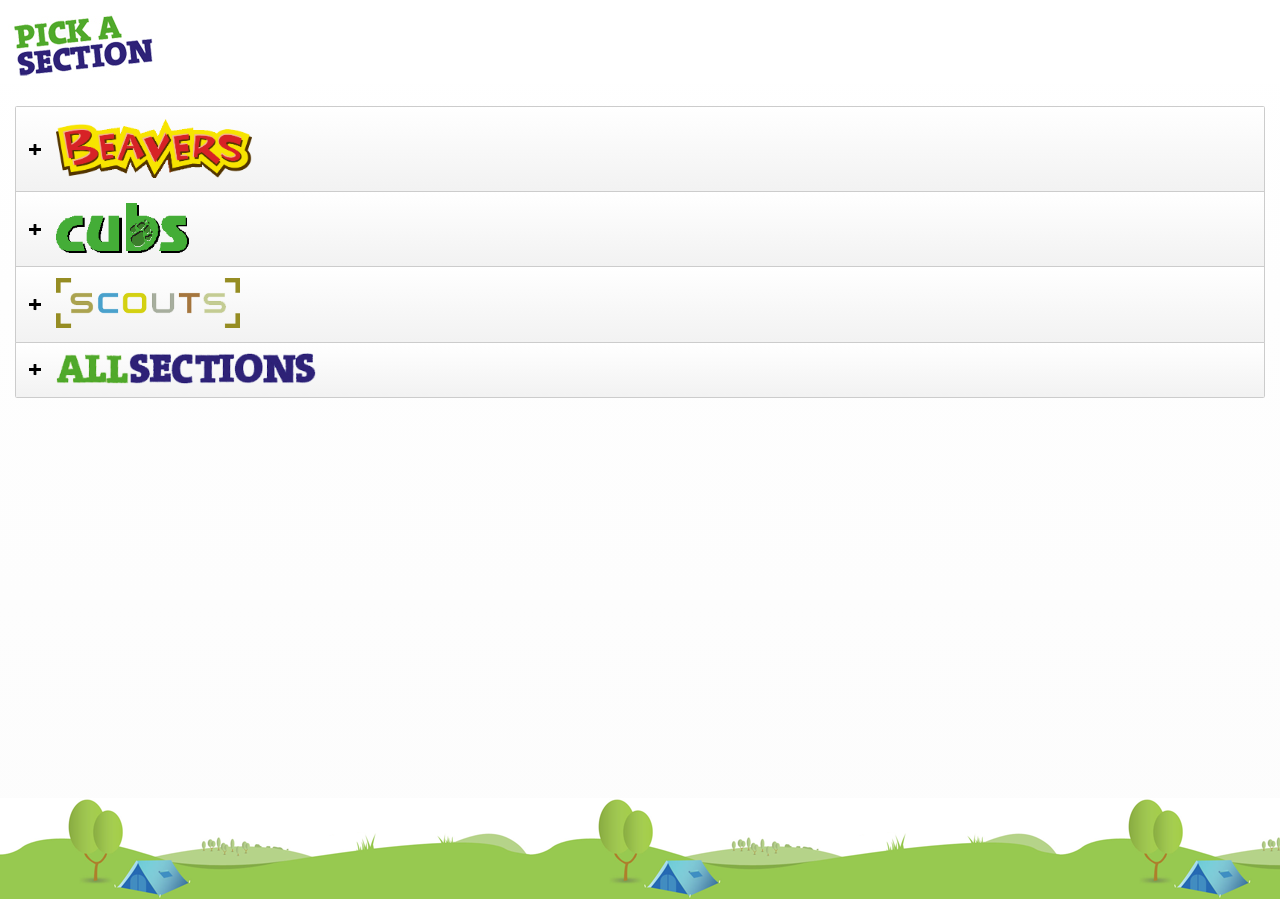
==== index.html @ c60cbfb0 "Rename Index.html to index.html" ====
<!DOCTYPE html> 
<html>
<head>
<meta charset="utf-8">
<title>Lara's Scout App</title>

<link rel="stylesheet" type="text/css" href="includes/style1.css">
<link href="jquery.mobile-1.3.2.min.css" rel="stylesheet" type="text/css"/>
<link href="jquery.mobile-structure-1.3.2.min.css" rel="stylesheet" type="text/css"/>
<link rel="stylesheet" href="themes/green2.min.css" />
<script src="jquery-1.6.4.min.js" type="text/javascript"></script>
<script src="jquery.mobile-1.3.2.min.js" type="text/javascript"></script>


</head> 
<body> 

<div data-role="page" id="page" data-theme="a">
	<div class="header">
	</div>
	<div data-role="content">
	  <div data-role="collapsible-set" class="mainmenu">
	    <div data-role="collapsible" class-"mainmenu">
	      <h3><img src="images/beavers_thin.png" height="60"></h3>
          <ul data-role="listview">
            <li><a href="#page2">Badges</a></li>
            <li><a href="#page3">Badge Placement</a></li>
            <li><a href="#page4">Promise</a></li>
          </ul>
        </div>
	    <div data-role="collapsible" data-collapsed="true">
	      <h3><img src="images/Cubsmall.png" height="50"></h3>
           <ul data-role="listview">
            <li><a href="#page5">Badges</a></li>
            <li><a href="#page6">Badge Placement</a></li>
            <li><a href="#page7">Promise</a></li>
          </ul>
        </div>
	    <div data-role="collapsible" data-collapsed="true">
	      <h3><img src="images/scoutsmall.png" height="50"></h3>
           <ul data-role="listview">
            <li><a href="#page8">Badges</a></li>
            <li><a href="#page9">Badge Placement</a></li>
            <li><a href="#page10">Promise</a></li>
          </ul>
        </div>
        	<div data-role="collapsible" data-collapsed="true">
<h3><img src="images/ALL_SECTIONS.png" width="260"></h3>
           <ul data-role="listview">
            <li><a href="#staged">Staged Badges</a></li>
            <li><a href="#other_badges">Other Badges</a></li>
          </ul>
        </div>
      </div>
		
	</div>
	<div data-role="footer" data-position="fixed">
<div class="footer"></div>
	</div>
</div>

<div data-role="page" id="page2">
	<div class="beavers">
	</div>
	<div data-role="content">
      <ul data-role="listview">

        <li><a href="#beavers_activity">Activity Badges</a></li>
                <li><a href="#beavers_activity_old">Discontinued Activity Badges</a></li>
        <li><a href="#beavers_challenge_new">2015 Challenge Badges</a></li>
        <li><a href="#beavers_challenge">Old Challenge Badges</a></li>
      </ul>
Badges </div>
	<div data-role="footer"><a href="#page" data-role="button" data-icon="back" data-iconpos="notext">Button</a>

	</div>
</div>

<div data-role="page" id="page3">
	<div class="beavers">
	</div>
	<div data-role="content">	
    <img src="images/beaver uniform.jpg" width="100%"> </div>
	<div data-role="footer"><a href="#page" data-role="button" data-icon="back" data-iconpos="notext">Button</a>
	</div>
</div>

<div data-role="page" id="page4">
	<div class="beavers">
	</div>
	<div data-role="content">
    <center> <img src="images/beaverpromise.jpg" width="100%"></center></div>

	<div data-role="footer"><a href="#page" data-role="button" data-icon="back" data-iconpos="notext">Button</a>
	</div>
</div>

<div data-role="page" id="page5">
	<div class="cubs">
	</div>
	<div data-role="content">	
      <ul data-role="listview">
        <li><a href="#cubs_activity">Activity Badges</a></li>
        <li><a href="#cubs_activity_old">Discontinued Activity Badges</a></li>
         <li><a href="#cubs_challenge_new">2015 Challenge Badges</a></li>
        <li><a href="#cubs_challenge">Old Challenge Badges</a></li>
      </ul>	
	</div>
	<div data-role="footer"><a href="#page" data-role="button" data-icon="back" data-iconpos="notext">Button</a>
	</div>
</div>

<div data-role="page" id="page6">
	<div class="cubs">
	</div>
	<div data-role="content">	
	<img src="images/cub uniform.jpg" width="100%"> </div>
	<div data-role="footer"><a href="#page" data-role="button" data-icon="back" data-iconpos="notext">Button</a>
	</div>
</div>

<div data-role="page" id="page7">
	<div class="cubs">
	</div>
	<div data-role="content">	
    <center><img src="images/promise-cub.png" width="100%"> <br>
    <img src="images/law-cub.png" width="100%"></center>
    </div>
	<div data-role="footer"><a href="#page" data-role="button" data-icon="back" data-iconpos="notext">Button</a>
	</div>
</div>

<div data-role="page" id="page8">
	<div class="scouts">
	</div>
	<div data-role="content">	
      <ul data-role="listview">
        <li><a href="scouts_activity.html">Activity Badges</a></li>
        <li><a href="#">Challenge Badges</a></li>
      </ul>		
	</div>
	<div data-role="footer"><a href="#page" data-role="button" data-icon="back" data-iconpos="notext">Button</a>
	</div>
</div>

<div data-role="page" id="page9">
	<div class="scouts">
	</div>
	<div data-role="content">	
    <img src="images/scout uniform.jpg" width="100%"> </div>
	<div data-role="footer"><a href="#page" data-role="button" data-icon="back" data-iconpos="notext">Button</a>
	</div>
</div>

<div data-role="page" id="page10">
	<div class="scouts">
	</div>
	<div data-role="content">	
		<center><h1>Scout Promise		
	  </h1>
          <h2 align="left">On my honour, I promise that I will do my best
            To do my duty to God and to the Queen,
            To help other people
            And to keep the Scout Law </h2>
            <div align="left"><br>
            </div>
            <h1 align="center">Scout Law</h1></center>
            <h2 align="left"><ol>
               <li>A Scout is to be trusted.
               <li>A Scout is loyal.
               <li>A Scout is friendly and considerate.
               <li>A Scout belongs to the worldwide family of Scouts.
               <li>A Scout has courage in all difficulties.
               <li>A Scout makes good use of time and is careful of possessions and property.
               <li>A Scout has self-respect and respect for others.
	 </ol></h2> </div>
	<div data-role="footer"><a href="#page" data-role="button" data-icon="back" data-iconpos="notext">Button</a>
	</div>
</div>

<!--other badges-->

<div data-role="page" id="other_badges">
	<div class="scoutlogo">
	</div>
	<div data-role="content">	
		<ul data-role="listview">
			<li><a href="#page2z">Membership Award <img src="images/Badges/other/MEB.png"></a></li>
            <li><a href="#page3z">Joining In <img src="images/Badges/other/J1.png"></a></li>
			<li><a href="#page4z">Moving On <img src="images/Badges/other/be-cs-moa.png"></a></li>
            <li><a href="#page6z">Chief Scout's Awards <img src="images/Badges/other/sc-cs-csa.png"></a></li>
			<li><a href="#page7z">Leadership Stripes <img src="images/Badges/other/sixer.jpg"></a></li>
		</ul>		
	</div>
	<div data-role="footer"> <a href="#page" data-role="button" data-icon="back" data-iconpos="notext">Button</a>	</div>
</div>

<div data-role="page" id="page2z">
	<div class="scoutlogo">
	</div>
	<div data-role="content">	
    <h2><img src="images/Badges/other/MEB.png" width="100" height="100">Membership Award</h2>
    <h4>
    Critera varies depending on section but generally you must complete the following:</h4>
    <ul>
    <li>Get to know the members & leaders of your section</li>
	<li>find out about ceremonies and traditions in the section.</li>
	<li>find out about the activities that the section does.</li>
    <li>know and show an understanding of the Beaver Scout Promise or Cub Scout Promise and Law or Scout Promise and Law (depending on section)</li>
    <li>know and show an understanding of the Scout Motto, sign and handshake</li>
    <li>Know what to do at your Investiture.</li>
	<li>Know the meanings of the badges you will receive.</li>
	<li>Know the history of the family of Scouts and worldwide Scouting</li>
</ul>
    </div>
	<div data-role="footer"><a href="#other_badges" data-role="button" data-icon="back" data-iconpos="notext">Button</a>
	</div>
</div>


<div data-role="page" id="page3z">
	<div class="scoutlogo">
	</div>
	<div data-role="content">	
    <h2><img src="images/Badges/other/joining.png">Joining In</h2>
    <h4>
You will receive a joining in award each year you are in the Beavers, Cubs or Scouts, so that everyone knows how long you have been a member of the Scout Group. When you receive a joning in award, don't forget to remove the previous one.</h4>
    
    </div>
	<div data-role="footer"><a href="#other_badges" data-role="button" data-icon="back" data-iconpos="notext">Button</a>
	</div>
</div>

<div data-role="page" id="page4z">
	<div class="scoutlogo">
	</div>
	<div data-role="content">	
    <h2><img src="images/Badges/other/moving.png">Moving On</h2>
    <table border="0">
  <tr>
    <td><img src="images/Badges/other/be-cs-moa.png" width="100" height="100">;</td>
    <td>If you came up from the Beaver Colony, then you will have received the Beaver to Cubs Moving On award. You can continue to wear this badge throughout your time at Cubs until you gain the next Moving On award.</td>
  </tr>
  <tr>
    <td><img src="images/Badges/other/cu-cs-moa.png" width="100" height="100"></td>
    <td>The next award is presented to a Cub just as they are moving on to the Scout Troop to show they have learned what Scouts is all about. This will be the first badge you wear on your Scout uniform.</td>
  </tr>
  <tr>
    <td><img src="images/Badges/other/sc-cs-moa.png" width="100" height="100"></td>
    <td>The next award is for when a Scout moves up to Explorers. Same as the previous two.</td>
  </tr>
</table>

  </div>
	<div data-role="footer"><a href="#other_badges" data-role="button" data-icon="back" data-iconpos="notext">Button</a>
	</div>
</div>


<div data-role="page" id="page6z">
	<div class="scoutlogo">
	</div>
	<div data-role="content">	
    <h2>Chief Scout's Awards</h2>
    <h3>New Requirements</h3>
<table border="0">
  <tr>
    <td><img src="images/Badges/Beavers/new_chall/2015be-cs-csa.png" width="100" height="75">;</td>
    <td><div align="left">Awarded to <b>Beaver</b> who has completed all 6 Beaver challenge badges <strong>plus</strong> 4 activity or staged badges</div></td>
  </tr>
  <tr>
    <td><img src="images/Badges/Cubs/newchall/2015cu-cs-csa.png" width="100" height="75"></td>
    <td><div align="left">Awarded to a <b>Cub</b> who has completed all 7 Cub challenge badges <strong>plus</strong> 6 activity or staged badges/</div></td>
  </tr>
  <tr>
    <td><img src="images/Badges/Scouts/newchall/2015sc-cs-csa.png" width="100" height="75"></td>
    <td><div align="left">Awarded to a <b>Scout</b> who has completed all 9 of thier Scout challenge badges. <strong>plus</strong> 6 activity or staged badges.<br>
</div></td>
  </tr>
</table>
<H3> Old Requirements</H3>
<table border="0">
  <tr>
    <td><img src="images/Badges/other/be-cs-csa.png" width="100" height="100">;</td>
    <td><div align="left">Awarded to <b>Beaver</b> who has completed all 6 Beaver challenge badges.</div></td>
  </tr>
  <tr>
    <td><img src="images/Badges/other/cu-cs-csa.png" width="100" height="100"></td>
    <td><div align="left">Awarded to a <b>Cub</b> who has completed all 6 Cub challenge badges</div></td>
  </tr>
  <tr>
    <td><img src="images/Badges/other/sc-cs-csa.png" width="100" height="100"></td>
    <td><div align="left">Awarded to a <b>Scout</b> who has completed thier Community, Creative, Fitness, Global, Outdoor & Promise challenge badges.<br>
      <b>PLUS 2 of the following</b>:
      <ul>
        <li>Adventure</li>
        <li>Expedition</li>
        <li>Outdoor Plus</li>
      </ul>
    </div></td>
  </tr>
</table>
    </div>
	<div data-role="footer"><a href="#other_badges" data-role="button" data-icon="back" data-iconpos="notext">Button</a>
	</div>
</div>

<div data-role="page" id="page7z">
	<div class="scoutlogo">
	</div>
	<div data-role="content">	
    <h2>Leadership Stripes</h2>
    <h4>
Leadership Stripes are worn on your right arm, beneath the District and County Badges.<br>
</h4>
<table border="0">
  <tr>
    <td><img src="images/Badges/other/sixer.jpg" width="100"></td>
    <td><h4>Sixer (Cubs) or Patrol Leader (Scouts)</h4>
    You are likely to become a Seconder first of all and then, later, you may be promoted to become a Sixer. The Sixer is in charge of the Six – a bit like a team captain. The Sixer is usually an older Cub with lots of experience and, when you first join, he or she will look after you and make sure you know what you need to be doing. <br>
    This also applies just the same to Scouts Patrol Leaders and their Assistants.</td>
  </tr>
  <tr>
    <td><img src="images/Badges/other/seconder.jpg" width="100"></td>
    <td><h4>Seconder (Cubs) or Assistant Patrol Leader (Scouts)</h4>
    The Seconder or Assistant Patrol Leader is the second in command in a Six or Patrol. and takes over the role of Sixer or Patrol Leader if they are absent.</td>
  </tr>
</table>
    </div>
	<div data-role="footer"><a href="#other_badges" data-role="button" data-icon="back" data-iconpos="notext">Button</a>
	</div>
</div>
<!--beavers old activity badges-->

<div data-role="page" id="beavers_activity_old" data-theme="a">
	<div class="beavers">
	</div>
	<div data-role="content">	
		<ul data-role="listview">
			<li><a href="#page2j">Adventure <img src="images/Badges/Beavers/be-as-ad.png"></a></li>
            <li><a href="#page3j">Air Activities <img src="images/Badges/Beavers/be-as-aiac.png"></a></li>
			<li><a href="#page15j">Health & Fitness <img src="images/Badges/Beavers/be-as-hefi.png"></a></li>
            <li><a href="#page16j">Healthy Eating <img src="images/Badges/Beavers/HE.jpg"></a></li>
             <li><a href="#page18j">Imagination <img src="images/Badges/Beavers/be-as-im.png"></a></li>
		</ul>		
	</div>
	<div data-role="footer"> <a href="#page2" data-role="button" data-icon="back" data-iconpos="notext">Button</a>	</div>
</div>

<div data-role="page" id="page2j" data-theme="a">
  <div class="beavers">
	</div>
  <div data-role="content">	
      <h2><img src="images/Badges/Beavers/be-as-ad.png" width="100" height="100"> Adventure</h2>
    <h4>To gain this badge, Beaver Scouts must take part in three activities with other Beaver Scouts that will provide adventure. Two should be activities that you have not tried before.
    <br>Examples include: </h4>
      <ul>
        <li> treasure hunt</li>
         <li>following a laid trail</li>
          <li>grass sledging</li>
          <li>journey using a new form of transport</li>
          <li>making and sailing a model boat</li>
          <li>climbing</li>
          <li>abseiling</li>
          <li>swimming</li>
          <li>canal boating</li>
          <li>an adventure walk around a park</li>
          <li>visiting a pier</li>
          </ul>
      </p>
  </div>
	<div data-role="footer"><a href="#beavers_activity_old" data-role="button" data-icon="back" data-iconpos="notext">Button</a>

	</div>
</div>

<div data-role="page" id="page3j "data-theme="a">
	<div class="beavers">
	</div>
	<div data-role="content">	
    <h2><img src="images/Badges/Beavers/be-as-aiac.png" width="100" height="100"> Air Activities</h2>
    <h4>Complete the following:</h4>
    <ul>
    <li>Make a paper dart out of paper and see how well it flies.</li>
<li>Find out about a particular aeroplane and tell others in the Colony about it. Examples might be Concorde, Spitfire, Airbus, Lynx helicopter etc.</li>
<li>Talk to someone who has flown in a plane, helicopter or hot air balloon and find out what it was like.</li>
<li>If you have already flown in a plane, tell others in the Colony what it was like. If not, tell them what you would like to fly in, and why.</li>
</ul>
    </div>
	<div data-role="footer"><a href="#beavers_activity_old" data-role="button" data-icon="back" data-iconpos="notext">Button</a>
	</div>
</div>
      
    <div data-role="page" id="page15j" data-theme="a">
	<div class="beavers">
	</div>
	<div data-role="content">	
<h2>
<img src="images/Badges/Beavers/be-as-hefi.png" width="100" height="100"> Health & Fitness</h2>
 <h4>Complete the following:</h4>
    <ul>
    <li>Learn about foods that are good for you.</li>
	<li>Learn about the value of keeping fit.</li>
	<li>Plan a healthy meal.</li>
	<li>Tell others in the Colony about a sport or activity you take part in.</li>
	<li>Learn about personal hygiene.</li></ul>
	
	</div>
<div data-role="footer"><a href="#beavers_activity_old" data-role="button" data-icon="back" data-iconpos="notext">Button</a>
	</div></div>
    
      
    <div data-role="page" id="page16j" data-theme="a">
	<div class="beavers">
	</div>
	<div data-role="content">	
<h2>
<img src="images/Badges/Beavers/HE.jpg" width="100" height="100"> Healthy Eating</h2>
 <h4>Complete the following:</h4>
    <ul>
    <li>Make a fruit salad.</li>
	<li>Make a healthy snack.</li>
	<li>ake two different sandwiches.</li>
	<li>List some unhealthy foods.</li></ul>
	</div>
<div data-role="footer"><a href="#beavers_activity_old" data-role="button" data-icon="back" data-iconpos="notext">Button</a>
	</div></div>
        
    <div data-role="page" id="page18j" data-theme="a">
	<div class="beavers">
	</div>
	<div data-role="content">	
<h2>
<img src="images/Badges/Beavers/be-as-im.png" width="100" height="100">Imagination</h2>
 <h4>Complete the following:</h4>
    <ul>
    <li>Write, tell or act a short story, poem or play.</li>
	<li>Build a model using a variety of objects.</li>
	<li>Build a collage, draw or paint a picture imagining what life might be like in the future.	</li></ul>
	</div>
<div data-role="footer"><a href="#beavers_activity_old" data-role="button" data-icon="back" data-iconpos="notext">Button</a>
	</div></div>   
    

<!--beavers activity badges-->

<div data-role="page" id="beavers_activity" data-theme="a">
	<div class="beavers">
	</div>
	<div data-role="content">	
		<ul data-role="listview">
			<li><a href="#page2a">Activity Plus <img src="images/Badges/other/2015actiplus.png"></a></li>
			<li><a href="#page4a">Animal Friend <img src="images/Badges/Beavers/Beaverpets.jpg"></a></li>
            <li><a href="#page5a">Camp Craft <img src="images/Badges/Beavers/be-as-camp-2.png"></a></li>
            <li><a href="#page6a">Collector <img src="images/Badges/Beavers/be-as-col-2.png"></a></li>
            <li><a href="#page7a">Communicator <img src="images/Badges/Beavers/be-as-com-2.png"></a></li>
                        <li><a href="#page3a">Cook <img src="images/Badges/Beavers/2015be-as-coo.png"></a></li>
            <li><a href="#page8a">Creative <img src="images/Badges/Beavers/2015be-as-cre.png" width="272" height="297"></a></li>
            <li><a href="#page9a">Cyclist <img src="images/Badges/Beavers/be-as-cyc-2.png"></a></li>
            <li><a href="#page10a">Disability Awareness <img src="images/Badges/Beavers/be-as-dis-2.png"></a></li>
            <li><a href="#page11a">Experiment <img src="images/Badges/Beavers/be-as-expe.png"></a></li>
            <li><a href="#page12a">Explore <img src="images/Badges/Beavers/be-as-expl.png"></a></li>
            <li><a href="#page13a">Faith <img src="images/Badges/Beavers/be-as-fa.png"></a></li>
            <li><a href="#page14a">Gardener <img src="images/Badges/Beavers/be-as-gar-2.png"></a></li>	             <li><a href="#page15a">Global Issues <img src="images/Badges/Beavers/2015be-as-gi.png"></a></li>
             <li><a href="#page17a">Hobbies <img src="images/Badges/Beavers/be-as-ho.png"></a></li>
             <li><a href="#page18a">International <img src="images/Badges/Beavers/2015be-as-int.png"></a></li>
             <li><a href="#page19a">Photographer <img src="images/Badges/Beavers/be-ac-phot.png"></a></li>
             <li><a href="#page20a">Safety <img src="images/Badges/Beavers/be-as-sa.png"></a></li>
             <li><a href="#page21a">Space <img src="images/Badges/Beavers/be-as-spa-2.png"></a></li>
             <li><a href="#page22a">Sports <img src="images/Badges/Beavers/be-as-spo-2.png"></a></li>
		</ul>		
	</div>
	<div data-role="footer"> <a href="#page2" data-role="button" data-icon="back" data-iconpos="notext">Button</a>	</div>
</div>

<div data-role="page" id="page2a" data-theme="a">
  <div class="beavers">
	</div>
  <div data-role="content">	
      <h2><img src="images/Badges/other/2015actiplus.png" width="100" height="100"> Activity Plus</h2>
    <p>s there an activity you&rsquo;d really like to do more of? If you have the highest level of any of the badges, the Activity Plus badge could be your next big challenge.</p>
      <p>Your leader can award it if you have done really well in an activity. Your leader can also award you if you&rsquo;ve tried hard and done more than what was expected of you.</p>
      <p>You can also earn the Activity Plus if you&rsquo;ve taken something on even though you don&rsquo;t have the best facilities available.</p>
      <p><strong>To earn an Activity Plus badge you need to:</strong></p>
      <ul>
        <li>hold your chosen activity badge</li>
        <li>agree a target with your leader before going for the Activity Plus badge. It might mean you have to take part in some more training or practice to help you learn more.</li>
        <li>show your leader that you have met your target.</li>
      </ul>
      <p><br>
        <strong>Here are a few examples of targets for Beavers:</strong></p>
      <ul>
        <li>For the Gardener Plus badge, look after your garden or allotment for a further three months. Depending on the time of year, either plant or harvest different types of plants. Explain how you know they&rsquo;re ready to plant or pick.</li>
        <li>For the Cook Plus badge, prepare and cook another three dishes and serve them as a meal.</li>
        <li>For the Animal Friend Plus badge, help to care for an animal for a further six weeks. Explain why you give it the type of food and exercise that you do.</li>
      </ul>
    <h4>r</h4>
      </p>
  </div>
	<div data-role="footer"><a href="#beavers_activity" data-role="button" data-icon="back" data-iconpos="notext">Button</a>

	</div>
</div>


<div data-role="page" id="page4a" data-theme="a">
	<div class="beavers">
	</div>
	<div data-role="content">
    <h2><img src="images/Badges/Beavers/Beaverpets.jpg" width="100" height="100"> Animal Friend</h2>
        <h4>Complete the following:</h4>
    <ul>
    <li>Know how to care for an animal.</li>
	<li>Help to take care of an animal for 6 weeks.</li>
	<li>Tell others in the Colony about the animal.</li>
	<li>Find out what the animal needs. Learn about its food, habitat, space, exercise and sleeping area.</li>
	<li>Keep a note of how you have looked after the animal for two weeks. You can draw, take photographs or write short sentences</li>
	</ul>
    <p><strong>Top tips</strong><br>
      The animal you care for could be a dog, cat, gerbil, guinea pig, fish, bird, rabbit, lamb or even a stick insect! Maybe you could help look after a family member&rsquo;s pet.</p>
    <p>Even though there are lots of computer games and things that show you what it&rsquo;s like to care for an animal, these won&rsquo;t count for this badge. You will need to learn to take care of a real, live animal.</p>
    </div>
	<div data-role="footer"><a href="#beavers_activity" data-role="button" data-icon="back" data-iconpos="notext">Button</a>
</div></div>

<div data-role="page" id="page5a" data-theme="a">
	<div class="beavers">
	</div>
	<div data-role="content">	
<h2>
<img src="images/Badges/Beavers/be-as-camp-2.png" width="100" height="100"> Camp Craft</h2>
 <h4>Complete the following:</h4>
    <ul>
    <li>Help to put up a tent.</li>
    <li>Collect wood and help to build a fire.</li>
    <li>Cook on a fire or barbecue.</li>
    <li>Learn how to tie a reef knot.</li>
    <li>Take part in a small pioneering project.</li>
    <li>Start your own camp blanket.</li>
    <li>Visit a Cub, Scout or Group camp.</li>
    </ul>
	</div>
	<div data-role="footer"><a href="#beavers_activity" data-role="button" data-icon="back" data-iconpos="notext">Button</a>
	</div></div>
    
<div data-role="page" id="page6a" data-theme="a">
	<div class="beavers">
	</div>
	<div data-role="content">	
<h2>
<img src="images/Badges/Beavers/be-as-col-2.png" width="100" height="100"> Collector</h2>
 <h4>Complete the following:</h4>
    <ul>
    <li>Make a collection over a period of at least six weeks.</li>
	<li>Show your Colony or Lodge a sample of things from your collection.</li>
	<li>Tell others in your Colony or Lodge about your collection. What is your collection? Why do you collect these things? What is your favourite item from your collection?</li>
    </ul>
	</div>
	<div data-role="footer"><a href="#beavers_activity" data-role="button" data-icon="back" data-iconpos="notext">Button</a>
	</div>
</div>

<div data-role="page" id="page7a" data-theme="a">
	<div class="beavers">
	</div>
	<div data-role="content">	
<h2>
<img src="images/Badges/Beavers/be-as-com-2.png" width="100" height="100"> Communicator</h2>
 <h4>Complete the following:</h4>
    <ul>
    <li>Know how to make a phone call.
    Know your phone number.</li>
    <li>Know how to send an email or text message.</li>
    <li>Spell your name in Morse code, semaphore, the phonetic alphabet or using pictures and symbols.</li>
    <li>Decode a simple message in Morse code, semaphore, the phonetic alphabet or using pictures and symbols.</li>
    </ul>
	</div>
	<div data-role="footer"><a href="#beavers_activity" data-role="button" data-icon="back" data-iconpos="notext">Button</a>
	</div></div>
    
<div data-role="page" id="page3a" data-theme="a">
	<div class="beavers">
	</div>
	<div data-role="content">	
<h2>
<img src="images/Badges/Beavers/2015be-as-coo.png" width="100" height="100"> Cook </h2>
<ul>
  <li>
   <p><strong>How to earn your badge</strong><br>
      </p>
      <ol>
        <li>Find out what makes a balanced diet</li>
        <li>Find out about why being clean in the kitchen is important</li>
        <li>Learn about being safe in the kitchen</li>
        <li>Choose three dishes to prepare and cook. At least one dish should be savoury and one should be sweet</li>
      </ol>
      <p>You will need help from an adult if you&rsquo;re using the oven or stove.</p>
      <p><strong>Top tips</strong><br>
        Here are some ideas for dishes you could prepare:</p>
      <ul>
        <li>For the sweet dish, you could make fruit salad, a strawberry smoothie, chocolate crispy cakes, corn flake cakes, high energy snack bars, homemade muesli or flapjacks</li>
        <li>For the savoury dish you could try omelette, mini pitta bread pizzas, meat kebabs or cheese and ham toasties</li>
      </ul>
      <p>If you&rsquo;re cooking at home take photos and bring them to your meeting.</p>
    </li>
  </ul>
	</div>
	<div data-role="footer"><a href="#beavers_activity" data-role="button" data-icon="back" data-iconpos="notext">Button</a>
	</div></div>
     
<div data-role="page" id="page8a" data-theme="a">
	<div class="beavers">
	</div>
  <div data-role="content">	
<h2>
<img src="images/Badges/Beavers/2015be-as-cre.png" width="100" height="100"> Creative </h2>
<ul>
  <li>
    <p><strong>How to earn your badge</strong><br>
    </p>
    <ol>
      <li>Do a performance. You could try one of these:</li>
      <ul>
        <li>poem</li>
        <li>puppet show</li>
        <li>short play</li>
        <li>dance</li>
      </ul>
      <li>Try a craft. You could make one of these:</li>
      <ul>
        <li>card</li>
        <li>seasonal item, like a decoration for a faith festival</li>
        <li>glass painting</li>
        <li>plate painting</li>
      </ul>
      <li>Construct something. You could do one of these:</li>
      <ul>
        <li>make something that has moving parts, using recycled materials</li>
        <li>use Lego or Meccano to build something</li>
        <li>make something from clay or plasticine</li>
      </ul>
      <li>Use your imagination. You could do one of these:</li>
      <ul>
        <li>draw a picture, or make a model or collage, of what the world might be like in 100 years</li>
        <li>create a cartoon character and write a short comic strip telling a simple story</li>
        <li>create a superhero and tell others what superpowers they have</li>
      </ul>
    </ol>
    </li>
  </ul>
	</div>
	<div data-role="footer"><a href="#beavers_activity" data-role="button" data-icon="back" data-iconpos="notext">Button</a>
	</div></div>
    
<div data-role="page" id="page9a" data-theme="a">
	<div class="beavers">
	</div>
	<div data-role="content">	
<h2>
<img src="images/Badges/Beavers/be-as-cyc-2.png" width="100" height="100"> Cyclist</h2>
 <h4>Complete the following:</h4>
    <ul>
    <li>Know the importance of safety equipment like a helmet, reflective clothing and lights.</li>
    <li>Show how to correctly put on and wear a cycle helmet.</li>
   <li>Show how to pump up a tyre.</li>
    <li>Go for a short ride in a safe place.</li>
    </ul>		
	</div>
	<div data-role="footer"><a href="#beavers_activity" data-role="button" data-icon="back" data-iconpos="notext">Button</a>
	</div></div>
<div data-role="page" id="page10a" data-theme="a">
	<div class="beavers">
	</div>
	<div data-role="content">	
<h2>
<img src="images/Badges/Beavers/be-as-dis-2.png" width="100" height="100"> Disability Awareness</h2>
 <h4>Complete the one from each area:</h4>
 <h4>1. Disability awareness </h4>
 <ul>
    <li>Explain what a disability is.</li>
    <li>Find out about a Paralympian and their sport, and tell a story about their achievements.</li>
    <li>Visit an activity centre or playground specifically for people with disabilities.</li>
    <li>Describe how your meeting place could be improved for everyone to take part.</li>
    <li>Make a poster to share with others about a disability but not one mentioned in area 2, 3 or 4.</li>
    <h4>2. Physical disability awareness </h4>
    <li>Show how to safely push a wheelchair.</li>
<li>Describe an aid that can assist a disabled person, for example a type of wheelchair, computers, grabbers or rising chairs.</li>
<li>Play a game where you can only sit down or use one hand (for example Boccia).</li>
<h4>3. Deaf awareness </h4>
<li>Learn how to fingerspell your name.</li>
<li>Learn the Promise in British Sign Language.</li>
<li>Explain what hearing dogs for deaf people do and why they are helpful.</li>
<li>Play a game without using sound.</li>
<h4>4. Sight awareness </h4>
<li>Explain what guide dogs for blind people do.</li>
<li>Guide a blindfolded Beaver through a game/assault course.</li>
<li>Play blind football, or another blindfolded game</li>
</ul>
	</div>
	<div data-role="footer"><a href="#beavers_activity" data-role="button" data-icon="back" data-iconpos="notext">Button</a>
	</div></div>
<div data-role="page" id="page11a" data-theme="a">
	<div class="beavers">
	</div>
    
	<div data-role="content">	
<h2>
<img src="images/Badges/Beavers/be-as-expe.png" width="100" height="100"> Experiment</h2>
 <h4>Complete the following:</h4>
    <ul>
    <li>Decide an experiment to carry out and try and work out what might happen.</li>
<li>Investigate something of interest to find out how it works; or grow something from seed.</li>
    <li>Tell others in the Colony what you saw and discovered.</li>
    <h4>Some examples of experiments could include: </h4>
    <li>growing a bulb</li>

    <li>growing mustard and cress, a seed potato, bean or carrot top</li>
<li>showing how a torch works from the bits that make it up</li>
<li>showing what a magnet can do, or making a game using magnets</li></ul>
	</div>
    
	<div data-role="footer"><a href="#beavers_activity" data-role="button" data-icon="back" data-iconpos="notext">Button</a>
	</div></div>
    <div data-role="page" id="page12a" data-theme="a">
	<div class="beavers">
	</div>
	<div data-role="content">	
<h2>
<img src="images/Badges/Beavers/be-as-expl.png" width="100" height="100"> Explore</h2>
 <h4>Complete the following:</h4>
    <ul>
<li>Decide what or where to explore.</li>
<li>Think about what you expect to find.</li>
<li>Go on the exploration.</li>
<li>Tell others in the Colony what you have discovered</li>
<h4>Suggested places to visit and explore include:</h4>
<li>the seashore</li>
<li>a forest or park</li>
<li>woodland</li>
<li>a town</li></ul>

  </div>

<div data-role="footer"><a href="#beavers_activity" data-role="button" data-icon="back" data-iconpos="notext">Button</a>
  </div></div>
  
  
    <div data-role="page" id="page13a" data-theme="a">
	<div class="beavers">
	</div>
	<div data-role="content">	
<h2>
<img src="images/Badges/Beavers/be-as-fa.png" width="100" height="100"> Faith</h2>
 <h4>Complete the following:</h4>
    <ul>
    <li>Write a prayer or reflection.</li>
<li>Read or share a prayer at the opening or closing ceremony or some other time.</li>
<li>Find and tell a story that relates to the Beaver Scout Promise.</li>
<li>Visit a place of worship and show evidence of your visit with photographs, drawings, handouts, leaflets or information sheets.</li></ul>
	</div>
<div data-role="footer"><a href="#beavers_activity" data-role="button" data-icon="back" data-iconpos="notext">Button</a>
	</div></div>
    
      
    <div data-role="page" id="page14a" data-theme="a">
	<div class="beavers">
	</div>
	<div data-role="content">	
<h2>
<img src="images/Badges/Beavers/be-as-gar-2.png" width="100" height="100"> Gardener</h2>
 <h4>Complete the following:</h4>
    <ul>
    <li>Know what happens to trees in each of the four seasons.</li>
	<li>Know how to use some gardening tools safely.</li>
    <li>Know what plants need to grow.</li>
    <li>Help to look after a garden or allotment for three months. Keep a record of what you have done and the changes you see.</li></ul>	
	</div>
<div data-role="footer"><a href="#beavers_activity" data-role="button" data-icon="back" data-iconpos="notext">Button</a>
	</div></div>
    
      
    <div data-role="page" id="page15a" data-theme="a">
	<div class="beavers">
	</div>
	<div data-role="content">	
<h2>
<img src="images/Badges/Beavers/2015be-as-gi.png" width="100" height="100"> Global Issues</h2>
 <p><strong>How to earn your badge</strong></p>
 <ul>
   <li>Keep a diary for a week, showing how you have recycled or saved energy at home.</li>
   <li>Try different kinds of Fairtrade products. Talk about the benefits of Fairtrade in the world.</li>
   <li>Create a &lsquo;zoo&rsquo; of endangered animals. Find out why they are endangered. You might include pandas, South China tigers, black rhinos, Sumatran orang-utans, Amur leopards, vaquitas or Hawksbill Turtles.</li>
   <li>Use a soft drinks bottle to create a water filter using sand and pebbles. Talk about the problems some people have finding clean and safe drinking water.</li>
 </ul>
 <h4>&nbsp;</h4>
	
	</div>
<div data-role="footer"><a href="#beavers_activity" data-role="button" data-icon="back" data-iconpos="notext">Button</a>
	</div></div>
 
    
       <div data-role="page" id="page17a" data-theme="a">
	<div class="beavers">
	</div>
	<div data-role="content">	
<h2>
<img src="images/Badges/Beavers/be-as-ho.png" width="100" height="100"> Hobbies</h2>
 <p><strong>This is what you need to do to earn this badge</strong></p>
 <ul>
   <li>Choose a hobby to take part in for at least six weeks.</li>
   <li>Show that you have stuck with your hobby.Show what you know about your hobby and the skills you have learned.</li>
   <li>Tell and show the Colony, your Lodge or Leaders about your chosen hobby. Talk about why you enjoy it.</li>
 </ul>
 <h4>&nbsp;</h4>
	</div>
<div data-role="footer"><a href="#beavers_activity" data-role="button" data-icon="back" data-iconpos="notext">Button</a>
	</div></div>   
    
    <div data-role="page" id="page18a" data-theme="a">
	<div class="beavers">
	</div>
	<div data-role="content">	
<h2>
<img src="images/Badges/Beavers/2015be-as-int.png" width="100" height="99">International</h2>
 <p><strong>How to earn your badge</strong><br>
 </p>
 <ul>
   <li>Learn a song, play a game or perform a dance from another country.</li>
   <li>Find out about Beaver Scouts, or younger Scouts if they don&rsquo;t have Beaver Scouts, in another country. What do they call themselves? What&rsquo;s their uniform like? And what do they say for their Promise? Find out as much as you can.</li>
   <li>Draw five different flags from five different countries across the world. Tell someone else a fact about each country.</li>
   <li>Try different kinds of food from another country. Vote for your favourite dish and explain why.</li>
   <li>Learn how to say a greeting in a language other than your own.</li>
 </ul>
 <h4>&nbsp;</h4>
	</div>
<div data-role="footer"><a href="#beavers_activity" data-role="button" data-icon="back" data-iconpos="notext">Button</a>
	</div></div>   
    
    <div data-role="page" id="page19a" data-theme="a">
	<div class="beavers">
	</div>
	<div data-role="content">	
<h2>
<img src="images/Badges/Beavers/be-ac-phot.png" width="100" height="100"> Photographer</h2>
 <h4>Complete the following:</h4>
    <ul>
    <li>Show how to use a camera to take a good photograph.</li>
	<li>Create a scrapbook showing the different uses of photographs (eg news, advertising, art and so on).</li>
	<li>Take ten or more photos and show these to your Lodge or an adult. Why do you like these photos? What made you take them?</li></ul>		
	</div>
<div data-role="footer"><a href="#beavers_activity" data-role="button" data-icon="back" data-iconpos="notext">Button</a>
	</div></div>
    
       <div data-role="page" id="page20a" data-theme="a">
	<div class="beavers">
	</div>
	<div data-role="content">	
<h2>
<img src="images/Badges/Beavers/be-as-sa.png" width="100" height="100"> Safety</h2>
 <p><strong>How to earn your badge</strong></p>
 <ul>
   <li>Tell others what the Green Cross Code is about.</li>
   <li>Tell others what the Water Safety Code is about.</li>
   <li>Say what you should do if a stranger walks over to you and tries to talk to you.</li>
   <li>Point out dangers around the home or at your meeting place.</li>
   <li>Tell others what you should do if there is a fire.Talk about what you would do during a fire drill at your meeting place.</li>
   <li>Find out how to call the emergency services.</li>
   <li>Tell others what you should do at a roadside and at a railway level crossing.</li>
 </ul>
 <h4>&nbsp;</h4>
	</div>
<div data-role="footer"><a href="#beavers_activity" data-role="button" data-icon="back" data-iconpos="notext">Button</a>
	</div></div>
    
       <div data-role="page" id="page21a" data-theme="a">
	<div class="beavers">
	</div>
	<div data-role="content">	
<h2>
<img src="images/Badges/Beavers/be-as-spa-2.png" width="100" height="100"> Space</h2>
 <h4>Complete the following:</h4>
    <ul>
    <li>Identify some of the things you can see in the night sky, for example stars, planets and the Moon.</li>
    <li>Identify at least one constellation you can see.</li>
    <li>Be able to name the eight planets in our solar system.</li>
    <li>Find out about a current space mission.	</li></ul>
	</div>
<div data-role="footer"><a href="#beavers_activity" data-role="button" data-icon="back" data-iconpos="notext">Button</a>
	</div></div>
    
       <div data-role="page" id="page22a" data-theme="a">
	<div class="beavers">
	</div>
	<div data-role="content">	
<h2>
<img src="images/Badges/Beavers/be-as-spo-2.png" width="100" height="100"> Sports</h2>
 <h4>Complete the following:</h4>
    <ul>
    <li>	    Take part in a sport or physical activity regularly for at least 6 weeks.</li>
   <li> Take part in a match, competition or demonstration of that sport.</li>
   <li> Demonstrate to your Lodge, Colony or an adult the skills you have learned.</li>
   <li> Explain to your Lodge, Colony or an adult the rules of your sport.	</li></ul>
	</div>
<div data-role="footer"><a href="#beavers_activity" data-role="button" data-icon="back" data-iconpos="notext">Button</a>
	</div></div>


<!--beavers challenge new-->


<div data-role="page" id="beavers_challenge_new">
	<div class="beavers">
	</div>
	<div data-role="content">	
		<ul data-role="listview">
        			<li><a href="#page0k">Chief Scout's Bronze Award <img src="images/Badges/Beavers/new_chall/2015be-cs-csa.png"></a></li>
			<li><a href="#page2k">My Adventure <img src="images/Badges/Beavers/new_chall/2015be-cs-adv.png"></a></li>
            <li><a href="#page3k">My Outdoors <img src="images/Badges/Beavers/new_chall/2015be-cs-out.png"></a></li>
			<li><a href="#page4k">My Skills <img src="images/Badges/Beavers/new_chall/2015be-cs-ski.png"></a></li>
            <li><a href="#page5k">My World <img src="images/Badges/Beavers/new_chall/2015be-cs-wor.png"></a></li>
            <li><a href="#page6k">Personal Challenge <img src="images/Badges/Beavers/new_chall/2015be-cs-per.png"></a></li>
            <li><a href="#page7k">Teamwork <img src="images/Badges/Beavers/new_chall/2015be-cs-tea.png"></a></li>
		</ul>		
	</div>
	<div data-role="footer"> <a href="#page2" data-role="button" data-icon="back" data-iconpos="notext">Button</a>	</div>
</div>

<div data-role="page" id="page0k" data-theme="a">
  <div class="beavers">
</div>
	<div data-role="content">
        <h2><img src="images/Badges/Beavers/new_chall/2015be-cs-csa.png" width="120" height="90">Chief Scout's Bronze Award</h2>	
      <p><strong>This is what you need to do to earn your award.</strong></p>
      <ol>
        <li>Complete all the challenge awards. They are:</li>
        <ul>
          <li>My World Challenge Award</li>
          <li>My Skills Challenge Award</li>
          <li>My Outdoors Challenge Award</li>
          <li>My Adventure Challenge Award</li>
          <li>Teamwork Challenge Award</li>
          <li>Personal Challenge Award</li>
        </ul>
        <li>Do any four activity badges or staged activity badges.</li>
      </ol>
      <p><strong>Top tips<br>
      </strong>If you haven&rsquo;t finished your badges and challenges, you can carry on and complete them in your first term as a Cub Scout.</p>
      <p>When you become a Cub, you can wear the Chief Scout&rsquo;s Bronze Award on your uniform until you earn your Chief Scout&rsquo;s Silver Award.</p>
      <h4>&nbsp;</h4>
  </div>
  

<div data-role="footer"><a href="#beavers_challenge_new" data-role="button" data-icon="back" data-iconpos="notext">Button</a>
</div>
</div>

<div data-role="page" id="page2k" data-theme="a">
  <div class="beavers">
</div>
	<div data-role="content">
        <h2><img src="images/Badges/Beavers/new_chall/2015be-cs-adv.png" width="100" height="116">My Adventure Challenge Award</h2>	
      <p><strong>How to earn your award</strong></p>
        <ol>
          <li>Try two adventurous activities. You could try:</li>
          <ul>
            <li>archery</li>
            <li>bouldering</li>
            <li>zipwire or aerial runway</li>
            <li>climbing</li>
            <li>crate stacking</li>
            <li>grass sledging</li>
            <li>swimming</li>
            <li>hiking</li>
            <li>pedal go-karts.<br>
            </li>
          </ul>
          <li>Take part in six other outside activities.You could try:</li>
          <ul>
            <li>following a trail</li>
            <li>building a den</li>
            <li>having a go on an obstacle course</li>
            <li>roasting marshmallows on a fire or BBQ</li>
            <li>climbing a tree</li>
            <li>building a sandcastle or sand sculpture<br>
            </li>
          </ul>
          <li>Go on a ramble or nature walk with a purpose.<br>
          </li>
          <li>Learn the Green Cross Code and show that you can cross a road safely.</li>
        </ol>
      <h4>&nbsp;</h4>
  </div>
  

<div data-role="footer"><a href="#beavers_challenge_new" data-role="button" data-icon="back" data-iconpos="notext">Button</a>
</div>
</div>

<div data-role="page" id="page3k" data-theme="a">
  <div class="beavers">
	</div>>
	<div data-role="content">
        <h2><img src="images/Badges/Beavers/new_chall/2015be-cs-out.png" width="100" height="116">My Outdoors Challenge Award</h2>	
      <p><strong>How to earn your award</strong><br>
      </p>
        <ol>
          <li>Go on a sleepover or a camp with other Beavers, and do at least two of these:</li>
          <ul>
            <li>help put up a tent</li>
            <li>collect wood and help to build a fire</li>
            <li>cook something on a fire</li>
            <li>sing songs around a fire</li>
            <li>wash up after dinner</li>
            <li>set up your bed and sleeping bag</li>
            <li>play a wide game<br>
            </li>
          </ul>
          <li>Learn how to tie three simple knots.<br>
          </li>
          <li>Show that you:</li>
          <ul>
            <li>know what to do if someone has an accident</li>
            <li>know why it is important to tell an adult when an accident happens</li>
            <li>can do simple first aid for someone who has a cut or bruise<br>
            </li>
          </ul>
          <li>Take part in an activity using natural things like leaves, bark, twigs, sand or rocks.<br>
          </li>
          <li>Point out and name five different types of animal, insect, bird or fish that you might find near where you live. Find out about the food they eat and the places they might live.<br>
          </li>
          <li>Make something to help animals in the wild. It could be a bird box or a bug hotel.</li>
        </ol>
      <h4>&nbsp;</h4>	
	</div>
	<div data-role="footer"><a href="#beavers_challenge_new" data-role="button" data-icon="back" data-iconpos="notext">Button</a>
</div>
</div>

<div data-role="page" id="page4k" data-theme="a">
  <div class="beavers">
	</div>
	<div data-role="content">	
        <h2><img src="images/Badges/Beavers/new_chall/2015be-cs-ski.png" width="100" height="116">My Skills Challenge Award</h2>	
      <p>How to earn your award<br>
      </p>
        <ol>
          <li>Show a new Beaver how to play a game you know and like.</li>
          <li>Take part in three activities on how to keep your body fit and healthy:</li>
          <ul>
            <li>looking after your teeth</li>
            <li>foods that are good and bad to eat</li>
            <li>exercise</li>
            <li>You could also do something else which you agree with your leader.</li>
          </ul>
          <li>Do two creative activities. You could:</li>
          <ul>
            <li>act or mime</li>
            <li>play a musical instrument</li>
            <li>make a model from salt dough</li>
            <li>make up a dance</li>
            <li>paint a picture</li>
            <li>make a card</li>
          </ul>
          <li>Learn a new song and sing it.</li>
          <li>Learn and use at least three of these skills:</li>
          <ul>
            <li>learn your own address and phone number</li>
            <li>tie your shoelaces</li>
            <li>decorate some cakes or biscuits</li>
            <li>set an alarm clock to get up at the right time in the morning</li>
            <li>fold or roll your scarf</li>
            <li>make your bed</li>
            <li>keep your bedroom tidy</li>
            <li>light a candle</li>
          </ul>
          <ul>
            <li>Or you could do something similar which you agree with your leader.</li>
          </ul>
          <li>Invent a machine and show other Beavers how it works.</li>
          <li>With a team, complete at least two problem- solving missions set by your leader.</li>
          <li>Go somewhere new. Then find out five facts about something new.</li>
        </ol>
        <p>You must be supervised by an adult when learning and using some of these skills. Make sure that you follow the safety rules, especially for skills like preparing food or lighting a candle.</p>
      <h4>&nbsp;</h4>	
	</div>
	<div data-role="footer"><a href="#beavers_challenge_new" data-role="button" data-icon="back" data-iconpos="notext">Button</a>
</div>
</div>

<div data-role="page" id="page5k" data-theme="a">
  <div class="beavers">
	</div>
	<div data-role="content">	
        <h2><img src="images/Badges/Beavers/new_chall/2015be-cs-wor.png" width="100" height="116">My World Challenge Award</h2>	
      <p><strong>How to earn your award<br>
        </strong></p>
        <ol>
          <li>Meet someone who serves the community. It could be a police officer, lifeboat crew, a coastguard, fire fighter, youth worker or nurse.</li>
          <li><br>
          </li>
          <li>Work with people or an organisation from a community. Take the chance to find an issue that your Colony could help with. It should be something that helps people and also helps you grow as a person. Plan and carry out the project with your Colony and others in the community. Then share what you learned from the activity with other people. Talk about how it helped other people and what you will do with the skills and experiences you have gained.</li>
          <li><br>
          </li>
          <li>Take part in three activities that reflect England, Northern Ireland, Scotland, Wales, or your part of the UK. They could be:</li>
          <ul>
            <li>dance and music</li>
            <li>craft</li>
            <li>festivals</li>
            <li>sports and activities.</li>
            <li><br>
            </li>
          </ul>
          <li>Find out about and take part in an act of worship, reflection or celebration.</li>
          <li><br>
          </li>
          <li>Do your best and show you have kept your Beaver Promise. Share or talk about what you have done with your Colony or a Leader.</li>
          <li><br>
          </li>
          <li>Do at least three of these things:</li>
          <ul>
            <li>junk modelling</li>
            <li>pond dipping</li>
            <li>mini-beast hunting</li>
            <li>growing something from seeds</li>
            <li>leaf printing</li>
            <li>something similar agreed with your leader</li>
            <li><br>
            </li>
          </ul>
          <li>Take part in activities from another country. You could learn the Promise in another language or make a dish from another country or culture.</li>
        </ol>
      <h4>&nbsp;</h4>
	</div>
	<div data-role="footer"><a href="#beavers_challenge_new" data-role="button" data-icon="back" data-iconpos="notext">Button</a>
</div>
</div>

<div data-role="page" id="page6k" data-theme="a">
  <div class="beavers">
	</div>
	<div data-role="content">	
        <h2><img src="images/Badges/Beavers/new_chall/2015be-cs-per.png" width="100" height="116">Personal Challenge Award</h2>	
      <p><strong>How to earn your award<br>
          <br>
      </strong>To earn this award, you need to complete two personal challenges that you agree with your Leader. You should choose one of the challenges and your leader will choose the other.      </p>
      <h4>&nbsp;</h4>
	</div>
	<div data-role="footer"><a href="#beavers_challenge_new" data-role="button" data-icon="back" data-iconpos="notext">Button</a>
</div>
</div>

<div data-role="page" id="page7k" data-theme="a">
  <div class="beavers">
	</div>
	<div data-role="content">	
        <h2><img src="images/Badges/Beavers/new_chall/2015be-cs-tea.png" width="100" height="116">Teamwork Challenge Award</h2>	
      <p><strong>How to earn your award</strong><br>
      </p>
        <ol>
          <li>Take part in at least four different team games.</li>
          <li>Work with other Beaver Scouts to make something or complete a challenge or activity together.</li>
          <li>Show your leader that you are a helpful team member.</li>
          <li>Take part in at least two Log Chews.</li>
          <li>Be a leader in an activity or captain of a team.</li>
          <li>Show that you are a good friend.</li>
        </ol>
      <h4>&nbsp;</h4>
	</div>
	<div data-role="footer"><a href="#beavers_challenge_new" data-role="button" data-icon="back" data-iconpos="notext">Button</a>
</div>
</div>

<!--beavers challenge-->


<div data-role="page" id="beavers_challenge">
	<div class="beavers">
	</div>
	<div data-role="content">	
		<ul data-role="listview">
			<li><a href="#page2b">Creative <img src="images/Badges/Beavers/ch-cre.png"></a></li>
            <li><a href="#page3b">Fitness <img src="images/Badges/Beavers/ch-fit.png"></a></li>
			<li><a href="#page4b">Friendship <img src="images/Badges/Beavers/ch-fre.png"></a></li>
            <li><a href="#page5b">Global <img src="images/Badges/Beavers/ch-glo.png"></a></li>
            <li><a href="#page6b">Promise <img src="images/Badges/Beavers/ch-pro.png"></a></li>
            <li><a href="#page7b">Outdoor <img src="images/Badges/Beavers/ch-out.png"></a></li>
		</ul>		
	</div>
	<div data-role="footer"> <a href="#page2" data-role="button" data-icon="back" data-iconpos="notext">Button</a>	</div>
</div>

<div data-role="page" id="page2b" data-theme="a">
  <div class="beavers">
</div>
	<div data-role="content">
        <h2><img src="images/Badges/Beavers/ch-cre.png" width="100" height="100"> Creative Challenge</h2>	
<h4>Complete 4 of the following, with at least one form each section:</h4>
    <h4>Creativity</h4>
  <ul>
    <li>act or mime a simple scene</li>
	<li>learn a new song and sing it</li>
	<li>make a model out of something, such as junk, kit or Lego</li>
<li>make an instrument and play it.</li>
    <h4>Cooking </h4>
	<li>try some simple cooking, like making cakes or decorating biscuits</li>
<li>make a hot drink safely</li>
    <h4>How things work</h4>
    <li>learn how a simple mechanism works, eg a lock, bike pump, Meccano, etc</li>
	<li>learn what a magnet does</li>
	<li>use some food colouring to, for example, tie-dye some material or watch celery change colour</li>
	<li>light a bulb using a simple circuit.</li></ul>
  </div>
  

<div data-role="footer"><a href="#beavers_challenge" data-role="button" data-icon="back" data-iconpos="notext">Button</a>
</div>
</div>

<div data-role="page" id="page3b" data-theme="a">
  <div class="beavers">
	</div>>
	<div data-role="content">
        <h2><img src="images/Badges/Beavers/ch-fit.png" width="100" height="100">Fitness Challenge</h2>	
<h4>Complete 4 of the following, with at least one form each section:</h4>
  <ul>   <h4>Agility & Fitness</h4>
 
    <li>take part in a team game</li>
	<li>take part in agility activities eg balancing a book on their head etc</li>
	<li>take part in cooperative games, eg parachute games.</li>
<h4>Adventure</h4>
	<li>go for an accompanied walk</li>
	<li>take part in a keep fit session</li>
	<li>try one new sport, eg rugby, tennis etc.</li>
<h4>Health</h4>
	<li>learn about and taste a variety of healthy foods</li>
	<li>monitor heartbeat after different activity and understand the reasons for change</li>
<li>design a poster which promotes healthy eating.</li>
</ul>	
	</div>
	<div data-role="footer"><a href="#beavers_challenge" data-role="button" data-icon="back" data-iconpos="notext">Button</a>
</div>
</div>

<div data-role="page" id="page4b" data-theme="a">
  <div class="beavers">
	</div>
	<div data-role="content">	
        <h2><img src="images/Badges/Beavers/ch-fre.png" width="100" height="100">Friendship Challenge</h2>	
<h4>Complete 4 of the following, with at least one form each section:</h4>
  <ul>  <h4>Caring for others</h4>
  
    <li>know what to do in an emergency, including calling 999</li>
	<li>understand how to change simple activities to cater for all needs</li>
	<li>take part in an activity to help the elderly</li>
	<li>take part in an activity to help the community</li>
	<li>raise funds for a good cause.</li>
    <h4>People far away</h4>
	<li>find out about four different aspects of life in another country. For example: national costume, food, currency or climate etc</li>
	<li>as a Colony, create a link with another Colony or similar in a different country.</li>
<h4>Meeting other people</h4>
	<li>find out about the job or interest of someone in their community, such as a religious leader, dentist, a musician etc</li>
	<li>arrange a visit to or from someone who serves the community. For example - a police officer, lifeboat crew, coastguard, fire fighter etc</li>
	<li>join in activities with another Colony.</li></ul>	
	</div>
	<div data-role="footer"><a href="#beavers_challenge" data-role="button" data-icon="back" data-iconpos="notext">Button</a>
</div>
</div>

<div data-role="page" id="page5b" data-theme="a">
  <div class="beavers">
	</div>
	<div data-role="content">	
        <h2><img src="images/Badges/Beavers/ch-glo.png" width="100" height="100">Global Challenge</h2>	
<h4>Complete 4 of the following, with at least one form each section:</h4>
  <ul>  <h4>Cultures</h4>
  
    <li>learn about fair trade products</li>
	<li>taste and/or prepare food from around the world</li>
	<li>learn about different faiths and beliefs</li>
	<li>take part in a tradition from around the UK. This could be about preparing local food, folk dancing or singing songs etc. Examples include cheese rolling, well dressing, maypole dancing</li>
	<li>play or make an instrument from another country. For example a didgeridoo, drums, castanets or rain sticks, etc	</li>
    <h4>World Scouting</h4>
	<li>learn a Promise from another country</li>
	<li>learn a greeting in another language</li>
	<li>take part in a Scouting activity from another country</li>
	<li>meet a Scout from another country.</li>
    <h4>Environment</h4>
<li>organise an activity to clean up the environment, eg litter pick</li>
<li>learn about the Country Code</li>
<li>get involved in a recycling project, such as for paper, glass or ink cartridges</li>
<li>plant trees or flowers</li>
<li>learn how to save energy</li>
<li>learn about wildlife conservation.</li></ul>
	</div>
	<div data-role="footer"><a href="#beavers_challenge" data-role="button" data-icon="back" data-iconpos="notext">Button</a>
</div>
</div>

<div data-role="page" id="page6b" data-theme="a">
  <div class="beavers">
	</div>
	<div data-role="content">	
        <h2><img src="images/Badges/Beavers/ch-pro.png" width="100" height="100">Promise Challenge</h2>	
<h4>Complete 4 of the following, with at least one form each section:</h4>
  <ul>  <h4>Beaver Scout Promise</h4>
    <li>help a new Beaver Scout in the Colony to learn the Beaver Scout Promise</li>
	<li>take part in an Investiture ceremony or similar</li>
	<li>attend at least two Colony Forums/Log Chews</li>
<h4>Your God</h4>
	<li>take part in an act of worship with others in the Colony, such as a parade at a place of worship, and/or a Scouts' Own</li>
	<li>learn two facts about their faith community and tell the rest of the Colony about them</li>
	<li>write and read a prayer for their Colony's opening or closing ceremony</li>
	<li>attain the Faith Activity Badge.</li>
    <h4>Rights & wrongs</h4>
    <li>help review an event or activity with the rest of the Colony</li>
	<li>visit a place of worship other than their own</li>
	<li>learn about fair trade, the right to clean water etc</li>
	<li>listen to a story from a faith tradition which gives examples of good and bad and talk about it afterwards</li>
	<li>write down some ideas that could help to make the Beaver meetings more fun for everyone.</li></ul>
	</div>
	<div data-role="footer"><a href="#beavers_challenge" data-role="button" data-icon="back" data-iconpos="notext">Button</a>
</div>
</div>

<div data-role="page" id="page7b" data-theme="a">
  <div class="beavers">
	</div>
	<div data-role="content">	
        <h2><img src="images/Badges/Beavers/ch-out.png" width="100" height="100">Outdoor Challenge</h2>	
<h4>Complete 4 of the following, with at least one form each section:</h4>
  <ul>  <h4>Preparing for a visit</h4>
    <li>pack a healthy picnic meal</li>
	<li>know what to put in your rucksack for a day visit. This could be a cagoule, drinks, lunch and waterproofs etc</li>
	<li>help put up a tent.</li>
    <h4>Visit</h4>
	<li>go on a visit to a place of interest. This could be a park, campsite, activity centre, historic building, beach or similar</li>
	<li>visit a Cub Scout Pack holiday or Scout camp.</li>
<h4>Adventure</h4>
<li>take part in an outdoor activity. For example, swimming, climbing, grass sledging, treasure hunt, canal boating etc</li>
	<li>attend a Sleepover</li>
	<li>learn and use two knots</li>
	<li>follow a laid-out trail.</li></ul>
	</div>
	<div data-role="footer"><a href="#beavers_challenge" data-role="button" data-icon="back" data-iconpos="notext">Button</a>
</div>
</div>

<!--cubs old activity-->


<div data-role="page" id="cubs_activity_old" data-theme="a">
	<div class="cubs">
	</div>
	<div data-role="content">	
		<ul data-role="listview">
			<li><a href="#page2l">Air Activities <img src="images/Badges/Cubs/cu-as-aiac.png"></a></li>
            <li><a href="#page10l">Camper <img src="images/Badges/Cubs/cu-as-ca.png"></a></li>
             <li><a href="#page20l">Global Conservation <img src="images/Badges/Cubs/cu-as-glco.png"></a></li>
              <li><a href="#page25l">Map Reader <img src="images/Badges/Cubs/cu-as-mare.png"></a></li>
              <li><a href="#page29l">Navigator <img src="images/Badges/Cubs/nav.png"></a></li>
		</ul>		
	</div>
	<div data-role="footer"> <a href="#page5" data-role="button" data-icon="back" data-iconpos="notext">Button</a>	</div>
</div>

<div data-role="page" id="page2l" data-theme="a">
  <div class="cubs">
	</div>
  <div data-role="content">	
      <h2><img src="images/Badges/Cubs/cu-as-aiac.png" width="100" height="100"> Air Activites</h2>
    <h4>Complete the following: </h4>
      <ul>
        <li>Know the dangers involved in visiting an airfield</li>
         <li>Visit an airfield, air display or air museum.</li>
         <h4> and choose 3 of the following</h4>
          <li>Make and fly one of the following: a model aeroplane, three different types of paper glider, a hot-air balloon, or a kite</li>
          <li>Identify six airlines from their markings</li>
          <li>Name and identify the main parts of an aeroplane.</li>
          <li>Assemble a plastic scale model aeroplane to a reasonable standard</li>
          <li>Name and identify the different types of aircraft (powered aeroplanes, airships, gliders etc)</li>
          <li>Fly in an aircraft and share their experience with the Pack</li>
          <li>Explain how different weather conditions can affect air activities</li>
          <li>Collect and identify six different pictures of aircraft and share them with other Cub Scouts.</li>
          </ul>
      </p>
  </div>
	<div data-role="footer"><a href="#cubs_activity_old" data-role="button" data-icon="back" data-iconpos="notext">Button</a>

	</div>
</div>

<div data-role="page" id="page10l" data-theme="a">
	<div class="cubs">
	</div>
	<div data-role="content">	
<h2>
<img src="images/Badges/Cubs/cu-as-ca.png" width="100" height="100"> Camper</h2>
 <h4>Complete the following:</h4>
 <ul>
    <li>With other Cub Scouts, camp under canvas for at least three nights (not necessarily on the same occasion).</li>
    <li>Help pack personal kit for a Cub Scout camp.</li>
    <li> Help to pitch and strike a tent and know how to take care of it.</li>
    <li>At camp, help to prepare, cook, serve and clear away a simple meal, if possible out-of-doors</li>
    <li>Know how to look after yourself and be safe at camp. Know how to prepare for tent and kit inspection.</li>
    <h4>Take part in at least three of the following while at camp: </h4>
    <li>camp fire.</li>
<li>Scouts Own</li>
<li>wide game</li>
<li>joint activity with other Cub Scouts on site or from a local Group</li>
<li>a good turn for the site</li>
<li>help to tidy up the campsite before they leave.</li>
</ul>
	</div>
	<div data-role="footer"><a href="#cubs_activity_old" data-role="button" data-icon="back" data-iconpos="notext">Button</a>
	</div></div>

       <div data-role="page" id="page20l" data-theme="a">
	<div class="cubs">
	</div>
	<div data-role="content">	
<h2>
<img src="images/Badges/Cubs/cu-as-glco.png" width="100" height="99"> Global Conservation</h2>
 <h4>Complete the following:</h4>
    <ul><li>
      <p>Cub Scouts must carry out these projects as a member of a group of Cub Scouts and not alone.</p>
      <p>This group may be a Six or other small group.</p>
      <ol>
        <li>
          <h4>While you are working on this badge with your group:</h4>
          <ol type="a">
            <li>
              <p>Find  some examples showing how people have damaged the environment and other  examples showing how people have conserved the environment.</p>
            </li>
            <li>
              <p>Find examples of where the Countryside Code is being broken and what has happened as a result.</p>
            </li>
          </ol>
        </li>
        <li>
          <h4>Take part as a group in two projects, such as:</h4>
          <ol type="a">
            <li>
              <p>clearing a ditch, pond or creek</p>
            </li>
            <li>
              <p>making, setting up and maintaining a bird feeder, bird table, bird nesting box or bird bath</p>
            </li>
            <li>
              <p>looking after a piece of land or a garden</p>
            </li>
            <li>
              <p>tidying up a piece of wasteland</p>
            </li>
            <li>
              <p>taking part in an anti-litter campaign</p>
            </li>
            <li>
              <p>planting a tree or shrub</p>
            </li>
            <li>
              <p>looking after a compost bin.</p>
            </li>
          </ol>
        </li>
        <li>
          <h4>Choose one from the following:
          </h4>
        </li>
        <li>
          <ol type="a">
            <li>
              <p>Make a display to inform others about an animal, bird, plant, fish, etc which is in danger of extinction.</p>
              </li>
            <li>
              <p>Organise a 'save it' campaign to encourage others to conserve energy, for example, home insulation, fuel efficient engines etc.</p>
              </li>
            <li>
              <p>Take part in or start a recycling scheme, for example bottles, cans, waste paper.</p>
              </li>
            <li>
              <p>Visit  a forest, wood or campsite and take part in a project on tree  conservation. With expert help, find out how trees can be cared for.</p>
              </li>
          </ol>
        </li>
      </ol>
      .</li></ul>
	</div>
<div data-role="footer"><a href="#cubs_activity_old" data-role="button" data-icon="back" data-iconpos="notext">Button</a>
	</div></div>
    
       <div data-role="page" id="page25l" data-theme="a">
	<div class="cubs">
	</div>
	<div data-role="content">	
<h2>
<img src="images/Badges/Cubs/cu-as-mare.png" width="100" height="100"> Map Reader</h2>
 <h4>Complete the following:</h4>
    <ul>
      <li>        Understand how to use the key of an Ordnance Survey map.      </li>
      <li>        Be able to use six-figure grid references.      </li>
      <li>        Explain how to find north on a map and how to set a map to north.      </li>
      <li>        Locate your home and Pack meeting place on an Ordnance Survey or street map.      </li>
      <li>        Understand contour lines on an Ordnance Survey map.      </li>
      <li>        Be able to identify ten Ordnance Survey map symbols.      </li>
      <li>        Use an Ordnance Survey map during an outdoor activity.      </li>
      <li>        Know the first eight points of a compass and use them during an outdoor activity.      .	</li></ul>
	</div>
<div data-role="footer"><a href="#cubs_activity_old" data-role="button" data-icon="back" data-iconpos="notext">Button</a>
	</div></div>    
           <div data-role="page" id="page29l" data-theme="a">
	<div class="cubs">
	</div>
	<div data-role="content">	
<h2>
<img src="images/Badges/Cubs/nav.png" width="100" height="100"> Navigator</h2>
 <h4>Complete the following:</h4>
    <ul>
      <li>
        With  other Cub Scouts, go for a walk with a leader around the local area.  Take it in turns to use one or more of the following methods of  navigation:
        <ol type="a">
          <li>            written instructions          </li>
          <li>            taped instructions          </li>
          <li>            road signs          </li>
          <li>            tracking signs          </li>
          <li>            maps.          </li>
        </ol>
      </li>
      <li>        By  drawing a simple map, direct someone from your meeting place to a local  railway station, bus stop, hospital, doctor, post office, etc.      </li>
      <li>        Using a local street map, find certain roads and places of interest as requested by a leader.      </li>
      <li>        Help plan, or take part in, a treasure hunt, using clues, directions and signs to reach an unknown destination.      </li></ul>
	</div>
<div data-role="footer"><a href="#cubs_activity_old" data-role="button" data-icon="back" data-iconpos="notext">Button</a>
	</div></div>
    
   


<!--cubs activity-->


<div data-role="page" id="cubs_activity" data-theme="a">
	<div class="cubs">
	</div>
	<div data-role="content">	
		<ul data-role="listview">
			<li><a href="#page2d">Activity Plus <img src="images/Badges/other/2015actiplus.png"></a></li>
            <li><a href="#page3d">Animal Carer <img src="images/Badges/Cubs/cu-as-ac.png"></a></li>
			<li><a href="#page4d">Artist <img src="images/Badges/Cubs/cu-as-ar.png"></a></li>
            <li><a href="#page5d">Astronomer <img src="images/Badges/Cubs/cu-as-as.png"></a></li>
            <li><a href="#page6d">Athletics <img src="images/Badges/Cubs/cu-as-at.png"></a></li>
            <li><a href="#page7d">Athletics Plus <img src="images/Badges/Cubs/cu-as-atpl.png"></a></li>
            <li><a href="#page8d">Backwoods Cooking <img src="images/Badges/Cubs/backwoods.png"></a></li>
            <li><a href="#page9d">Book Reader <img src="images/Badges/Cubs/cu-as-bore.png"></a></li>
            <li><a href="#page11d">Chef <img src="images/Badges/Cubs/chef.png"></a></li>
            <li><a href="#page12d">Collector <img src="images/Badges/Cubs/cu-as-coll.png"></a></li>
            <li><a href="#page13d">Communicator <img src="images/Badges/Cubs/cu-as-comm.png"></a></li>
            <li><a href="#page14d">Cyclist <img src="images/Badges/Cubs/cyclist.png"></a></li>	             
            <li><a href="#page15d">DIY <img src="images/Badges/Cubs/diy.png"></a></li>
            <li><a href="#page16d">Disability Awareness <img src="images/Badges/Cubs/cu-as-dis-2.png"></a></li>
             <li><a href="#page17d">Entertainer <img src="images/Badges/Cubs/cu-as-en.png"></a></li>
             <li><a href="#page10d">Environmental Conservation <img src="images/Badges/Cubs/2015cu-as-enc.png"></a></li>
             <li><a href="#page18d">Equestrian <img src="images/Badges/Cubs/cu-as-eq.png"></a></li>
             <li><a href="#page19d">Fire Safety <img src="images/Badges/Cubs/cu-as-fs.png"></a></li>
             <li><a href="#page20d">Global Issues <img src="images/Badges/Cubs/2015cu-as-gi.png"></a></li>
             <li><a href="#page21d">Hobbies <img src="images/Badges/Cubs/cu-as-ho.png"></a></li>
             <li><a href="#page22d">Home Help <img src="images/Badges/Cubs/cu-as-hohe.png"></a></li>
             <li><a href="#page23d">Home Safety <img src="images/Badges/Cubs/cu-as-hosa.png"></a></li>
             <li><a href="#page25d">International <img src="images/Badges/Cubs/2015cu-as-int.png"></a></li>
              <li><a href="#page24d">Local Knowledge <img src="images/Badges/Cubs/cu-as-lokn.png"></a></li>
              <li><a href="#page26d">Martial Arts <img src="images/Badges/Cubs/cu-as-maar.png"></a></li>
               <li><a href="#page27d">My Faith <img src="images/Badges/Cubs/cu-as-myfa.png"></a></li>
              <li><a href="#page28d">Naturalist <img src="images/Badges/Cubs/nature.png"></a></li>
               <li><a href="#page30d">Personal Safety <img src="images/Badges/Cubs/cu-as-pesa.png"></a></li>
               <li><a href="#page29d">Photographer <img src="images/Badges/Cubs/2015cu-as-pho.png"></a></li>
               <li><a href="#page31d">Physical Recreation <img src="images/Badges/Cubs/cu-as-phre.png"></a></li>
               <li><a href="#page32d">Pioneer <img src="images/Badges/Cubs/cu-as-pio-2.png"></a></li>
               <li><a href="#page33d">Road Safety <img src="images/Badges/Cubs/cu-as-rosa.png"></a></li>
               <li><a href="#page34d">Scientist <img src="images/Badges/Cubs/scientist.png"></a></li>
               <li><a href="#page35d">Skater <img src="images/Badges/Cubs/cu-as-sk.png"></a></li>
               <li><a href="#page36d">Sport Enthusiast <img src="images/Badges/Cubs/cu-as-spen.png"></a></li>
               <li><a href="#page37d">Water Activities <img src="images/Badges/Cubs/cu-as-waac.png"></a></li>
               <li><a href="#page38d">World Faiths <img src="images/Badges/Cubs/cu-as-wofa.png"></a></li>
		</ul>		
	</div>
	<div data-role="footer"> <a href="#page5" data-role="button" data-icon="back" data-iconpos="notext">Button</a>	</div>
</div>

<div data-role="page" id="page2d" data-theme="a">
  <div class="cubs">
	</div>
  <div data-role="content">	
    <h2><img src="images/Badges/other/2015actiplus.png" width="100" height="99"> Activity Plus</h2>
    Is there an activity you&rsquo;d really like to do more of? If you have the highest level of any of the badges, the Activity Plus badge could be your next big challenge.
    <p>Your leader can award it if you have done really well in an activity. Your leader can also award you if you&rsquo;ve tried hard and done more than what was expected of you.</p>
    <p>You can also earn the Activity Plus if you&rsquo;ve taken something on even though you don&rsquo;t have the best facilities available.</p>
    <p><strong>To earn an Activity Plus badge you need to:</strong></p>
    <ul>
      <li>hold your chosen activity badge</li>
      <li>agree a target with your leader before going for the Activity Plus badge. It might mean you have to take part in some more training or practice to help you learn more.</li>
      <li>show your leader that you have met your target.</li>
    </ul>
    <p><strong>Here are a few examples of targets for Cubs:</strong><br>
    </p>
    <ul>
      <li>For the Book Reader Plus, read at least another six books. Name the authors and tell your leader or other members of the Pack about them.</li>
      <li>For the Cyclist Plus, gain the Bikeability Level 3.</li>
      <li>For the DIY Plus, finish a DIY project that is more difficult than the example given.</li>
    </ul>
    <p>The only activities that are not included in the Activity Plus for Cubs are Athletics  and Athletics Plus.</p>
      </p>
  </div>
	<div data-role="footer"><a href="#cubs_activity" data-role="button" data-icon="back" data-iconpos="notext">Button</a>

	</div>
</div>

<div data-role="page" id="page3d" data-theme="a">
	<div class="cubs">
	</div>
	<div data-role="content">	
    <h2><img src="images/Badges/Cubs/cu-as-ac.jpg" width="100" height="100"> Animal Carer</h2>
    <p><strong>How to earn your badge</strong><br>
    </p>
    <ol>
      <li>Choose one of these to do:</li>
      <ul>
        <li>Take care of a pet for at least three months. Give it the correct foods, and learn to recognise common illnesses and how to treat them.</li>
        <li>Help to care for a farm animal for at least three months. Know the correct foods to give it and be able to recognise common <br>
          illnesses. Learn what special care you need to give before and after the birth of farm animals.</li>
      </ul>
      <li>Then choose two of these to do:</li>
      <ul>
        <li>Keep a record of bird, animal or insect life in your garden, local area or park. Keep pictures, sketches, photographs or audio recordings. Do this for at least three months.</li>
        <li>Visit a zoo, wildlife park, animal sanctuary or rescue centre. Find <br>
          out about some of the animals you see. What are their feeding habits and natural habitats?</li>
        <li>Belong to an animal, bird or wildlife society. Either take part in one of its activities or make progress in any award scheme it offers.</li>
        <li>Find out about dangers that threaten wildlife in their natural habitat. Make a poster, collage or drawing or tell other Cub Scouts what you found out.</li>
      </ul>
    </ol>
    <h4>&nbsp;</h4>
    </div>
	<div data-role="footer"><a href="#cubs_activity" data-role="button" data-icon="back" data-iconpos="notext">Button</a>
	</div>
</div>

<div data-role="page" id="page4d" data-theme="a">
	<div class="cubs">
	</div>
	<div data-role="content">
    <h2><img src="images/Badges/Cubs/cu-as-ar.png" width="100" height="100">Artist</h2>
        <p><strong>How to earn your badge</strong><br>
          <br>
          <strong>Choose three of these activities to do. You must have your leader or another adult with you for one of these activities.</strong><br>
      </p>
        <ul>
          <li>Imagine an event, character or scene. Now draw it using a pencil, brush, pen or crayon.</li>
          <li>Design and make a greetings card.</li>
          <li>Make a poster advertising Scouting or a Cub Scout event.</li>
          <li>Design and make a decorated book cover.</li>
          <li>Draw or paint a picture of still life or a landscape.</li>
          <li>Make a display of photographs on a subject that interests you.</li>
          <li>Make a video on a subject that interests you.</li>
          <li>Design and build a model.</li>
          <li>Visit an art gallery.</li>
          <li>Make a model out of clay.</li>
        </ul>
        <h4>.</h4>
    </div>
	<div data-role="footer"><a href="#cubs_activity" data-role="button" data-icon="back" data-iconpos="notext">Button</a>
</div></div>

<div data-role="page" id="page5d" data-theme="a">
	<div class="cubs">
	</div>
	<div data-role="content">	
<h2>
<img src="images/Badges/Cubs/cu-as-as.png" width="100" height="100"> Astronomer</h2>
<ul>
  <li>Make a model or draw a simple diagram of the Solar System.</li>
  <li>Explain the difference between a planet and a star.</li>
  <li>Learn how to observe the sun safely. Find out and explain how the earth moves around the sun.</li>
  <li>Observe the moon, using binoculars or a telescope if you can. Describe some of its features.</li>
  <li>Identify three constellations.</li>
  <li>Find out about two space-related subjects.Present some information about them.</li>
</ul>
 <h4>&nbsp;</h4>
	</div>
	<div data-role="footer"><a href="#cubs_activity" data-role="button" data-icon="back" data-iconpos="notext">Button</a>
	</div></div>
    
<div data-role="page" id="page6d" data-theme="a">
	<div class="cubs">
	</div>
	<div data-role="content">	
<h2>
<img src="images/Badges/Cubs/cu-as-at.png" width="100" height="100"> Athletics</h2>
 <p><strong>How to earn your badge</strong><br>
 </p>
 <ol>
   <li>Take part in a proper warm up and warm down routine, using all the main muscle groups. A suitable adult, Young Leader or Scout will need to lead the routine.</li>
   <li>Explain the best clothes to wear for athletics and how to be safe.</li>
   <li>Take part in one of these throwing activities:</li>
   <ul>
     <li>Throw a tennis or cricket ball as far you can. Do one overarm throw and another underarm throw.</li>
     <li>Throw three beanbags into a bucket. Try to increase the distance <br>
       each time.</li>
     <li>Throw a football or similar ball as far as you can. Do one using <br>
       a chest push and another as an overhead throw.</li>
   </ul>
   <li>Take part in two of these running activities and try your best:</li>
   <ul>
     <li>shuttle run 6 x 10m</li>
     <li>50m skip with a rope</li>
     <li>50m sprint</li>
     <li>25m sack race</li>
     <li>25m egg and spoon race</li>
     <li>400m run.</li>
   </ul>
   <li>Take part in one of these team activities:</li>
   <ul>
     <li>4 x 100m relay</li>
     <li>team assault course</li>
     <li>assisted blindfold race.</li>
   </ul>
   <li>Do one of these jumps and go as far or as high as you can:</li>
   <ul>
     <li>sargent jump</li>
     <li>standing jump</li>
     <li>high jump</li>
     <li>long jump.</li>
     </ul>
   <p>&nbsp;</p>
 </ol>
	</div>
	<div data-role="footer"><a href="#cubs_activity" data-role="button" data-icon="back" data-iconpos="notext">Button</a>
	</div>
</div>

<div data-role="page" id="page7d"data-theme="a">
	<div class="cubs">
	</div>
	<div data-role="content">	
<h2>
<img src="images/Badges/Cubs/cu-as-atpl.png" width="100" height="100"> Athletics Plus</h2>
 <h4>To gain this activity badge, Cub Scouts must gain eight or more points by adding together the scores from the best four events from the table below</h4>
<table border="0">
<tr>
   <td><h4>Event</h4></td>
    <td><h4>3 Points</h4></td>
    <td><h4>2 Points</h4></td>
    <td><h4>1 Point</h4></td>
  </tr>
  <tr>
    <td>50m Sprint</td>
    <td>9 secs</td>
    <td>10 secs</td>
    <td>11 secs</td>
  </tr>
  <tr>
    <td>Throwing a cricket ball</td>
    <td>25m</td>
    <td>22m</td>
    <td>18m</td>
  </tr>
  <tr>
    <td>High jump</td>
    <td>96cm</td>
    <td>86cm</td>
    <td>76cm</td>
  </tr>
  <tr>
    <td>Long jump</td>
    <td>3m</td>
    <td>2.5m</td>
    <td>2m</td>
  </tr>
  <tr>
    <td>Sargent jump</td>
    <td>35cm</td>
    <td>30cm</td>
    <td>25cm</td>
  </tr>
  <tr>
    <td>shuttle run 6x10m</td>
    <td>18 secs</td>
    <td>19 secs</td>
    <td>20 secs</td>
  </tr>
  <tr>
    <td>50m skip with a rope</td>
    <td>12 secs</td>
    <td>13 secs</td>
    <td>14 secs</td>
  </tr>
    <tr>
    <td>1000m run</td>
    <td>5 mins</td>
    <td>6 mins</td>
    <td>10 mins</td>
  </tr>
</table>

	</div>
	<div data-role="footer"><a href="#cubs_activity" data-role="button" data-icon="back" data-iconpos="notext">Button</a>
	</div></div>
    
<div data-role="page" id="page8d" data-theme="a">
	<div class="cubs">
	</div>
	<div data-role="content">	
<h2>
<img src="images/Badges/Cubs/backwoods.png" width="100" height="100"> Backwoods Cooking</h2>
 <h4>Complete the following:</h4>
    <ul>
    <li>Demonstrate how to light a fire.</li>
    <li>Help prepare a fire for cooking on.</li>
    <li>Cook something using a billy can.</li>
    <li>Cook something in the embers of a fire.</li>
    <li>Cook something on a stick.</li>
    <li>Show how to make the fire safe when you have finished with it, including extinguishing the fire and making the area where it was safe.</li>
    </ul>
	</div>
	<div data-role="footer"><a href="#cubs_activity" data-role="button" data-icon="back" data-iconpos="notext">Button</a>
	</div></div>
    
<div data-role="page" id="page9d" data-theme="a">
	<div class="cubs">
	</div>
	<div data-role="content">	
<h2>
<img src="images/Badges/Cubs/cu-as-bore.png" width="100" height="100"> Book Reader</h2>
 <p><strong>How to earn your badge</strong><br>
 </p>
 <ul>
   <li>Make a list of at least six books you have read or used recently. Books <br>
     you have read on an e-reader count too.</li>
   <li>Name the authors of your books. Tell your leader or other Cubs something about three of your books. At least one book should be fiction and one should be non-fiction.</li>
   <li>Show that you know how to care for your books.</li>
   <li>Show that you can use a dictionary and a thesaurus. You can use printed ones or online versions.</li>
   <li>Explain to a leader how the books in a library are set out. How you would find fiction and non-fiction books?</li>
 </ul>
 <h4>&nbsp;</h4>		
	</div>
	<div data-role="footer"><a href="#cubs_activity" data-role="button" data-icon="back" data-iconpos="notext">Button</a>
	</div></div>
<div data-role="page" id="page10d" data-theme="a">
	<div class="cubs">
	</div>
	<div data-role="content">	
<h2>
<img src="images/Badges/Cubs/2015cu-as-enc.png" width="100" height="99"> Environmental Conservation</h2>
 <p><strong>How to earn your badge</strong><br>
 </p>
 <ol>
   <li>Learn how to separate recyclable and non-recyclable rubbish ready for <br>
     collection. Find out where to take recyclable items that cannot be collected with your normal rubbish.</li>
   <li>Find out how to reduce the energy and water you use in your home. Show how you have encouraged your family to reduce water and energy use over four weeks.</li>
   <li>Find out about one type of renewable energy. Talk to your leader about the advantages and disadvantages of the technology.</li>
   <li>Take part in two projects with a group of other people. You could:</li>
   <ul>
     <li>clear a ditch, pond or creek</li>
     <li>make, set up and look after a bird feeder, table, nesting box or bath</li>
     <li>look after a piece of land or a garden</li>
     <li>tidy up a piece of wasteland</li>
     <li>take part in an anti-litter campaign</li>
     <li>plant a tree or shrub</li>
     <li>look after a compost bin.</li>
   </ul>
 </ol>
 <h4>&nbsp;</h4>
	</div>
	<div data-role="footer"><a href="#cubs_activity" data-role="button" data-icon="back" data-iconpos="notext">Button</a>
	</div></div>
    
<div data-role="page" id="page11d" data-theme="a">
	<div class="cubs">
	</div>
	<div data-role="content">	
<h2>
<img src="images/Badges/Cubs/chef.jpg" width="100" height="100"> Chef</h2>
 <p><strong>How to earn your badge</strong><br>
 </p>
 <ul>
   <li>Learn the basic rules of safety and hygiene in the kitchen. Explain why <br>
     they&rsquo;re important.</li>
   <li>Talk to your leader about the different ways of preparing and cooking food.</li>
   <li>Learn what the major food groups are. How do they fit into a healthy diet?</li>
   <li>Plan, cook, serve and clear away a two-course meal for at least two people. You should prepare and cook vegetables as part of the menu. Remember, an adult must supervise you for this step. Talk to the people you&rsquo;re cooking for about the menu.</li>
 </ul>
 <h4>&nbsp;</h4>
	</div>
    
	<div data-role="footer"><a href="#cubs_activity" data-role="button" data-icon="back" data-iconpos="notext">Button</a>
	</div></div>
    <div data-role="page" id="page12d" data-theme="a">
	<div class="cubs">
	</div>
	<div data-role="content">	
<h2><img src="images/Badges/Cubs/cu-as-coll.png" width="100" height="100"> Collector</h2>
 <p><strong>How to earn your badge</strong><br>
 </p>
 <ul>
   <li>Over three months, build up a collection of similar items. It could be <br>
     anything, like stamps, coins, postcards or fossils.</li>
   <li>Display your collection in an exciting and interesting way.</li>
   <li>Talk about items in your collection. Which things particularly interest you?</li>
   <li>View a collection made by someone else. What do you like or dislike about the way it&rsquo;s presented?</li>
 </ul>
 <h4>&nbsp;</h4>

  </div>

<div data-role="footer"><a href="#cubs_activity" data-role="button" data-icon="back" data-iconpos="notext">Button</a>
  </div></div>
  
  
    <div data-role="page" id="page13d" data-theme="a">
	<div class="cubs">
	</div>
	<div data-role="content">	<h2>
<img src="images/Badges/Cubs/cu-as-comm.png" width="100" height="100"> Communicator</h2>
      <p><strong>How to earn your badge</strong><br>
      </p>
      <ol>
        <li>Get someone to give you directions or instructions to do something.  Check that you have understood. Then follow the directions or  instructions.</li>
        <li>Get someone you know to give you a call. Write down what they say, making sure that you have all the main details.</li>
        <li>Show you can send emails and text messages. You could also show how to use a mobile phone or a tablet to send a message to someone.</li>
        <li>Introduce yourself to an adult who helps out with your Pack. Talk to them for two minutes about your life, school or hobbies.</li>
        <li>Choose three of these activities to do:</li>
        <ul>
          <li>Report on a local event, either past or present. It could be written <br>
            for something like a newsletter or recorded so people can listen to it.</li>
          <li>Make contact with another Pack. Send them videos, letters or emails for whatever length of time your leader suggests.</li>
          <li>Find out how people with a visual or hearing impairment communicate. You might learn about Braille, Makaton or British Sign Language. Learn a simple phrase in one of the ways you have learned.</li>
          <li>Tell a story about an experience you&rsquo;ve shared with your leaders <br>
            and other Cubs. Make sure that you communicate clearly and that everyone is following the story.</li>
          <li>Hold a simple conversation in another language.</li>
          <li>Write three simple messages using codes, ciphers, invisible ink or semaphore. Try to work out three similar messages given to you.</li>
          <li>Get an adult or Young Leader to give you a message. Remember it and repeat it back to them 10 minutes later.</li>
          <li>Pass a message to someone using amateur radio.</li>
        </ul>
        <li>Take part in Jamboree On The Air (JOTA) or Jamboree On The Internet (JOTI).</li>
      </ol>
      <p> </p>
      <h4>&nbsp;</h4>
	</div>
<div data-role="footer"><a href="#cubs_activity" data-role="button" data-icon="back" data-iconpos="notext">Button</a>
	</div></div>
    
      
    <div data-role="page" id="page14d" data-theme="a">
	<div class="cubs">
	</div>
	<div data-role="content">	
<h2>
<img src="images/Badges/Cubs/cyclist.png" width="100" height="100"> Cyclist</h2>
 <p><strong>First, do all five of these tasks.</strong><br>
 </p>
 <ol>
   <li>Regularly use a bicycle, which is the right size for you, with a cycle  helmet.</li>
   <li>Show you can clean and oil a bicycle. Show how to pump up the tyres and mend a puncture.</li>
   <li>Explain why you must lock up a bicycle when you leave it unattended.</li>
   <li>Make a poster to promote road safety to pedestrians or cyclists.</li>
   <li>Talk to your leader or other Cubs about the safety measures you need to take when you cycle in bad weather.</li>
 </ol>
 <p><strong>Next, choose one of the two options. Finish all the tasks for the option you choose.</strong><br>
   Option 1<br>
 </p>
 <ul>
   <li>Show that you can mount and dismount your bike properly.</li>
   <li>Show how to keep your bicycle in a roadworthy condition. Why is it important?</li>
   <li>Explain why it&rsquo;s important to use lights and reflective clothing.</li>
   <li>Go for a short ride in a safe place to show an adult that you can ride safely and confidently. </li>
 </ul>
 <p>Option 2 </p>
 <ul>
   <li>Find out about the safety equipment you need for cycling off-road.</li>
   <li>Show that you&rsquo;re able to control your bike over different types of terrain.</li>
   <li>Find out where, in your local area, is safe to cycle off-road.</li>
   <li>Plan and carry out a five-mile cycle ride off-road. </li>
 </ul>
 <p>You must wear your cycle helmet at all times.</p>
 <p>If you&rsquo;ve gained Bikeability Level 2, you automatically get this badge.</p>
 <h4>&nbsp;</h4>	
	</div>
<div data-role="footer"><a href="#cubs_activity" data-role="button" data-icon="back" data-iconpos="notext">Button</a>
	</div></div>
    
      
    <div data-role="page" id="page15d" data-theme="a">
	<div class="cubs">
	</div>
	<div data-role="content">	
<h2>
<img src="images/Badges/Cubs/diy.jpg" width="100" height="100"> DIY</h2>
 <p><strong>How to earn your badge</strong><br>
 </p>
 <ol>
   <li>Show how to use and take care of tools safely. Do this for a selection <br>
     of them, like a hammer, saw, screwdriver, drill or glue gun.</li>
   <li>Talk to your leader about how to work safely on your projects, especially when you&rsquo;re using electric tools.</li>
   <li>Learn what the difference  is between hard wood, soft wood, chipboard, plywood and MDF. For each of them, find out what they&rsquo;re best used for.</li>
   <li>Help design and make two items while an adult supervises you. Use them to show that you&rsquo;re able to:</li>
   <ul>
     <li>measure accurately</li>
     <li>saw</li>
     <li>join pieces of wood together in two different ways</li>
     <li>use a hammer, screwdriver and drill</li>
     <li>prepare surfaces and stain, varnish or paint.</li>
   </ul>
 </ol>
 <h4>&nbsp;</h4>
	
	</div>
<div data-role="footer"><a href="#cubs_activity" data-role="button" data-icon="back" data-iconpos="notext">Button</a>
	</div></div>
    
      
    <div data-role="page" id="page16d" data-theme="a">
	<div class="cubs">
	</div>
	<div data-role="content">	
<h2>
<img src="images/Badges/Cubs/cu-as-dis-2.png" width="100" height="100"> Disability Awareness</h2>
 <h4>Complete the one from each area:</h4>
 <h4>1. Disability awareness </h4>
 <ul>
    <li>Explain what a disability isand the different types of disability.</li>
    <li>Research a famous person with a particular disability. Make a poster or write about their life and achievements.</li>
    <li>Visit a local community building (for example library, town hall or   cinema) and record notes about how accessible it is for someone with a   disability.</li>
    <li>Describe how your meeting place could be improved for everyone to take part.</li>
    <li>Demonstrate how you could support someone with additional needs (but not   those listed in area 2, 3 or 4) to make the Cub Scout Promise.</li>
    <h4>2. Physical disability awareness </h4>
    <li>Find out about two different aids that can assist a disabled person, and   how they help. For example, different types of wheelchairs, computers,   rising chairs or adapted cars.</li>
<li>Know three ways to make it easier for a wheelchair user to use public   places, like shops, parks, hospitals or libraries. Describe how your   meeting place could be improved for a wheelchair user.</li>
<li>Make a sandwich using only one hand, or draw a picture using only your feet to hold the pen.</li>
<h4>3. Deaf awareness </h4>
<li>Learn the alphabet in fingerspelling and understand a word communicated in fingerspelling.</li>
<li>Learn a song in Makaton or British Sign Language.</li>
<li>Explain what equipment is available for a deaf person in the home (for example fire alarms, telephones, subtitles).</li>
Show how to: <li>approach a deaf person</li>
<li>speak to a deaf person so they can lip-read.</li>
<h4>4. Sight awareness </h4>
<li>Describe 2 different ways a blind or visually-impaired person can read, for example using the computer, Braille or Moon.</li>
<li>Explain what guide dogs for blind people do and how they are trained.</li>
<li>Learn and identify your name in Braille.</li>
<li>Show how to approach and identify yourself to a blind or visually impaired person.</li>
 </ul>
	</div>
<div data-role="footer"><a href="#cubs_activity" data-role="button" data-icon="back" data-iconpos="notext">Button</a>
	</div></div>
    
       <div data-role="page" id="page17d" data-theme="a">
	<div class="cubs">
	</div>
	<div data-role="content">	
<h2>
<img src="images/Badges/Cubs/cu-as-en.png" width="100" height="100"> Entertainer</h2>
 <h4>Complete 2 of the following:</h4>
    <ul>
      <li>
        <p>Help to make up a mime or play and perform it.</p>
      </li>
      <li>Perform a puppet play or shadowgraph using puppets which you have made.</li>
      <li>Help to plan and make an entertainment recorded on video or audiotape. </li>
      <li>Sing two songs.</li>
      <li>Perform some folk or traditional dances.</li>
      <li>Make a selection of simple rhythm instruments and use them as accompaniments.</li>
      <li>Tell a story to an audience.</li>
      <li>Make up and perform a dance to a piece of music of your choice.</li>
      <li>Help plan and perform a series of magic tricks.</li>
      <li>Take part in a show, concert or band performance.</li></ul>
	</div>
<div data-role="footer"><a href="#cubs_activity" data-role="button" data-icon="back" data-iconpos="notext">Button</a>
	</div></div>   
    
    <div data-role="page" id="page18d" data-theme="a">
	<div class="cubs">
	</div>
	<div data-role="content">	
<h2>
<img src="images/Badges/Cubs/cu-as-eq.png" width="100" height="100">Equestrian</h2>
 <p><strong>How to earn your badge</strong><br>
 </p>
 <ol>
   <li>Show that you know how to dress safely for riding. Explain why it&rsquo;s <br>
     important to wear a hard hat and the proper footwear.</li>
   <li>Point out the main body parts of a pony or horse.</li>
   <li>Point out the main parts of a saddle and bridle.</li>
   <li>Learn how to approach a pony or horse correctly.</li>
   <li>Learn how to mount and dismount a horse safely.</li>
   <li>Show the correct way to sit in the saddle.</li>
   <li>Show how to hold the reins correctly.</li>
   <li>Show how to walk and trot safely in an enclosed area, without a leading rein.</li>
   <li>Show you can do two of these skills:</li>
   <ul>
     <li>walking without stirrups</li>
     <li>walking on a loose rein and shortening the reins</li>
     <li>riding up and down a hill at walking pace</li>
     <li>cantering</li>
     <li>riding over a single pole or very small fence.</li>
   </ul>
 </ol>
 <h4>&nbsp;</h4>
	</div>
<div data-role="footer"><a href="#cubs_activity" data-role="button" data-icon="back" data-iconpos="notext">Button</a>
	</div></div>   
    
    <div data-role="page" id="page19d" data-theme="a">
	<div class="cubs">
	</div>
	<div data-role="content">	
<h2>
<img src="images/Badges/Cubs/cu-as-fs.png" width="100" height="100"> Fire Safety</h2>
 <h4>Complete the following:</h4>
    <ul>
      <li>Complete requirement a or b:<br>
        a. Visit a fire station or invite a firefighter to your meeting place.<br>
        b.   Learn about some of the other things that firefighters do (eg road   traffic accidents, rescue operations, smoke detector fitting, safety   inspections at homes, schools and workplaces).<br>
        <br>
      </li>
      <li>Take part in a fire drill at your meeting place and learn what you should do if a fire breaks out.<br>
        <br>
      </li>
      <li>Make an emergency escape plan for your home.<br>
        <br>
      </li>
      <li>Know the importance of smoke and heat detectors, and keeping them maintained (including changing batteries).<br>
        <br>
      </li>
      <li>Identify three possible dangers at home or your meeting place that could start a fire.<br>
        <br>
      </li>
      <li>Know how a fire at camp should be kept safe for everyone, and how to stay safe yourself around a fire.<br>
        <br>
      </li>
      <li>Know how to behave around a bonfire and fireworks.</li>
     </ul>		
	</div>
<div data-role="footer"><a href="#cubs_activity" data-role="button" data-icon="back" data-iconpos="notext">Button</a>
	</div></div>
    
       <div data-role="page" id="page20d" data-theme="a">
	<div class="cubs">
	</div>
	<div data-role="content">	
<h2>
<img src="images/Badges/Cubs/2015cu-as-gi.png" width="100" height="99"> Global Issues</h2>
 <p><strong>How to earn your badge</strong></p>
 <ul>
   <li>Draw the logos of three to five international charities. Find out about what they do and why.</li>
   <li>Find out how much energy you use in your meeting place or home. Over two weeks, record what energy you use forthings like lights, heating or cooking. Make a plan to reduce the amount of energy you use and put it into action.</li>
   <li>Take part in an international awareness day or week.</li>
   <li>Use pictures to show what you would need to survive if you became homeless because of a disaster, like flooding or an earthquake.</li>
   <li>Identify five belongings of yours that have come from other countries. Point out the countries on a map. Talk to others about why your  belongings have come from so far away.</li>
 </ul>
 <h4>&nbsp;</h4>
	</div>
<div data-role="footer"><a href="#cubs_activity" data-role="button" data-icon="back" data-iconpos="notext">Button</a>
	</div></div>
    
       <div data-role="page" id="page21d" data-theme="a">
	<div class="cubs">
	</div>
	<div data-role="content">	
<h2>
<img src="images/Badges/Cubs/cu-as-ho.png" width="100" height="100"> Hobbies</h2>
 <h4>Complete the following:</h4>
    <ul>
      <li>Know the safety rules relating to the hobby (if applicable)</li>
      <li>Show a continuing interest in your chosen hobby, interest or activity for two months.</li>
      <li>Show your leader, or other Cub Scouts, how you pursue your hobby, interest  or activity. Show what equipment, materials and background information  you have used.</li>
      <li>Discuss with your leader how you plan to develop their hobby, interest or skill in the future.</li>
    </ul>
	</div>
<div data-role="footer"><a href="#cubs_activity" data-role="button" data-icon="back" data-iconpos="notext">Button</a>
	</div></div>
    
       <div data-role="page" id="page22d" data-theme="a">
	<div class="cubs">
	</div>
	<div data-role="content">	
<h2>
<img src="images/Badges/Cubs/cu-as-hohe.png" width="100" height="100"> Home Help</h2>
 <p><strong>How to earn your badge</strong><br>
 </p>
 <ol>
   <li>Plan, cook and serve a simple one-course meal.</li>
   <li>Wash up afterwards. Show how to clean a saucepan or other cooking utensils, cutlery and glasses. You could use a dishwasher for this step, including loading and unloading it.</li>
   <li>Help sort out the washing. Load and unload the washing machine.</li>
   <li>Iron at least two items. They could be things like pillowcases, t-shirts or trousers.</li>
   <li>Sew on a button.</li>
   <li>Help to clean and tidy a living room.</li>
   <li>Clean at least two items in your home. They could be things like a basin or kitchen cupboard, silverware or brass.</li>
   <li>Take sheets, pillow covers and the duvet cover off a bed and help to put clean ones on. Make your own bed for a week.</li>
 </ol>
 <h4>&nbsp;</h4>
	</div>
<div data-role="footer"><a href="#cubs_activity" data-role="button" data-icon="back" data-iconpos="notext">Button</a>
	</div></div>
    
       <div data-role="page" id="page23d" data-theme="a">
	<div class="cubs">
	</div>
	<div data-role="content">	
<h2>
<img src="images/Badges/Cubs/cu-as-hosa.png" width="100" height="100"> Home Safety</h2>
 <p><strong>How to earn your badge</strong><br>
 </p>
 <ol>
   <li>Find out what to do about a burst water pipe, gas leak or electricity  power failure in your home.</li>
   <li>Identify the common causes of accidents in the home. How they can be prevented?</li>
   <li>Find out how to protect your home from crime.</li>
   <li>Find out where the nearest public telephone box is to your house. Where else could you make an emergency call if the public telephone wasn&rsquo;t working?</li>
   <li>Make a list of useful emergency numbers.</li>
 </ol>
 <h4>.</h4>
</div>
<div data-role="footer"><a href="#cubs_activity" data-role="button" data-icon="back" data-iconpos="notext">Button</a>
	</div></div>
    
       <div data-role="page" id="page24d" data-theme="a">
	<div class="cubs">
	</div>
	<div data-role="content">	
<h2>
<img src="images/Badges/Cubs/cu-as-lokn.png" width="100" height="100"> Local Knowledge</h2>
 <h4>How to earn your badge<br>
   <br>
   Do three of the activities on this list.</h4>
    <ul>
      <li>Find out about a famous person who lived in or near your area. The famous person could be from the past or present. Or you could learn about a famous building, monument, earthworks or other place of historical interest and visit it. Talk about what you find out with your leader or other Cubs.</li>
      <li>Collect pictures of your county, borough, district, town or village coat of arms. Find out what the coat of arms represents. Try to find as many different places as you can where the coat of arms is displayed. Tell your leader how many you found.</li>
      <li>Talk to someone who has lived in your local area for a long time. Find out about what life was like when they were young. What changes have they seen in the local area over the years?</li>
      <li>Draw a map of your area. Mark places of interest on it and, with other Cubs, go on a short walk in your local area. Point out any features of interest to your leader.</li>
      <li>Design a poster, leaflet or web page to advertise your area to a visitor.</li></ul>
	</div>
<div data-role="footer"><a href="#cubs_activity" data-role="button" data-icon="back" data-iconpos="notext">Button</a>
	</div></div>

       <div data-role="page" id="page25d" data-theme="a">
	<div class="cubs">
	</div>
	<div data-role="content">	
<h2>
<img src="images/Badges/Cubs/2015cu-as-int.png" width="100" height="99"> International</h2>
 <p><strong>How to earn your badge</strong><br>
 </p>
 <ul>
   <li>Draw or create the World Scout Badge. Explain the meanings of each of its parts.</li>
   <li>Create a passport with information about a country. You include things like its currency, national dress, foods, religions, cultures, customs and languages.</li>
   <li>Cook a traditional dish from another country using an ingredient that you are not familiar with. Tell your leader what you liked or disliked about it.</li>
   <li>Take part in the activities of a celebration or festival that usually takes place in another country. Explore why the celebration or festival happens. What are the customs of the event?</li>
 </ul>
 <h4>&nbsp;</h4>
	</div>
<div data-role="footer"><a href="#cubs_activity" data-role="button" data-icon="back" data-iconpos="notext">Button</a>
	</div></div>
    
       <div data-role="page" id="page26d" data-theme="a">
	<div class="cubs">
	</div>
	<div data-role="content">	
<h2>
<img src="images/Badges/Cubs/cu-as-maar.png" width="100" height="100"> Martial Arts</h2>
 <h4>Complete the following:</h4>
    <ul>
      <li>        Take part in a regular martial arts activity (as recognised by the Sports Council) and show improvement.      </li>
      <li>        Discuss with a leader the skills needed and the rules to be observed.      </li>
      <li>        Take part in one exhibition or competition.      </li>
    </ul>
	</div>
<div data-role="footer"><a href="#cubs_activity" data-role="button" data-icon="back" data-iconpos="notext">Button</a>
	</div></div>
    
           <div data-role="page" id="page27d" data-theme="a">
	<div class="cubs">
	</div>
	<div data-role="content">	
<h2>
<img src="images/Badges/Cubs/cu-as-myfa.png" width="100" height="100"> My Faith</h2>
 <h4>Complete the following:</h4>
    <ul>
      <li>        Find out about your place of worship including something about each of the following:      </li>
    </ul>
    <ol type="a">
      <li>        the people involved, their titles and what they do      </li>
      <li>        the important or sacred objects      </li>
      <li>        the festivals and customs      </li>
      <li>        the stories and traditions. These could be from books, videos or other sources.      </li>
    </ol>
    <ul>
      <li>        Choose a favourite religious song or hymn and sing it with other Cub   Scouts. (You should explain to the Pack why you like it and what it   means to you.)      </li>
      <li>        Choose a favourite prayer or reading and share it with the Pack at an   appropriate occasion. (You may write the prayer and should explain to   the Pack why you like it and what it means to you.      </li>
    </ul>
    <ul>
      <li></li>
    </ul>
	</div>
<div data-role="footer"><a href="#cubs_activity" data-role="button" data-icon="back" data-iconpos="notext">Button</a>
	</div></div>
    
           <div data-role="page" id="page28d" data-theme="a">
	<div class="cubs">
	</div>
	<div data-role="content">	
<h2>
<img src="images/Badges/Cubs/nature.jpg" width="100" height="100"> Naturalist</h2>
 <p><strong>How to earn your badge</strong><br>
 </p>
 <ol>
   <li>Learn how to identify six different living things from two of these <br>
     categories, that means you should have 12 examples in total:</li>
   <ul>
     <li>trees</li>
     <li>garden birds</li>
     <li>water birds</li>
     <li>minibeasts and insects</li>
     <li>wild flowers</li>
     <li>pond dwellers</li>
     <li>fungi</li>
     <li>butterflies and moths</li>
   </ul>
   <li>Over three months, visit the same natural area at least four times. Take a note of the changes in the plants and wildlife that you see. You might visit a garden, hedgerow, canal, river lake or park. Make sure that you have an adult&rsquo;s permission for the visits.</li>
   <li>Learn the countryside code and how to follow it.</li>
   <li>Choose one of these activities to do:</li>
   <ul>
     <li>Create a piece of art using natural material. You could do a bark or leaf rubbing, dried flower picture or maybe a collage.</li>
     <li>Use a dye that uses natural ingredients to colour a piece of material.</li>
     <li>Make a feeding station for birds. Get permission to hang it in a good position.</li>
     <li>Make a hedgehog, ladybird or bee house.</li>
     <li>With an adult pick wild edible berries, leaves or fruit. Use them in a recipe.</li>
   </ul>
 </ol>
 <h4>&nbsp;</h4>
	</div>
<div data-role="footer"><a href="#cubs_activity" data-role="button" data-icon="back" data-iconpos="notext">Button</a>
	</div></div>
    
           <div data-role="page" id="page29d" data-theme="a">
	<div class="cubs">
	</div>
	<div data-role="content">	
<h2>
<img src="images/Badges/Cubs/2015cu-as-pho.png" width="100" height="99"> Photographer</h2>
 <p>How to earn your badge<br>
 </p>
 <ul>
   <li>Show that you know how to use and look after your digital camera. Show how to turn it on and off, use the zoom function, charge or replace the batteries, insert a memory card and transfer pictures from the camera to a computer or tablet.</li>
   <li>Take at least five photographs of local landmarks that could be used to make a tourist leaflet.</li>
   <li>Take photos while you&rsquo;re on a visit, Pack outing or camp. Present 10 of your best pictures to someone else after the event. You could present them in a scrapbook, on a screen, in a photo book or some other way.</li>
   <li>Choose one of these activities to do:
     <ul>
       <li>Take two pictures of the same thing – one in colour and one in black and white. Compare how the effects change the way the final picture looks.</li>
       <li>Using a digital camera, make a short film on a subject of your choice.</li>
       <li>Using a series of photographs, make a short animation sequence.</li>
       <li>Take a photo of people, animals, an urban scene or a landscape. Think about the light, the positioning and setting of your photo. Explain why you composed your photo in the way that you did.</li>
     </ul>
   </li>
 </ul>
 <h4>&nbsp;</h4>
	</div>
<div data-role="footer"><a href="#cubs_activity" data-role="button" data-icon="back" data-iconpos="notext">Button</a>
	</div></div>
    
           <div data-role="page" id="page30d" data-theme="a">
	<div class="cubs">
	</div>
	<div data-role="content">	
<h2>
<img src="images/Badges/Cubs/cu-as-pesa.png" width="100" height="100"> Personal Safety</h2>
 <p><strong>How to earn your badge</strong><br>
 </p>
 <ol>
   <li>Explain the dangers of playing on or near two of these:</li>
   <ul>
     <li>railways</li>
     <li>busy roads</li>
     <li>building sites</li>
     <li>cliffs</li>
     <li>canal banks</li>
     <li>sand</li>
     <li>gravel pits</li>
     <li>farmyards</li>
     <li>river banks</li>
     <li>quarries</li>
     <li>moorlands</li>
     <li>lakes.</li>
   </ul>
   <li>Show you can use at least one of these codes:</li>
   <ul>
     <li>Water Safety Code</li>
     <li>Bathing Code</li>
     <li>Firework Code.</li>
   </ul>
   <li>Make up a safety code of your own choice. It could be for car passengers, train passengers or the playground.</li>
   <li>Explain what you must do if a stranger starts to talk to you. What must you tell your parents or carers if you are going out without them?</li>
   <li>Find out how and why you might contact a helpline like ChildLine, for example.</li>
   <li>Explain the best ways to stay safe while online. Write down some common sense rules to follow while you are on the internet.</li>
   <li>Memorise your address and your home telephone number <br>
     or a parent&rsquo;s mobile phone number.</li>
 </ol>
 <h4>&nbsp;</h4>
	</div>
<div data-role="footer"><a href="#cubs_activity" data-role="button" data-icon="back" data-iconpos="notext">Button</a>
	</div></div>
    
           <div data-role="page" id="page31d" data-theme="a">
	<div class="cubs">
	</div>
	<div data-role="content">	
<h2>
<img src="images/Badges/Cubs/cu-as-phre.png" width="100" height="100"> Physical Recreation</h2>
 <p><strong>How to earn your badge</strong></p>
 <ul>
   <li>Show a good sporting attitude in all games and sports you take part in.</li>
   <li>Tell your leader about the sports you take part in. Find out as much as you can about your sports, especially the rules.</li>
   <li>Show that you&rsquo;re fairly skilled in your sports. Take part for three months or more in at least one of your chosen sports.</li>
   <li>Bring the clothing and equipment for the sport you&rsquo;ve chosen along to a meeting. Show how to look after them.</li>
   <li>Tell a leader about the training and preparation you take part in for your chosen sport. How and when do you practise?</li>
 </ul>
 <h4>&nbsp;</h4>
	</div>
<div data-role="footer"><a href="#cubs_activity" data-role="button" data-icon="back" data-iconpos="notext">Button</a>
	</div></div>
    
           <div data-role="page" id="page32d" data-theme="a">
	<div class="cubs">
	</div>
	<div data-role="content">	
<h2>
<img src="images/Badges/Cubs/cu-as-pio-2.png" width="100" height="100"> Pioneer</h2>
 <h4>Complete the following:</h4>
    <ul>
      <li>Make your own rope, for example using a rope machine or working with a friend.</li>
      <li>Tie a simple lashing.</li>
      <li>Demonstrate the following:<br>
        <ul>
          <li>Three knots, for example: reef, figure of eight, sheet bend, bowline etc.</li>
          <li>One hitch, for example: clove hitch, round turn and two half-hitches, cow hitch etc.</li>
        </ul>
      </li>
      <li>Take part in a knot game.</li>
      <li>Build an indoor pioneering project using simple knots and lashings.</li></ul>
	</div>
<div data-role="footer"><a href="#cubs_activity" data-role="button" data-icon="back" data-iconpos="notext">Button</a>
	</div></div>
    
           <div data-role="page" id="page33d" data-theme="a">
	<div class="cubs">
	</div>
	<div data-role="content">	
<h2>
<img src="images/Badges/Cubs/cu-as-rosa.png" width="100" height="100"> Road Safety</h2>
 <p><strong>This is what you need to do to earn your badge.</strong></p>
 <ol>
   <li>Draw or take photos of 10 different traffic signs. Explain what they mean.</li>
   <li>Show how to use the Green Cross Code.</li>
   <li>Tell a leader why it&rsquo;s important to have different types of pedestrian crossing. Explain how to use them safely.</li>
   <li>Show that you know how to behave safely as a car passenger</li>
 </ol>
 <h4>&nbsp;</h4>
	</div>
<div data-role="footer"><a href="#cubs_activity" data-role="button" data-icon="back" data-iconpos="notext">Button</a>
	</div></div>
               <div data-role="page" id="page34d" data-theme="a">
	<div class="cubs">
	</div>
	<div data-role="content">	
<h2>
<img src="images/Badges/Cubs/scientist.jpg" width="100" height="100"> Scientist</h2>
 <p><strong>How to earn your badge</strong><br>
   Do six activities. You should choose at least one from each of these sections.</p>
 <p>For each one, explain or show to a leader what you did and what you found out.</p>
 <p><strong>Section 1: reactions</strong><br>
 </p>
 <ul>
   <li>Show how vinegar reacts with different items and explain what happens. The different items could be steel wool, sodium bicarbonate or old dirty coins.</li>
   <li>Find out what happens when you add salt to water.</li>
   <li>Compare the density of water to the density of other liquids. Show how these liquids react to each other.</li>
   <li>Make a pH indicator solution. Use it to test the acidity or alkalinity of other liquids.</li>
   <li>Grow crystals.</li>
 </ul>
 <p> </p>
 <p><strong>Section 2: interacting with energy</strong><br>
 </p>
 <ul>
   <li>Create a basic electrical circuit which includes a switch. Show how it could be used to control a lightbulb powered by a battery.</li>
   <li>Make an air powered balloon rocket or a water rocket. Investigate ways of improving how far it can travel.</li>
   <li>Make a simple compass. Show the effects of metallic and magnetic materials upon it.</li>
   <li>Use marshmallows  and spaghetti to build the strongest tower you can. Explain how you have improved your design.</li>
   <li>Find a way to show that hot air rises.</li>
 </ul>
 <p> </p>
 <p><strong>Section 3: living things</strong><br>
 </p>
 <ul>
   <li>Set up a wormery or ant colony. Record what happens over three or four weeks</li>
   <li>Investigate what happens to your pulse rate before, during and after <br>
     exercise.</li>
   <li>Grow cress, beans, peas or a similar plant. Investigate what happens when the plant has no access to light. What happens when it has light, <br>
     but no water?</li>
   <li>Find a way to show that plants take water up through their stems.</li>
   <li>Make some yoghurt and find out how living organisms are involved in <br>
     the process. </li>
 </ul>
 <p>It&rsquo;s fine if you&rsquo;d like to do a different experiment which fits under one of the categories. Just get agreement from your leader.	</p>
	</div>
<div data-role="footer"><a href="#cubs_activity" data-role="button" data-icon="back" data-iconpos="notext">Button</a>
	</div></div>
               <div data-role="page" id="page35d" data-theme="a">
	<div class="cubs">
	</div>
	<div data-role="content">	
<h2>
<img src="images/Badges/Cubs/cu-as-sk.png" width="100" height="100"> Skater</h2>
 <p><strong>How to earn your badge</strong></p>
 <ul>
   <li>Use a skateboard – or in-line, quad or ice skates – for at least three months.</li>
   <li>Learn some safety rules about skating on the road and in other public places. Show what clothing and protective equipment you need to wear for your activity. You might include helmets, knee pads or elbow pads.</li>
   <li>Show how to start, stop and turn safely.</li>
   <li>Show how to fall safely and regain balance.</li>
   <li>Show how you do three different manoeuvres. You could demonstrate travelling backwards, spinning, jumping or turning</li>
 </ul>
 <h4>&nbsp;</h4>
	</div>
<div data-role="footer"><a href="#cubs_activity" data-role="button" data-icon="back" data-iconpos="notext">Button</a>
	</div></div>


                   <div data-role="page" id="page36d" data-theme="a">
	<div class="cubs">
	</div>
	<div data-role="content">	
<h2>
<img src="images/Badges/Cubs/cu-as-spen.png" width="100" height="100"> Sports Enthusiast</h2>
 <p><strong>How to earn your badge</strong><br>
 </p>
 <ul>
   <li>Follow your chosen sport for at least three months.</li>
   <li>Find out the rules and laws of the sport. Explain them to an adult.</li>
   <li>Show you have a good knowledge of the teams and personalities in your chosen sport.</li>
   <li>Explain what equipment is needed for the sport.</li>
   <li>List some major events for the sport of your choice.</li>
   <li>Describe events that you have attended for your chosen sport. If you haven&rsquo;t been to an event, explain to your leader how you keep up- to- date with your sport.</li>
 </ul>
 <h4>&nbsp;</h4>
	</div>
<div data-role="footer"><a href="#cubs_activity" data-role="button" data-icon="back" data-iconpos="notext">Button</a>
	</div></div>
               <div data-role="page" id="page37d" data-theme="a">
	<div class="cubs">
	</div>
	<div data-role="content">	
<h2>
<img src="images/Badges/Cubs/cu-as-waac.png" width="100" height="100"> Water Activites</h2>
 <h4>How to earn your badge<br></h4>
   Earn your Water Activities badge in two parts. First, explain the safety rules for all water activities. Then choose one of these options.
 <p>Option 1<br>
   Reach one of these standards:<br>
 </p>
 <ul>
   <li>British Sub Aqua Club&rsquo;s Dolphin Snorkeler Qualification</li>
   <li>Professional Association of Diving Instructors&rsquo; Discover Scuba (Bubble Maker) or Seal Team Programme</li>
   <li>British Surfing Association&rsquo;s Junior Scheme Level One Award</li>
   <li>British Water Ski &amp; Wakeboard&rsquo;s Cutting Edge Participation Certificate</li>
   <li>RYA Windsurfing Youth Stage 1.</li>
 </ul>
 <p> </p>
 <p>Option 2<br>
   Take part in two of these activities:<br>
 </p>
 <ul>
   <li>scuba diving</li>
   <li>snorkelling</li>
   <li>windsurfing</li>
   <li>water skiing</li>
   <li>surfing</li>
   <li>rafting
     <dl><dt>&nbsp;
          </dt>
        </dl>
      </li></ul>
	</div>
<div data-role="footer"><a href="#cubs_activity" data-role="button" data-icon="back" data-iconpos="notext">Button</a>
	</div></div>
    
                   <div data-role="page" id="page38d" data-theme="a">
	<div class="cubs">
	</div>
	<div data-role="content">	
<h2>
<img src="images/Badges/Cubs/cu-as-wofa.png" width="100" height="100"> World Faiths</h2>
 <p><strong>How to earn your badge</strong><br>
 </p>
 <ol>
   <li>Visit a place of worship other than your own. Find out some information about the building, what&rsquo;s inside it and how it&rsquo;s used for worship.</li>
   <li>Meet someone who belongs to a faith or denomination other than your own. Find out how they put their faith into practice.</li>
   <li>Find out about the holy places associated with a faith other than your own.</li>
   <li>Find out about the religious festivals and customs linked to a faith other than your own.</li>
 </ol>
 <h4>&nbsp;</h4>
	</div>
<div data-role="footer"><a href="#cubs_activity" data-role="button" data-icon="back" data-iconpos="notext">Button</a>
	</div></div>

<!--Cubs Challenge-->

<div data-role="page" id="cubs_challenge" data-theme="a">
	<div class="cubs">
	</div>
	<div data-role="content">	
		<ul data-role="listview">
			<li><a href="#page2f">Creative <img src="images/Badges/Cubs/challenge/cu-cs-crch.png"></a></li>
            <li><a href="#page3f">Community <img src="images/Badges/Cubs/challenge/cu-cs-coch.png"></a></li>
			<li><a href="#page4f">Fitness <img src="images/Badges/Cubs/challenge/cu-cs-fich.png"></a></li>
            <li><a href="#page5f">Global <img src="images/Badges/Cubs/challenge/cu-cs-glch.png"></a></li>
            <li><a href="#page6f">Promise <img src="images/Badges/Cubs/challenge/cu-cs-prch.png"></a></li>
            <li><a href="#page7f">Outdoor <img src="images/Badges/Cubs/challenge/cu-cs-ouch.png"></a></li>            <li><a href="#page8f">Outdoor Plus <img src="images/Badges/Cubs/challenge/outdoorplus.png"></a></li>
		</ul>		
	</div>
	<div data-role="footer"> <a href="page2" data-role="button" data-icon="back" data-iconpos="notext">Button</a>	</div>
</div>

<div data-role="page" id="page2f" data-theme="a">
  <div class="cubs">
</div>
	<div data-role="content">
        <h2><img src="images/Badges/Cubs/challenge/cu-cs-crch.png" width="100" height="100"> Creative Challenge</h2>
For this award, Cub Scouts should complete three of the following:
        <ul>
          <li>            Create  and then read or perform a prayer, reading or sketch for a service,  about the Promise. This should include why the Promise is important  to them or how they have used the Promise to help other people. This  could be done individually or in a small group.          </li>
          <li>            Plan and perform a musical performance, play or sketch.          </li>
          <li>            Create two new games for the Pack.          </li>
          <li>            Design and make something, for example, a bird house, model or kite.          </li>
          <li>            Create something using information technology, for example a birthday card, party invitation, or poster.          </li>
          <li>            Make  a creative presentation about an aspect of Cub Scouting. This could be  in the form of a video, photos or posters. It could show the activities   you enjoy doing, a Cub camp, or be used for recruiting new members.          </li>
          <li>            Write a poem or short story on a subject of your choice.          </li>
          <li>            Design and make something using pioneering skills, this could be a raft or a scaled down model of a bridge.          </li>
          <li>            Take  part in a problem-solving activity that requires creative thinking.  This could be an incident hike or a code-breaking activity at camp.          </li>
      </ul>
  </div>
  

<div data-role="footer"><a href="#page2" data-role="button" data-icon="back" data-iconpos="notext">Button</a>
</div>
</div>

<div data-role="page" id="page3f" data-theme="a">
  <div class="cubs">
	</div>>
	<div data-role="content">
        <h2><img src="images/Badges/Cubs/challenge/cu-cs-coch.png" width="100" height="100">Community Challenge</h2>	
      <h4>Cub Scouts should complete three of the following:</h4>
        <ul>
          <li>            Find  out about a place of worship (preferably different from your own) in  their local community. Find out what happens there and tell other Cub  Scouts about it. If possible you should visit a place of worship or  meet a religious leader.          </li>
          <li>            Organise a fundraising event for a charity of their choice.          </li>
          <li>            Over  a period of a month take good care of a pet. Make a record of how you  have cared for your pet, for example, food, exercise, and  cleaning/grooming.          </li>
          <li>            Meet  or visit someone who helps your local community, such as a police  officer, a fire fighter or lifeboat crew member. Explain to others what   you have learned and how we can help them to do their job.          </li>
          <li>            Find  out what hazards there could be in your home, meeting place or  campsite. Help other Cub Scouts to be aware of any dangers.          </li>
          <li>            Learn the following basic first aid: controlling bleeding, burns and scalds, airway protection and how and when to get help.          </li>
      </ul>	
	</div>
	<div data-role="footer"><a href="#page2" data-role="button" data-icon="back" data-iconpos="notext">Button</a>
</div>
</div>

<div data-role="page" id="page4f" data-theme="a">
  <div class="cubs">
	</div>
	<div data-role="content">	
        <h2><img src="images/Badges/Cubs/challenge/cu-cs-fich.png" width="100" height="100">Fitness Challenge</h2>
      <h4>Cub Scouts should complete all of the following: </h4>
        <ul>
          <li>            Show  how you have done your best in a sport or activity over a two-week  period. This can be something new or a sport or activity you currently  take part in.          </li>
          <li>            Show  how you have improved your physical fitness over a two-week period.  This might include examining what you eat and improving your diet,  how much exercise you take, how much sleep you get and how you might continue to improve your fitness in the future.          </li>
          <li>            Try two new sports or physical activities at least once. For example, tennis, dance, basketball or tai chi.          </li>
        </ul>	
	</div>
	<div data-role="footer"><a href="#page2" data-role="button" data-icon="back" data-iconpos="notext">Button</a>
</div>
</div>

<div data-role="page" id="page5f" data-theme="a">
  <div class="cubs">
	</div>
	<div data-role="content">	
        <h2><img src="images/Badges/Cubs/challenge/cu-cs-glch.png" width="100" height="100">Global Challenge</h2>	
      <h4>Cub Scouts should complete four of the following:</h4>
        <ul>
          <li>            Find out about the traditions, culture, food,   religion and other interesting characteristics of a country different   from your own.          </li>
          <li>            Find  out about the work of an international charity that helps around the  world (for example, OXFAM, UNICEF) and then present your findings to the rest  of the Pack.          </li>
          <li>            Find  out about an aspect of international Scouting. You could take part in  a 'Join In Jamboree' activity, or arrange a visit from a Jamboree  participant. Or you could find out about Scouting in a country of your choice.          </li>
          <li>            Find  out about things that can be recycled or how energy can be saved. Over  a period of weeks show how you have recycled or saved energy at home.          </li>
          <li>            Find out about a global issue such as poverty, conservation or water and sanitation, and what you can do to help.          </li>
          <li>            Find  out about a technology of your choice. This could be a personal  computer, a car engine, an aircraft or anything similar. You should  understand the basic functions of the technology and how it is used and  a brief history. You should then present your findings to the rest of  the Pack.          </li>
      </ul>
	</div>
	<div data-role="footer"><a href="#page2" data-role="button" data-icon="back" data-iconpos="notext">Button</a>
</div>
</div>

<div data-role="page" id="page6f" data-theme="a">
  <div class="cubs">
	</div>
	<div data-role="content">	
        <h2><img src="images/Badges/Cubs/challenge/cu-cs-prch.png" width="99" height="100">Promise Challenge</h2>	
      <h4>Cub Scouts should complete four activities from the following:</h4>
        <ul>
          <li>            Over  a period of time help another Cub during Pack activities; this could be  for a new Cub's first few weeks in the Pack or during a residential  experience.          </li>
          <li>            Over  a period of time, carry out good turns for someone outside of the Pack.  This could be helping a relative with housework or doing some work in  the local community.          </li>
          <li>            Describe an occasion that you found particularly challenging and explain how you did your best.          </li>
          <li>            Find out about someone who has done their best.          </li>
          <li>            Take an active part in the leadership of the Pack.          </li>
          <li>            Help to run a Pack activity or game.          </li>
          <li>            Take part in Pack Forums and be a role model for younger Cubs.          </li>
          <li>            Take  an active part in an act of worship, reflection or celebration with  other Cub Scouts. This could be in the form of St George's Day  celebrations, Remembrance Day or Scouts' Own.          </li>
          <li>            Find  out about a faith other than your own. This should include places of  worship and a festival or ceremony. If possible a visit to a place of  worship should be undertaken or a visit from a religious leader  arranged.          </li>
          <li>            Hold the My Faith Activity Badge.          </li>
      </ul>
      <h4>&nbsp;</h4>
	</div>
	<div data-role="footer"><a href="#page2" data-role="button" data-icon="back" data-iconpos="notext">Button</a>
</div>
</div>

<div data-role="page" id="page7f">
  <div class="cubs">
	</div>
	<div data-role="content">	
        <h2><img src="images/Badges/Cubs/challenge/cu-cs-ouch.png" width="99" height="100">Outdoor Challenge</h2>	
      <h4>Cub Scouts should complete all of the following:</h4>
        <ul>
          <li>            Take  part in at least one residential experience (preferably camping) with a  minimum of two nights away. The two nights do not need to be  consecutive.          </li>
          <li>            Explain  to other Cub Scouts what activity you enjoyed most while on the  residential experience and what activity you found hardest. This could  be in the form of a poster, story, photographs or similar.          </li>
          <li>            Learn two new skills and use them. For example: tracking, firelighting or some basic knots.          </li>
          <li>            Take  part in three new outdoor activities that you have not done before. For  example: shelter building, pioneering, archery, skiing, abseiling, a  wide game or kite flying.          </li>
        </ul>
</div>
	<div data-role="footer"><a href="#page2" data-role="button" data-icon="back" data-iconpos="notext">Button</a>
</div>
</div>

<div data-role="page" id="page8f">
  <div class="cubs">
	</div>
  <div data-role="content">	
        <h2><img src="images/Badges/Cubs/challenge/outdoorplus.png" width="100" height="100">Outdoor  Plus Challenge</h2>	
    <h4>The Outdoor Plus Challenge is an optional   badge particularly aimed at the older Cub Scout who has already   completed the Outdoor Challenge.</h4>
        <h4>Cub Scouts should complete all of the following:</h4>
        <ul>
          <li>            Hold the Outdoor Challenge.          </li>
          <li>            Take an active part in helping to plan or run a nights away   experience. For example, help a less experienced Cub Scout during the   event or plan and lead a Scouts' Own or game.          </li>
          <li>            Know how to prepare for a one-day expedition to the countryside (for   example, correct clothing, footwear, first aid kit and food and drink).          </li>
          <li>            Spend two nights away on a residential experience with other Cub   Scouts (these nights should be in addition to nights away used for the   Outdoor Challenge, but do not have to be consecutive).          </li>
          <li>            Plan and then travel along a route of at least one kilometre, on foot   or using any method of self-propelled transport, and navigate using any   of the following: compass, map, landmarks, tracking signs, taped   instructions or plan. <br>
            <br>
          Or plan and then use a route using at   least two types of public transport. The route should not be one that is   familiar to the Cub Scout.          </li>
    </ul>
</div>
	<div data-role="footer"><a href="#page2" data-role="button" data-icon="back" data-iconpos="notext">Button</a>
</div>
</div>

<!--Cubs Challenge-->

<div data-role="page" id="cubs_challenge_new" data-theme="a">
	<div class="cubs">
	</div>
	<div data-role="content">	
		<ul data-role="listview">
			<li><a href="#page2m">Chief Scout's Silver Award <img src="images/Badges/Cubs/newchall/2015cu-cs-csa.png"></a></li>
            <li><a href="#page3m">Our Adventure <img src="images/Badges/Cubs/newchall/2015cu-cs-adv.png"></a></li>
			<li><a href="#page4m">Our Outdoors <img src="images/Badges/Cubs/newchall/2015cu-cs-out.png"></a></li>
            <li><a href="#page5m">Our Skills <img src="images/Badges/Cubs/newchall/2015cu-cs-ski.png"></a></li>
            <li><a href="#page6m">Our World <img src="images/Badges/Cubs/newchall/2015cu-cs-wor.png"></a></li>
            <li><a href="#page7m">Personal Challenge <img src="images/Badges/Cubs/newchall/2015cu-cs-per.png"></a></li>            <li><a href="#page8m">Team Leader <img src="images/Badges/Cubs/newchall/2015cu-cs-tel.png"></a></li>
            <li><a href="#page9m">Teamwork <img src="images/Badges/Cubs/newchall/2015cu-cs-tea.png"></a></li>
		</ul>		
	</div>
	<div data-role="footer"> <a href="page5" data-role="button" data-icon="back" data-iconpos="notext">Button</a>	</div>
</div>

<div data-role="page" id="page2m" data-theme="a">
  <div class="cubs">
</div>
	<div data-role="content">
        <h2><img src="images/Badges/Cubs/newchall/2015cu-cs-csa.png" width="120" height="90">Chief Scout's Silver Award</h2>
        <p><strong>How to earn your award</strong><br>
      </p>
        <ol>
          <li>Earn six activity or staged activity badges of your choice. They could  be badges you gain outside of your normal meetings or ones you&rsquo;ve worked towards at meetings.</li>
          <li>Finish the seven challenge awards. They are:</li>
          <ul>
            <li>Our World Challenge Award</li>
            <li>Our Skills Challenge Award</li>
            <li>Our Outdoors Challenge Award</li>
            <li>Our Adventure Challenge Award</li>
            <li>Teamwork Challenge Award</li>
            <li>Team Leader Challenge Award<br>
            </li>
            <li>Personal Challenge Award.</li>
          </ul>
        </ol>
  </div>
  

<div data-role="footer"><a href="#cubs_challenge_new" data-role="button" data-icon="back" data-iconpos="notext">Button</a>
</div>
</div>

<div data-role="page" id="page3m" data-theme="a">
  <div class="cubs">
  </div>>
	<div data-role="content">
        <h2><img src="images/Badges/Cubs/newchall/2015cu-cs-adv.png" width="100" height="116">Our Adventure Challenge Award</h2>	
      <p><strong>How to earn your award</strong></p>
        <ol>
          <li>Take part in two different adventurous activities. At least one of them should be new to you. You could try:</li>
          <ul>
            <li>crate stacking</li>
            <li>caving</li>
            <li>abseiling</li>
            <li>grass sledging</li>
            <li>mountain boarding</li>
            <li>bouldering</li>
            <li>rafting.</li>
          </ul>
          <li>Take part in six other outdoor activities. At least two of them should be new to you. You could try:</li>
          <ul>
            <li>flying a kite you have made</li>
            <li>making and lighting a fire</li>
            <li>following a blind trail</li>
            <li>making a hot air balloon and flying it</li>
            <li>making a ballista</li>
            <li>playing some water games</li>
            <li>going on an obstacle course</li>
            <li>tracking.</li>
          </ul>
          <li>Go on a hike or follow a trail. Try to walk for about 1-2 hours.</li>
          <li>Prepare for your activities and hikes. Find out what you need to wear and bring, and pack your own bag. You will need to know what you have with you, and remember everything you need.</li>
        </ol>
      <h4>&nbsp;</h4>	
  </div>
	<div data-role="footer"><a href="#cubs_challenge_new" data-role="button" data-icon="back" data-iconpos="notext">Button</a>
</div>
</div>

<div data-role="page" id="page4m" data-theme="a">
  <div class="cubs">
  </div>
	<div data-role="content">	
        <h2><img src="images/Badges/Cubs/newchall/2015cu-cs-out.png" width="100" height="116">Our Outdoors Challenge Award</h2>
      <p><strong>How to earn your award</strong><br>
      </p>
        <ol>
          <li>Take an active part in at least three nights away, on camps or Pack holidays.</li>
          <li>While you&rsquo;re away, work with other Cubs to do all of these tasks:</li>
          <ul>
            <li>help to pitch and strike your tent</li>
            <li>show that you know how to look after yourself and be safe at camp</li>
            <li>show that you know how to keep your tent and kit safe, tidy and secure</li>
            <li>cook a meal with your Six</li>
            <li>build a shelter big enough for two Cubs</li>
            <li>using bamboos canes, rubber bands or simple lashings complete a simple pioneering project or make a camp gadget</li>
            <li>learn and follow the Countryside Code</li>
            <li>show you know what things you need to do to look after your campsite, and that you can put them into practise</li>
            <li>show that you know how to treat mild burns, scalds, cuts or grazes and make a call to the emergency services.</li>
          </ul>
          <li>While you&rsquo;re away, do at least two of these tasks as well:</li>
          <ul>
            <li>take part in a wide game</li>
            <li>take part in a campfire sing-along or other entertainment</li>
            <li>cook a backwoods meal</li>
            <li>build a bivouac and sleep in it</li>
            <li>care for your personal equipment while at camp</li>
            <li>using knots that you&rsquo;ve learned, make a simple camp gadget, like a flagpole.</li>
          </ul>
        </ol>
      <h4>&nbsp;</h4>	
  </div>
	<div data-role="footer"><a href="#cubs_challenge_new" data-role="button" data-icon="back" data-iconpos="notext">Button</a>
</div>
</div>

<div data-role="page" id="page5m" data-theme="a">
  <div class="cubs">
  </div>
	<div data-role="content">	
        <h2><img src="images/Badges/Cubs/newchall/2015cu-cs-ski.png" width="100" height="116">Our Skills Challenge Award</h2>	
      <p><strong>How to earn your award</strong><br>
      </p>
        <ol>
          <li>Try two new sports or physical activities at least once.You could try:</li>
          <ul>
            <li>tennis</li>
            <li>dance</li>
            <li>basketball</li>
            <li>tai chi.</li>
          </ul>
          <li>Take part in three activities to help you be healthy, like:</li>
          <ul>
            <li>healthy eating</li>
            <li>exercise</li>
            <li>learning how the human body works</li>
            <li>another activity agreed with your leader.</li>
          </ul>
          <li>Pick two creative things to try, and show your leader what you&rsquo;ve done. You could:</li>
          <ul>
            <li>write a short story</li>
            <li>make a model</li>
            <li>take some photos and use them to tell a story</li>
            <li>be part of a play or sketch.</li>
          </ul>
          <li>Learn and use at least four of these skills:</li>
          <ul>
            <li>sew on a button or badge</li>
            <li>make cakes, bread, biscuits or something similar</li>
            <li>oil a bicycle chain, change a wheel or fit lights</li>
            <li>make a cup of tea or coffee, then wash up afterwards</li>
            <li>lay a table for a meal</li>
            <li>peel potatoes or other vegetables</li>
            <li>iron your scarf</li>
            <li>change a lightbulb, in a table or standard lamp</li>
            <li>clean a window</li>
            <li>tidy and clean your bedroom</li>
            <li>another similar home skill agreed with your leader.</li>
          </ul>
          <li>Take part in at least two problem solving activities that you haven&rsquo;t done before. It should be something that you need to think creatively for. As part of the activity you need to say what you found difficult, what you did to solve the problem, and why.</li>
        </ol>
        <br>
      <h4>&nbsp;</h4>
  </div>
	<div data-role="footer"><a href="#cubs_challenge_new" data-role="button" data-icon="back" data-iconpos="notext">Button</a>
</div>
</div>

<div data-role="page" id="page6m" data-theme="a">
  <div class="cubs">
  </div>
	<div data-role="content">	
        <h2><img src="images/Badges/Cubs/newchall/2015cu-cs-wor.png" width="100" height="116">Our World Challenge Award</h2>	
      <p><strong>How to earn your award</strong><br>
      </p>
        <ol>
          <li>Make a list of the services for people in your local area. Find out a bit about them, and visit one if possible.</li>
          <li>Work with people or an organisation from a community. Take the chance to find an issue that your Pack could help with. It should be something that helps people and also helps you grow as a person. Plan and carry out the project with your Pack and others in the community. Then share what you learned from the activity with other people. Talk about how it helped other people and what you will do with the skills and experiences you have gained.</li>
          <li>Take part in an act of worship, reflection or celebration.</li>
          <li>Find out about a faith or culture other than your own. You could visit places of worship or ceremony.</li>
          <li>Talk about a time when you did your best. Explain how you have kept your Cub Promise and the Law.</li>
          <li>Take part in an activity about the environment.</li>
          <li>Try a game played by Cubs in a different country, and learn their Promise.</li>
          <li>Celebrate a festival from another country. You might make (and eat!) some special food, make something relating to the festival or visit somewhere special.</li>
        </ol>
      <h4>&nbsp;</h4>
      <h4>&nbsp;</h4>
  </div>
	<div data-role="footer"><a href="#cubs_challenge_new" data-role="button" data-icon="back" data-iconpos="notext">Button</a>
</div>
</div>

<div data-role="page" id="page7m">
  <div class="cubs">
  </div>
	<div data-role="content">	
        <h2><img src="images/Badges/Cubs/newchall/2015cu-cs-per.png" width="100" height="116">Personal Challenge Award</h2>	
      <p><strong>How to earn your award</strong><br>
          <br>
          You need to complete two personal challenges that you agree with your leader. You should choose one of the challenges. Your leader will choose the other.</p>
        <p>The challenges must be different to the ones that you did for your Beaver Personal Challenge Award.</p>
      <h4>&nbsp;</h4>
</div>
	<div data-role="footer"><a href="#cubs_challenge_new" data-role="button" data-icon="back" data-iconpos="notext">Button</a>
</div>
</div>

<div data-role="page" id="page8m">
  <div class="cubs">
	</div>
  <div data-role="content">	
        <h2><img src="images/Badges/Cubs/newchall/2015cu-cs-tel.png" width="100" height="116">Team Leader Challenge Award</h2>	
    <p><strong>How to earn your award</strong></p>
        <p>Once you have done the Teamwork Challenge Award, you can do your Team Leader Challenge Award. Then you need to earn your Team Leader Challenge Award by doing these tasks over at least three months.</p>
        <ol>
          <li>Lead your Six in an activity or captain a team.</li>
          <li>Help a new Cub to join in with the Pack meeting.</li>
          <li>Teach another Cub a new skill.</li>
          <li>Ask your Six or team what they want to do in Cubs, tell your leaders and help to make sure that it happens</li>
        </ol>
    <h4>&nbsp;</h4>
</div>
	<div data-role="footer"><a href="#cubs_challenge_new" data-role="button" data-icon="back" data-iconpos="notext">Button</a>
</div>
</div>
<div data-role="page" id="page9m">
  <div class="cubs">
	</div>
  <div data-role="content">	
        <h2><img src="images/Badges/Cubs/newchall/2015cu-cs-tea.png" width="100" height="116">Teamwork Challenge Award</h2>	
    <p><strong>How to earn your award</strong><br>
          For this award, you need to do these tasks over at least three months.<br>
    </p>
        <ol>
          <li>Take part in at least six different team games with other Cubs.</li>
          <li>Show your leaders what you did to help your team, and how you were a good team player.</li>
          <li>Give examples of two different types of teams, and roles in those teams.</li>
          <li>Complete at least two teambuilding activities with other Cubs</li>
          <li>Take part in at least two Pack forums or something similar, and make a contribution that will be positive for your Pack.</li>
        </ol>
    <h4>&nbsp;</h4>
</div>
	<div data-role="footer"><a href="#cubs_challenge_new" data-role="button" data-icon="back" data-iconpos="notext">Button</a>
</div>
</div>



<!--staged badges-->

<div data-role="page" id="staged">
	<div class="scoutlogo">
	</div>
	<div data-role="content">	
		<ul data-role="listview">
      	  <li><a href="#page2s">Air Activites <img src="images/Badges/staged/2015as-st-aa1.png"></a></li>
        	<li><a href="#page3s">Community Impact <img src="images/Badges/staged/2015as-st-cs1.png"></a></li>
            <li><a href="#page4s">Digital Citizen <img src="images/Badges/staged/2015as-st-dc1.png"></a></li>
            <li><a href="#page5s">Digital Maker <img src="images/Badges/staged/2015as-st-dm1.png"></a></li>
			<li><a href="#page6s">Emergency Aid <img src="images/Badges/staged/emeraid.png"></a></li>
            <li><a href="#page7s">Hikes Away<img src="images/Badges/staged/st-as-hiaw1.png"></a></li>
           <li><a href="#page8s">Musician <img src="images/Badges/staged/st-as-mu1.png"></a></li>
          <li><a href="#page9s">Nautical Skills <img src="images/Badges/staged/2015as-st-ns1.png"></a></li>
          	<li><a href="#page10s">Navigator <img src="images/Badges/staged/2015as-st-nv1.png"></a></li>
            <li><a href="#page11s">Nights Away <img src="images/Badges/staged/st-as-niaw2n-2.png"></a></li>
            <li><a href="#page12s">Paddle Sports <img src="images/Badges/staged/2015as-st-ps1.png"></a></li>
            <li><a href="#page13s">Sailing <img src="images/Badges/staged/2015as-st-sai1.png"></a></li>
			<li><a href="#page14s">Swimmer <img src="images/Badges/staged/st-as-sw1.png"></a></li>
            <li><a href="#page15s">Time on the Water <img src="images/Badges/staged/st-as-totw1-2.png"></a></li>
            <li><a href="#page16s">Information Technology *DISCONTINUED* <img src="images/Badges/staged/st-as-it1.png"></a></li>
		</ul>		
	</div>
	<div data-role="footer"> <a href="#page" data-role="button" data-icon="back" data-iconpos="notext">Button</a>	</div>
</div>


<div data-role="page" id="page2s" data-theme="a">
	<div class="scoutlogo">
	</div>
	<div data-role="content">	
    <h2><img src="images/Badges/staged/2015as-st-aa1.png" width="100" height="99">Air Activites</h2>
    <h3>Air Activities – staged 1    </h3>
    <ul>
      <li>Make an aircraft out of paper and see how well it flies. You could use <br>
        a paper dart or a helicopter and drop it from a height.</li>
      <li>Find out about one kind of aircraft and tell others in your section about it. It could be a commercial aircraft like Concorde or Airbus or a military aircraft like a Spitfire, Lynx or Chinook.</li>
      <li>Talk to somebody who has flown in an aircraft, helicopter or hot air balloon. What was it like? If you have already flown in an aircraft, tell others in your section about it.</li>
      <li>Tell others in your section about an aircraft (real or imagined) that you would like to fly in and why. You can do this through drawings or models.</li>
    </ul>
    <h3> </h3>
    <h3>Air Activities – stage 2<br>
    </h3>
    <ul>
      <li>Know the dangers involved in visiting an airfield.</li>
      <li>Visit an <br>
        airfield, air display or air museum.</li>
      <li>Choose three of these:
        <ul>
          <li>Make and fly a model aeroplane, three different types of paper glider, a hot air balloon or a kite.</li>
          <li>Identify six airlines from their markings.</li>
          <li>Name and identify the main parts of an aeroplane.</li>
          <li>Name and identify different types of aircraft (such as powered aeroplanes, airships or gliders).</li>
          <li>Fly in an aircraft and tell the rest of your section about it.</li>
          <li>Meet someone who flies regularly and talk to them about their experiences.</li>
          <li>Explain how different weather conditions can affect air activities.</li>
          <li>Collect and identify six pictures of different aircraft. Share them with others in your section.</li>
        </ul>
      </li>
    </ul>
    <p> </p>
    <h3>Air Activities – stage 3</h3>
    <ul>
      <li>Learn the rules for access to an airfield. Draw a diagram or make a <br>
        model of an airfield to show and name different points.</li>
      <li>Understand the terms nose, fuselage, tail, wings, port, starboard and tailfin. Learn the names of an aeroplane&rsquo;s control surfaces.</li>
      <li>Construct and fly a chuck glider for at least five seconds. You can also build and fly a miniature hot air balloon or kite instead.</li>
      <li>Choose one of these activities:
        <ul>
          <li>Collect photographs or pictures of six aircraft that interest you. Name them and identify their operational uses.</li>
          <li>Talk about an airline that you are interested in, or have travelled on, showing pictures of the airline&rsquo;s uniform and logos.</li>
        </ul>
      </li>
      <li>Take part in a visit to a place of aviation <br>
        interest.</li>
      <li>Communicate with someone or spell your name using the <br>
        phonetic alphabet. Explain why it is used in aviation.</li>
      <li>Show how you would get a weather forecast for an air activity.</li>
      <li>Using 1:50000 and 1:25000 OS maps, show you understand the meaning of scale and common map symbols. Explain how a pilot might use a map differently from a car driver or somebody on a hike.<br>
      </li>
    </ul>
    <p> </p>
    <h3>Air Activities – stage 4    </h3>
    <ul>
      <li>Trim a paper aeroplane or model glider to perform a straight glide, <br>
        stall and turn.</li>
      <li>Name the main control surfaces of an aeroplane and how they work.</li>
      <li>Identify six aircraft in use today from pictures or in flight. At least two of the six must be civil commercial aircraft, one must be a military aircraft and another two must be light private aircraft.</li>
      <li>Explain how wind speed and direction are measured. How does the weather affect air activities?</li>
      <li>Explain the difference between a Mayday radio call and a Pan-Pan radio call. Give examples of when each might be used.</li>
      <li>Show how to perform a pre-flight check on a light aircraft, microlight or glider. Explain why inspecting each part is important.</li>
      <li>Choose one of these activities:
        <ul>
          <li>Take part in a flight experience (for example in a light aircraft or glider) as a passenger.</li>
          <li>Help to organise a visit to an airfield or place of aviation history for a group of Scouts (Beavers, Cubs, Scouts or Explorers). Explain what the Scouts will need to know before the visit.</li>
        </ul>
      </li>
      <li>Learn the common types of charts and the conventional signs used on them</li>
      <li>Show how to do a take-off and landing using a home flight simulator computer programme that uses a joystick.</li>
      <li>Draw a runway and its circuit patterns.<br>
      </li>
    </ul>
    <h3>Air Activities – stage 5<br>
</h3>
    <ul>
      <li>Explain the relationship between lift, drag, thrust and weight.</li>
      <li>Talk about the duties of either:
        <ul>
          <li>an aircraft marshaller, demonstrating marshalling signals</li>
          <li>a crew leader for a glider launch. Show their procedure and the signals they use.</li>
        </ul>
      </li>
      <li>Imagine you&rsquo;re planning a cross-country flight of at least 60 nautical miles, at an air speed of 90 knots. What would the time of flight be, from an overhead starting point to another overhead destination? Your assessor will give you a head or tail wind to factor in when you&rsquo;re  working this out.</li>
      <li>Choose one of these activities:
        <ul>
          <li>Explain the basic principles of a piston engine, including the four-stroke cycle, with consideration of valve and ignition timing.</li>
          <li>Explain the similarities and differences between a piston engine  and a jet engine, covering the main parts and workings.</li>
        </ul>
      </li>
      <li>Explain how wind direction and strength is important in take-off and landing. Explain how a wing gives lift and why a wing stalls.</li>
      <li>Build a scale model from a plastic kit, plans or photographs.</li>
      <li>Take part in an air experience flight and point out the landmarks that you fly over on an aviation chart.</li>
      <li>Explain how temperature and atmospheric pressure are measured <br>
        in weather forecasting.</li>
      <li>Explain basic cloud types, how they are formed and why they&rsquo;re relevant to air activities.<br>
      </li>
    </ul>
    <h3>Air Activities – stage 6    </h3>
    <ul>
      <li>Build and fly (from plans, kits or from scratch) one of these:
        <ul>
          <li>rubber band powered model aircraft for 15 seconds</li>
          <li>glider for 15 seconds</li>
          <li>model airship</li>
          <li>hovercraft</li>
          <li>round the pole model (RTP).</li>
        </ul>
      </li>
      <li>Talk about the emergency procedures for one type of aircraft such as a powered light aircraft, microlight, glider or small helicopter. What should be done in the event of engine failure, cable break or  autorotation?</li>
      <li>Find out the reasons for civilian airport security, the main threats and ways of counteracting them.</li>
      <li>Explain how aircraft pressure instruments, altimeters and airspeed indicators work.</li>
      <li>Explain how an aircraft compass and a direction indicator works, as well as potential errors.</li>
      <li>Identify the weather conditions associated with the movement of air masses over the UK, such as tropical, maritime and continental.</li>
      <li>Interpret Met Office reports and forecasts for pilots including METAR and TAF.</li>
      <li>Identify:
        <ul>
          <li>signals used on a signals square</li>
          <li>runway and airfield markings</li>
          <li>light and pyrotechnics signals.</li>
        </ul>
      </li>
      <li>Find out why Morse code is still transmitted by navigational  beacons. Recognise six three-letter sequences.</li>
      <li>Explain what trim is and the importance of weight and balance.</li>
      <li>Explain why flaps, slots and slats can be found on aircraft and how they work. Give examples of aircraft that use these devices.</li>
      <li>Take an active part in at least three flying experiences, showing how you develop your skills with each flight.    </li>
    </ul>
    <h4>&nbsp;</h4>
    </div>
	<div data-role="footer"><a href="#staged" data-role="button" data-icon="back" data-iconpos="notext">Button</a>
	</div>
</div>

<div data-role="page" id="page3s" data-theme="a">
	<div class="scoutlogo">
	</div>
	<div data-role="content">	
    <h2><img src="images/Badges/staged/2015as-st-cs1.png" width="100" height="99">Community Impact</h2>
    <h3>Community Impact – stage 1</h3>
    <ul>
      <li>Identify need. Investigate what issues and challenges exist in your <br>
        chosen community – it could be local, national or international.</li>
      <li>Plan action. Decide what issue your section should take action on and what you want to change. Talk to your section about what actions you would like to take.</li>
      <li>Take action over three months. You should:
        <ul>
          <li>spend at least fours hours personally taking action on your chosen issue. You can achieve more impact by spreading your time out over a month, instead of doing it all in one go.</li>
          <li>involve others in the action. Work in a team with your section and preferably people in the community you are trying to help.</li>
        </ul>
      </li>
      <li>Learn and make more change.  Discuss what you&rsquo;ve learned with your section. Talk about how you have made people&rsquo;s lives better, what you could do to help more people in your chosen community and how taking action has developed you.</li>
      <li>Tell the world. Help other people to understand why the issue you took action on is important, what you did and how they can help.<br>
      </li>
    </ul>
    <h3>Community Impact – stage 2<br>
</h3>
    <ul>
      <li>Identify need. Investigate what issues and challenges exist in your <br>
        chosen community – it could be local, national or international.</li>
      <li>Plan action. Decide what issue your section would like to take action on and what you would like to change. Work with a group of people not involved in Scouting, who are passionate about your cause, to plan action that will make a positive difference.</li>
      <li>Take action over six months. You should:
        <ul>
          <li>spend at least 12 hours personally taking action on your chosen issue. You can achieve more impact by spreading your time out, over four months, instead of doing it all in one go.</li>
          <li>involve others in the action. Work in a team with your section and preferably people in the community you are trying to help.</li>
        </ul>
      </li>
      <li>Learn and make more change. Discuss with your section what you&rsquo;ve learned, how you have made people&rsquo;s lives better and what you could do to help even more people in your chosen community.</li>
      <li>Tell the world. Help other people to understand the issue you have made a positive impact on is important and why it&rsquo;s important. Show what you did and how they can also help.</li>
    </ul>
    <p><br>
</p>
    <h3>Community Impact – stage 3<br>
    </h3>
    <ul>
      <li>Identify need. Investigate what issues and challenges exist in your <br>
        chosen community – local, national or international.</li>
      <li>Plan action. Decide what issue your section would like to take action on and what you would like to change. Work with a group of people not involved in Scouting, who are passionate about your cause, to plan action that will make a positive difference.</li>
      <li>Take action over nine months. You should:
        <ul>
          <li>spend at least 24 hours in total personally taking action on your chosen issue. You can achieve more impact by spreading your time out, over six months, instead of doing it all in one go.</li>
          <li>involve others from your section and a group of non-Scouts, preferably from the community you are trying to help.</li>
        </ul>
      </li>
      <li>Learn and make more change. Talk about what you learned with your section, how you have made people&rsquo;s lives better and what you could do to help more people in your chosen community.</li>
      <li>Tell the world. Help other people to understand why your chosen issue is important, what you did and how they can also help.<br>
      </li>
    </ul>
    <h3>Community Impact – stage 4</h3>
    <p>Identify need. Find out what issues and challenges exist in your chosen <br>
      community – locally, nationally or internationally.</p>
    <ul>
      <li>Plan action. Decide what issue your section would like to take action – what do you want to change? Work with a group of people who are not involved in Scouting, and are passionate about your cause, to plan action that will make a positive difference.</li>
      <li>Take action over 12 months. You should:
        <ul>
          <li>spend at least 48 hours personally taking action on your chosen issue. You can achieve more impact by spreading your time out over the year, instead of doing it all in one go.</li>
          <li>involve your section and a group of non- Scouts, preferably people from the community you are trying to help.</li>
        </ul>
      </li>
      <li>Learn and make more change. Talk about what you learned with your section, how you have made people&rsquo;s lives better and what you could do to help more people in your chosen community.</li>
      <li>Tell the world. Help other people to understand why your chosen issue is important, how you have made a positive impact and how they can <br>
        help.</li></ul><h4>&nbsp;</h4>
  </div>
	<div data-role="footer"><a href="#staged" data-role="button" data-icon="back" data-iconpos="notext">Button</a>
	</div>
</div>

<div data-role="page" id="page4s" data-theme="a">
	<div class="scoutlogo">
	</div>
	<div data-role="content">	
    <h2><img src="images/Badges/staged/2015as-st-dc1.png" width="100" height="99">Digital Citizen</h2>
    <h3>Digital Citizen – stage 1<br></h3>
      Complete every task to achieve Stage 1, showing that you have thought about the potential risks and how to stay safe for each activity.
      <ul>
        <li>Show that you can:
          <ul>
            <li>turn on and log into a computer</li>
            <li>use a piece of software, for example email or a game</li>
            <li>name the main parts of a computer system</li>
            <li>connect a peripheral (for example a scanner or printer) to your computer and use it.</li>
          </ul>
        </li>
        <li>Create a piece of digital media. It could be artwork, a photograph, music or animation.</li>
        <li>Use the internet for research:
          <ul>
            <li>decide on an area of interest</li>
            <li>find three websites with content that matches your area of interest</li>
            <li>collect relevant information by printing or saving as files.<br>
            </li>
          </ul>
        </li>
      </ul>
      <h3>Digital Citizen – stage 2</h3>
    <p>      Complete every task to achieve Stage 2, showing that you have thought about the potential risks and how to stay safe for each activity.</p>
    <ul>
      <li>Plan and then create a piece of digital media. It could be artwork <br>
        or a photograph that you alter using creative tools, music, animation, CAD (Computer Aided Design) or a 3D sculpture.</li>
      <li>Show that you can:
        <ul>
          <li>send or reply to someone with a short email and include an attachment</li>
          <li>download photos or other media from a camera or smart card</li>
          <li>open and save a document then share it using a cloud service (like Google Docs or Microsoft Sharepoint) or a USB stick</li>
          <li>create a document that includes media that you&rsquo;ve downloaded or copied from another source.</li>
        </ul>
      </li>
      <li>Use the internet for research:
        <ul>
          <li>decide on an area of interest</li>
          <li>use two different search engines to find three websites you think are reliable</li>
          <li>collect information by printing the pages or saving  as PDF documents</li>
          <li>select relevant information by copying text or an image and pasting into a document</li>
          <li>display your findings as a poster or a short report.<br>
          </li>
        </ul>
      </li>
    </ul>
    <h3>Digital Citizen – stage 3</h3>
    <p>Complete every task to achieve Stage 3, showing that you have thought about the potential risks and how to stay safe for each activity.</p>
    <ul>
      <li>Plan, make, edit and share a piece of digital media. It could be <br>
        artwork or a photograph that you alter using creative tools, music, animation, CAD (Computer Aided Design) or a 3D sculpture.</li>
      <li>Explore social networking sites that are appropriate for your age, then create an example of a good social network profile. Show that you know how to:
        <ul>
          <li>use anti-virus software</li>
          <li>set up or adjust settings for accessibility</li>
          <li>recover from a frozen programme or screen.</li>
        </ul>
      </li>
      <li>Use the internet for research:
        <ul>
          <li>decide on a specific area of interest</li>
          <li>use at least two different search engines, using operators like AND, NOT and OR in the search box</li>
          <li>collect information by using bookmarks or favourites. Save URLs or use a social bookmarking tool like Diigo, Reddit, StumbleUpon, del.icio.us or digg.</li>
          <li>select specific, reliable information relevant to your area of research</li>
          <li>create a structured display of the information you have gathered. You could do this in a document, on a website or using a social tool such as Pinterest.</li>
          <li>share your research with other people, for example by email, on the web, by MMS or social media.</li>
        </ul>
      </li>
    </ul>
    <p> </p>
    <h3>Digital Citizen – stage 4</h3>
    <p>Complete every task to achieve Stage 4, showing that you have thought about the potential risks and how to stay safe for each activity.</p>
    <ul>
      <li>Create a portfolio of digital media. It might include artwork or a <br>
        photograph that you alter using creative tools, music, animation, CAD (Computer Aided Design) or 3D sculpture.</li>
      <li>Create a film, video, stop-motion animation or podcast and share it using a suitable media sharing tool.</li>
      <li>Create a social network profile for your section, a band, local interest group or something similar. Alternatively you could make a small <br>
        website that can host content, like the film you made in step 2, photos, poetry or information about your local area.</li>
      <li>Use the internet for research:
        <ul>
          <li>Choose a local, national, community or Scouting issue, or something from the news or current affairs.</li>
          <li>Collect information from different sources, such as spreadsheets, databases, online news services and &lsquo;open access&rsquo; data sources.</li>
          <li>Put your information together in a structured way, for example grouping similar information. Make sure you know where each <br>
            piece of information comes from.</li>
          <li>Select the information you think is most appropriate and reliable.</li>
          <li>Create a multi-page website with your information and make it public. Present your information in a variety of ways – you could <br>
            use infographics, images or graphs.</li>
          <li>Share your website with a wide audience.</li>
          <li>Explain your sources of information and why you picked out what you did.</li>
          <li>Get some feedback on what you have done and make changes to <br>
            improve your website based on that feedback.</li>
        </ul>
      </li>
    </ul>
    </div>
	<div data-role="footer"><a href="#staged" data-role="button" data-icon="back" data-iconpos="notext">Button</a>
	</div>
</div>

<div data-role="page" id="page5s" data-theme="a">
	<div class="scoutlogo">
	</div>
	<div data-role="content">	
    <h2><img src="images/Badges/staged/2015as-st-dm1.png" width="100" height="99">Digital Maker</h2>
    <h3>Digital Maker – stage 1    </h3>
    <ul>
      <li>Connect computer peripherals or accessories, such as a screen and <br>
        keyboard, and explain what job they do.</li>
      <li>Design a game:
        <ul>
          <li>Use role play to act out how your digital game would work. Play the game with a group of friends and change the rules.</li>
          <li>Using paper, prototype a game and explain to someone how it works. You could video your explanation.</li>
          <li>Evaluate and share your idea.</li>
        </ul>
      </li>
      <li>Edit an existing website. You could change the design using a paper printout or software.</li>
      <li>Play a game with a friend where one of you acts the part of a robot and the other sends the robot commands. Record on paper what sort of commands worked best and which were hard for the &lsquo;robot&rsquo; to follow.</li>
    </ul>
    <p><br>
</p>
    <h3>Digital Maker – stage 2    </h3>
    <ul>
      <li>Connect two devices and exchange data between them using WiFi, <br>
        Bluetooth or a cable.</li>
      <li>Show that you can use two different platforms or operating systems. They could be systems that run different devices such as computers,  tablets, phones or games consoles.</li>
      <li>Design a game:
        <ul>
          <li>Make a cartoon, animation or video of a game using a video camera or other equipment.</li>
          <li>Create some pseudo code to explain how some parts of your game will work. Pseudo code is an instruction for the computer to follow, but is not written in a specific language.</li>
          <li>Design a sequence of a game, like a whole level or an in-game puzzle.</li>
        </ul>
      </li>
      <li>Design a single page website. You can use a design tool but writing HTML code would be fine too.</li>
      <li>Create a set of instructions for a programmable Robot, turtle or toy to <br>
        follow.</li>
    </ul>
    <p><br>
</p>
    <h3>Digital Maker – stage 3<br>
    </h3>
    <ul>
      <li>Show how to troubleshoot problems with computing equipment, such as hardware  devices and software updates.</li>
      <li>Make a prototype of a game using a suitable tool. It must include:
        <ul>
          <li>event conditions (when your game reacts to something that happens)</li>
          <li>user movement controls</li>
          <li>iteration (when your code or instructions are repeated)</li>
          <li>variables (for scoring, health or counting things within the game).</li>
        </ul>
      </li>
      <li>Build, design and publish a multipage website with working hyperlinks for navigation between the pages.</li>
      <li>Make a robot using prebuilt components.</li>
    </ul>
    <p><br>
</p>
    <h3>
      <p>Digital Maker – stage 4</p>
    </h3>
    <ul>
      <li>Set up a home network and connect it to the internet.</li>
      <li>Install or run an alternative operating system on a computer. Alternatively,  use a &lsquo;Live DVD&rsquo; or USB stick.</li>
      <li>Design a game:
        <ul>
          <li>Build a game that includes progression and is fun and interesting to play.</li>
          <li>Get someone else to play and evaluate it.</li>
        </ul>
      </li>
      <li>Create a fully functioning website including linking to a database.</li>
      <li>Make a robot using a kit with components that respond to sensor input (for example, a robot that backs away from an object in its path).<br>
      </li>
    </ul>
    <p> </p>
    <h3>Digital Maker – stage 5    </h3>
    <ul>
      <li>Install the software to run a web server and host a webpage on a  computer or other device. Tools like LAMP, WAMP or Google&rsquo;s Webserver project for the Raspberry  Pi could help you. You can find these for free online.</li>
      <li>Make a game or app that serves a purpose. It should:
        <ul>
          <li>have a clear objective</li>
          <li>be challenging for the user</li>
          <li>have a clear sense of progression</li>
          <li>keep a score</li>
          <li>offer a reward to the user for playing (for example the score could unlock levels or icons).</li>
        </ul>
      </li>
      <li>Make a website that serves a purpose, provides a good experience for the user and meets any legal requirements.</li>
      <li>Use off-the-shelf components to make your own robot that responds to the environment (for example a robot that reacts to light, its proximity to other objects or sound).</li>
    </ul>
    <h3>&nbsp;</h3>
	</div>
	<div data-role="footer"><a href="#staged" data-role="button" data-icon="back" data-iconpos="notext">Button</a>
	</div>
</div>

<div data-role="page" id="page6s" data-theme="a">
	<div class="scoutlogo">
	</div>
	<div data-role="content">	
    <h2><img src="images/Badges/staged/emeraid.png" width="100" height="100">Emergency Aid</h2>
    <h3>Emergency Aid – stage 1<br></h3>
      Show you understand all of the actions listed.
    <p dir="ltr">Explain to your leader or another adult about:</p>
    <ul>
      <li>the importance of getting help</li>
      <li>what to say when you call 999</li>
      <li>helping someone who is unconscious</li>
      <li>helping someone who is bleeding</li>
      <li>reassuring someone at the scene of an emergency.<br>
      </li>
    </ul>
    <h3>Emergency Aid – stage 2</h3>
    <p dir="ltr">      Show you understand all of the actions listed under each number.<br>
    </p>
    <ol>
      <li>Explain to your leader or another adult about:</li>
      <ul>
        <li>the importance of getting help</li>
        <li>what to say when you call 999</li>
        <li>reassuring someone at the scene of an emergency.</li>
      </ul>
      <li>Explain how to help someone who:</li>
      <ul>
        <li>is unconscious</li>
        <li>is bleeding</li>
        <li>has a burn</li>
        <li>is having an asthma attack.</li>
      </ul>
    </ol>
    <p dir="ltr">If you hold a first aid award covering this or a similar syllabus from a recognised first aid provider (such as the British Red Cross or St John Ambulance) you can automatically get this badge.</p>
    <p dir="ltr"><br>
    </p>
    <h3>Emergency Aid – stage 3</h3>
    <p dir="ltr">You will need to take part in around two to three hours of training, which should be taught by an adult with relevant knowledge.</p>
    <ol>
      <li>Explain to your leader or another adult about how to call 999.</li>
      <li>Explain how you help someone who:</li>
      <ul>
        <li>is unconscious</li>
        <li>is unconscious  and not breathing</li>
        <li>is bleeding</li>
        <li>has a burn</li>
        <li>has heat exhaustion</li>
        <li>has hypothermia</li>
        <li>is choking.</li>
      </ul>
    </ol>
    <p dir="ltr">If you hold a first aid award covering this or a similar syllabus from a recognised first aid provider (such as the British Red Cross or St John Ambulance) you can automatically get this badge.</p>
    <p dir="ltr"><br>
    </p>
    <h3>Emergency Aid – stage 4</h3>
    <p dir="ltr">You will need to take part in around three to six hours of training, which should be taught by an adult with relevant knowledge.</p>
    <ol>
      <li>Explain to your leader or another adult about how to call 999.</li>
      <li>Explain how you help someone who:</li>
      <ul>
        <li>is unconscious</li>
        <li>is unconscious  and not breathing</li>
        <li>is bleeding</li>
        <li>has a burn</li>
        <li>has heat exhaustion</li>
        <li>has hypothermia</li>
        <li>is choking</li>
        <li>is having an asthma attack</li>
        <li>is having a heart attack</li>
        <li>has a head injury</li>
        <li>has a suspected spinal injury</li>
        <li>has a broken bone</li>
        <li>has a sprain or strain</li>
        <li>has meningitis.</li>
      </ul>
    </ol>
    <p dir="ltr">If you hold a first aid award covering this or a similar syllabus from a recognised first aid provider (such as the British Red Cross or St John Ambulance) you can automatically get this badge.<br>
      <br>
    </p>
    <h3>Emergency Aid – stage 5</h3>
    <p dir="ltr">You will need to take part in around six to eight hours of training, which should be taught by an adult with relevant knowledge.</p>
    <ol>
      <li>Explain to your leader or another adult about how to call 999.</li>
      <li>Explain how you help someone who:</li>
      <ul>
        <li>is unconscious</li>
        <li>is unconscious  and not breathing</li>
        <li>is bleeding</li>
        <li>has a burn</li>
        <li>has heat exhaustion</li>
        <li>has hypothermia</li>
        <li>is choking</li>
        <li>is having an asthma attack</li>
        <li>is having a heart attack</li>
        <li>has a head injury</li>
        <li>has a suspected spinal injury</li>
        <li>has a broken bone</li>
        <li>has a sprain or strain</li>
        <li>has meningitis</li>
        <li>is having a stroke</li>
        <li>is experiencing  a diabetic emergency</li>
        <li>is having a severe allergic reaction</li>
        <li>is having a seizure.</li>
      </ul>
    </ol>
    <p dir="ltr">If you hold a first aid award covering this or a similar syllabus from a recognised first aid provider (such as the British Red Cross or St John Ambulance) you can automatically get this badge.</p>
    <p dir="ltr">If you&rsquo;re taking part in the Young Leaders&rsquo; Scheme, you can take this badge as an alternative to the Young Leaders&rsquo; Module K First Aid Master Class. Stage 5 exceeds the requirements for the First Response badge.</p>
    <p>&nbsp;</p><h4>&nbsp;</h4>
    </div>
	<div data-role="footer"><a href="#staged" data-role="button" data-icon="back" data-iconpos="notext">Button</a>
	</div>
</div>


<div data-role="page" id="page7s" data-theme="a">
	<div class="scoutlogo">
	</div>
	<div data-role="content">	
    <h2><img src="images/Badges/staged/st-as-hiaw1.png" width="99" height="100">Hikes Away</h2>
    <p>There are eight different badges you can collect. Each one marks a certain number of hikes or journeys you will have completed:<br>
      <br>
      1, 2, 5, 10, 15, 20, 35, 50</p>
    <p>You must be dressed and equipped for the weather conditions and terrain. Your leader will also need to make sure you&rsquo;re following the rules in chapter nine of the Policy and Organisation Rules and the Activity Permit Scheme.<br>
      <br>
      <br>
      <strong>For Beavers</strong>. each hike or journey must involve at least two hours of activity and have a purpose, which you will agree with your leader. The sorts of activity that count as a hike away include:<br>
    </p>
    <ul>
      <li>exploring a country park or nature reserve on foot</li>
      <li>going on a family ramble</li>
      <li>taking part in a woodland walk. You could look out for wildlife or do a tree safari.</li>
    </ul>
    <p> </p>
    <p><strong>For Cubs</strong>, each hike or journey must involve at least three hours of activity and have a purpose, which you will agree with your Leader. The sorts of activity that count as a hike away include:<br>
    </p>
    <ul>
      <li>following a towpath trail and discovering how locks work on a local canal</li>
      <li>exploring a local town or village while you&rsquo;re on camp or a Pack holiday</li>
      <li>walking up a hill and enjoying the view.</li>
    </ul>
    <p> </p>
    <p><strong>For Scouts</strong>, each hike or journey must involve at least four hours of activity and have a purpose, which you will agree with your leader. The sorts of activity that count as a hike away include:</p>
    <ul>
      <li>taking part in a dusk to dawn hike</li>
      <li>exploring a bridleway on horseback</li>
      <li>an overnight expedition by foot</li>
      <li>a trip down a river in an open canoe</li>
      <li>a cycle ride</li>
      <li>any other similar activity.</li>
    </ul>
    <p> </p>
    <p><strong>For Explorers</strong>, each hike or journey must involve at least five hours of activity and have a purpose, which you will agree with your leader. The sorts of activity that count as a hike away include:<br>
    </p>
    <ul>
      <li>hill walking</li>
      <li>mountain biking</li>
      <li>canoe touring</li>
      <li>pony trekking</li>
      <li>ski touring</li>
      <li>backpacking.</li>
    </ul>
    <p>You can do your hike away during the day or night and it&rsquo;s fine to take part in other similar activities.</p>
    <h4>&nbsp;</h4>
	</div>
	<div data-role="footer"><a href="#staged" data-role="button" data-icon="back" data-iconpos="notext">Button</a>
	</div>
</div>


<div data-role="page" id="page8s" data-theme="a">
	<div class="scoutlogo">
	</div>
	<div data-role="content">	
    <h2><img src="images/Badges/staged/st-as-mu1.png" width="100" height="100">Musician</h2>
    <h3>Musician 1</h3>
    <p>Complete the following:</p>
    <table border="0" cellpadding="2" cellspacing="2">
      <tbody>
        <tr valign="top">
          <td rowspan="1" colspan="1" width="20"> 1</td>
          <td rowspan="1" colspan="1" width="140"><strong>Skill</strong></td>
          <td rowspan="1" colspan="1"><p>Listen to a short tune of a couple of lines and then sing it back.</p>
            <p>Listen to another tune and then beat or clap out the rhythm.</p></td>
        </tr>
        <tr valign="top">
          <td rowspan="1" colspan="1" width="20"> 2</td>
          <td rowspan="1" colspan="1" width="140"><strong>Performance</strong></td>
          <td rowspan="1" colspan="1"><p>Sing or play two different types of song or tune on your chosen instrument.</p>
            <p>This  performance must be either in front of other Scouts, or at a public  performance, such as at a Group show, school concert or church service.</p></td>
        </tr>
        <tr valign="top">
          <td rowspan="1" colspan="1" width="20"> 3</td>
          <td rowspan="1" colspan="1" width="140"><strong>Knowledge</strong></td>
          <td rowspan="1" colspan="1"><p>Demonstrate some of the musical exercises that you use to practice your skills.</p>
            <p>Talk about your instrument, and why you enjoy playing it (or the songs you sing and why you enjoy singing them).</p>
            <p>Name several well-known pieces of music that can be played on your instrument.</p>
            <p>Name several musicians who you have heard.</p></td>
        </tr>
        <tr valign="top">
          <td rowspan="1" colspan="1" width="20"> 4</td>
          <td rowspan="1" colspan="1" width="140"><strong>Interest</strong></td>
          <td rowspan="1" colspan="1"><p>Tell your assessor about the music that you most like to listen to.</p></td>
        </tr>
      </tbody>
    </table>
    <h3>Musician 2</h3>
    <p>Complete the following:</p>
    <table border="0" cellpadding="2" cellspacing="2">
      <tbody>
        <tr valign="top">
          <td rowspan="1" colspan="1" width="20"> 1</td>
          <td rowspan="1" colspan="1" width="140"><strong>Skill</strong></td>
          <td rowspan="1" colspan="1"><p>Achieve  Grade One of the Associated Board of the Royal School of Music (or  similar) on the instrument of your choice or by singing.</p></td>
        </tr>
        <tr valign="top">
          <td rowspan="1" colspan="1" width="20"> 2</td>
          <td rowspan="1" colspan="1" width="140"><strong>Performance</strong></td>
          <td rowspan="1" colspan="1"><p>Sing  or play two different types of song or tune on your chosen instrument.  This performance must be either in front of other Scouts, or at a  public performance, such as at a Group show, school concert or church  service.</p></td>
        </tr>
        <tr valign="top">
          <td rowspan="1" colspan="1" width="20"> 3</td>
          <td rowspan="1" colspan="1" width="140"><strong>Knowledge</strong></td>
          <td rowspan="1" colspan="1"><p>Demonstrate some of the musical exercises that you use to practice your skills.</p>
            <p>Talk about your instrument and why you enjoy playing it (or the songs you sing and why you enjoy singing them).</p>
            <p>Name several well-known pieces of music associated with your instrument.</p>
            <p>Name several musicians who are associated with your instrument or chosen songs.</p></td>
        </tr>
        <tr valign="top">
          <td rowspan="1" colspan="1" width="20"> 4</td>
          <td rowspan="1" colspan="1" width="140"><strong>Interest</strong></td>
          <td rowspan="1" colspan="1"><p>Talk  about your own interests in music, including what you listen to most,  and how this is similar to or different from the music you play or  sing.</p></td>
        </tr>
      </tbody>
    </table>
    <h3>Musician 3</h3>
    <p>Complete the following:</p>
    <table border="0" cellpadding="2" cellspacing="2">
      <tbody>
        <tr valign="top">
          <td rowspan="1" colspan="1" width="20"> 1</td>
          <td rowspan="1" colspan="1" width="140"><strong>Skill</strong></td>
          <td rowspan="1" colspan="1"><p>Achieve Grade Two of the Associated Board of the Royal School of Music (or similar) on the instrument of your choice.</p></td>
        </tr>
        <tr valign="top">
          <td rowspan="1" colspan="1" width="20"> 2</td>
          <td rowspan="1" colspan="1" width="140"><strong>Performance</strong></td>
          <td rowspan="1" colspan="1"><p>Sing  or play (either as a solo or with others) two different types of song  or tune on your chosen instrument. This performance must be either in  front of the other Scouts, or at a public performance such as at a  Group show, school concert or church service.</p></td>
        </tr>
        <tr valign="top">
          <td rowspan="1" colspan="1" width="20"> 3</td>
          <td rowspan="1" colspan="1" width="140"><strong>Knowledge</strong></td>
          <td rowspan="1" colspan="1"><p>Demonstrate some of the musical exercises that you use to practice your skills.</p>
            <p>Talk about your instrument and why you enjoy playing it (or the songs you sing and why you enjoy singing them).</p>
            <p>Talk about several well-known pieces of music associated with your instrument or chosen songs.</p></td>
        </tr>
        <tr valign="top">
          <td rowspan="1" colspan="1" width="20"> 4</td>
          <td rowspan="1" colspan="1" width="140"><strong>Interest</strong></td>
          <td rowspan="1" colspan="1"><p>Talk  about your own interests in music, including what you listen to most,  and how this is similar to or different from the music you play or  sing.</p></td>
        </tr>
      </tbody>
    </table>
    <h3>Musician 4</h3>
    <p>Complete the following:</p>
    <table border="0" cellpadding="2" cellspacing="2">
      <tbody>
        <tr valign="top">
          <td rowspan="1" colspan="1" width="20"> 1</td>
          <td rowspan="1" colspan="1" width="140"><strong>Skill</strong></td>
          <td rowspan="1" colspan="1"><p>Achieve  Grade Three or Four of the Associated Board of the Royal School of  Music (or similar) on the instrument of your choice by singing.</p></td>
        </tr>
        <tr valign="top">
          <td rowspan="1" colspan="1" width="20"> 2</td>
          <td rowspan="1" colspan="1" width="140"><strong>Performance</strong></td>
          <td rowspan="1" colspan="1"><p>Sing  or play three different types of song or tune on your chosen  instrument. One should be a solo and one of the other two should  accompany other musicians in an arrangement of your choice. The  performance should be public, such as at a Group show, school concert  or church service.</p></td>
        </tr>
        <tr valign="top">
          <td rowspan="1" colspan="1" width="20"> 3</td>
          <td rowspan="1" colspan="1" width="140"><strong>Knowledge</strong></td>
          <td rowspan="1" colspan="1"><p>Demonstrate some of the musical exercises that you use to practice your skills.</p>
            <p>Talk about your instrument and why you enjoy playing it (or the songs you sing and why you enjoy singing them).</p>
            <p>Talk about some of the musicians who are associated with your instrument.</p></td>
        </tr>
        <tr valign="top">
          <td rowspan="1" colspan="1" width="20"> 4</td>
          <td rowspan="1" colspan="1" width="140"><strong>Interest</strong></td>
          <td rowspan="1" colspan="1"><p>Talk  about your own interests in music, including what you listen to most,  and how this is similar to or different from the music you play or  sing.</p></td>
        </tr>
      </tbody>
    </table>
    <h3>Musician 5</h3>
    <p>Complete the following:</p>
    <table border="0" cellpadding="2" cellspacing="2">
      <tbody>
        <tr valign="top">
          <td rowspan="1" colspan="1" width="20"> 1</td>
          <td rowspan="1" colspan="1" width="140"><strong>Skill</strong></td>
          <td rowspan="1" colspan="1"><p>Achieve  Grade Five of the Associated Board of the Royal School of Music (or  similar) on the instrument of your choice or by singing.</p></td>
        </tr>
        <tr valign="top">
          <td rowspan="1" colspan="1" width="20"> 2</td>
          <td rowspan="1" colspan="1" width="140"><strong>Performance</strong></td>
          <td rowspan="1" colspan="1"><p>Sing  or play three different types of song or tune on your chosen  instrument. One should be a solo and one of the other two should  accompany other musicians in an arrangement of your choice. The  performance should be public, such as at a Group show, school concert  or church service.</p></td>
        </tr>
        <tr valign="top">
          <td rowspan="1" colspan="1" width="20"> 3</td>
          <td rowspan="1" colspan="1" width="140"><strong>Knowledge</strong></td>
          <td rowspan="1" colspan="1"><p>Demonstrate some of the musical exercises that you use to practice your skills.</p>
            <p>Talk about your instrument and why you enjoy playing it (or the songs you sing and why you enjoy singing them).</p>
            <p>Name several well-known pieces of music associated with your instrument.</p>
            <p>Name several musicians who are associated with your instrument.</p></td>
        </tr>
        <tr valign="top">
          <td rowspan="1" colspan="1" width="20"> 4</td>
          <td rowspan="1" colspan="1" width="140"><strong>Interest</strong></td>
          <td rowspan="1" colspan="1"><p>Talk  about your own interests in music, including what you listen to most  and how this is similar to or different from the music you play or  sing.</p></td>
        </tr>
      </tbody>
    </table>
    <p>&nbsp;</p>
	</div>
	<div data-role="footer"><a href="#staged" data-role="button" data-icon="back" data-iconpos="notext">Button</a>
	</div>
</div>

<div data-role="page" id="page9s" data-theme="a">
	<div class="scoutlogo">
	</div>
  <div data-role="content">	
    <h2><img src="images/Badges/staged/2015as-st-ns1.png" width="100" height="99">Nautical Skills</h2>
    <h3>Nautical Skills – stage 1    </h3>
    <ul>
      <li>Take part in a water activity taster session. You could try:
        <ul>
          <li>paddle sports</li>
          <li>rafting</li>
          <li>sailing</li>
          <li>windsurfing</li>
          <li>pulling.</li>
        </ul>
      </li>
      <li>Correctly identify the different equipment used for the activity you chose.</li>
      <li>Gain an understanding of the safety equipment used.</li>
    </ul>
    <p> </p>
    <h3>Nautical Skills – stage 2    </h3>
    <ul>
      <li>Take part in a water activity taster session for at least one hour. By <br>
        the end of the session you should be comfortable in your craft. You could try:
        <ul>
          <li>paddle sports</li>
          <li>rafting</li>
          <li>sailing</li>
          <li>windsurfing</li>
          <li>pulling.</li>
        </ul>
      </li>
      <li>Show that you understand what to do in the event of a capsize or man overboard situation in your chosen activity.</li>
      <li>Demonstrate that you can tie either a figure of eight or a reef knot. Describe how you use them in water activities.</li>
      <li>Name the basic equipment you used during your chosen activity.</li>
      <li>List some clothing that is not suitable for your chosen activity, and explain the reasons why.</li>
      <li>Show that you know the safety equipment you used and why it&rsquo;s needed.</li>
    </ul>
    <p> </p>
    <h3>Nautical Skills – stage 3    </h3>
    <ul>
      <li>Take part in at least two one-hour taster sessions in two different water based activities. By the end of the session you should be competent at <br>
        controlling your craft. You could try:
        <ul>
          <li>canoeing</li>
          <li>a powered activity like yachting</li>
          <li>pulling</li>
          <li>sailing</li>
          <li>windsurfing.</li>
        </ul>
      </li>
      <li>Show that you know how to act safely in your chosen activity if you are involved in a capsize or man overboard situation.</li>
      <li>Show how to check water depth using a method appropriate to your activity so that you don&rsquo;t ground or beach.</li>
      <li>Show how to tie a clove hitch, a bowline knot, and a round turn and two half-hitches. Explain when these would be used.</li>
      <li>Name the parts of one type of watercraft.</li>
      <li>Demonstrate and explain what clothing is suitable for the activities used in your chosen activity.</li>
      <li>Explain the basic safety rules that apply to your chosen activity.</li>
      <li>Explain the difference between a buoyancy aid and a life jacket, when each should be used and how they function. Show how they are worn.<br>
      </li>
    </ul>
    <h3>Nautical Skills – stage 4    </h3>
    <ul>
      <li>Develop your skills in two water based activities. Show competency  and technique in:
        <ul>
          <li>launch and recovering a watercraft</li>
          <li>manoeuvring a watercraft</li>
          <li>communicating with the group</li>
          <li>knowledge of safety.</li>
        </ul>
      </li>
      <li>Take part in a capsize and recovery drill for the two watercraft you have chosen.</li>
      <li>Use a throw bag or line to reach a person six metres away in the water.</li>
      <li>Show you know how to apply the steering rules to your chosen watercraft and recognise the main channel <br>
        markers.</li>
      <li>Use a knot (either a round turn and two half hitches or a bowline) or a cleat correctly to moor a boat with a painter or mooring line. Describe what you need to be aware of when using these to moor.</li>
      <li>Complete one of the following:
        <ul>
          <li>Pipe the &lsquo;still&rsquo; and &lsquo;carry on&rsquo; on a Bosun&rsquo;s call.</li>
          <li>Make a sail maker&rsquo;s whipping and one other type of whipping and safely heat-seal the end of a rope. Describe the correct use of these whippings.</li>
          <li>Make an eye splice or a back splice and safely heat-seal the end  of a rope. Describe the correct use of these splices.</li>
        </ul>
      </li>
      <li>Name the parts of your chosen watercraft. If you have completed Nautical Skills Stage 3 you must choose a different watercraft.</li>
      <li>Take part in a challenging three-hour expedition or exercise afloat.</li>
      <li>Take part in a competition or crew-based activity in your chosen watercraft.</li>
    </ul>
    <p><br>
</p>
    <h3>
      <p>Nautical Skills – stage 5</p>
    </h3>
    <ul>
      <li>Develop your skills in one water based activity to a level where you can operate the watercraft safely. You could demonstrate this by gaining a <br>
        personal permit or the relevant national governing body personal competency award.</li>
      <li>Show how you would use your watercraft to recover others from the water by taking part in a simple rescue exercise.</li>
      <li>Demonstrate knowledge of pilotage, navigation lights, sound signals, tides, currents and eddies, depending on what&rsquo;s relevant to your local waterways.</li>
      <li>Demonstrate that you can tie a figure-of-eight knot, clove hitch, and a round turn and two half-hitches.  Tie an additional three knots: sheet bend, rolling hitch and bowline, then describe their uses.</li>
      <li>Explain the different types of ropes used in water activities, their advantages and disadvantages and how to care for them.</li>
      <li>Complete one of these:
        <ul>
          <li>Make a rope fender or other piece of decorative rope work, such as a lanyard or a decorative knot.</li>
          <li>Demonstrate three calls made on a Bosun&rsquo;s pipe, other than &lsquo;still&rsquo; and &lsquo;carry on&rsquo;.</li>
          <li>Hoist the colours for a Sea Scout ceremonial or nautical themed ceremony.</li>
        </ul>
      </li>
      <li>Plan and take part in a one-day expedition or exercise afloat with others.</li>
      <li>Learn how different boats communicate with each other in your location.</li>
      <li>Take on the helm or cox role in a watercraft or help prepare a team for a competition.</li>
      <li>Learn how to get local weather forecasts, understand their importance and be able to recognise signs of changing weather.</li>
      <li>Learn how to safeguard against the effects of cold, and how to recognise and treat hypothermia.</li>
    </ul>
    <p><br>
</p>
    <h3>Nautical Skills – stage 6    </h3>
    <ul>
      <li>Develop your skills in one water based activity to a level where you <br>
        can operate the watercraft safely. You could demonstrate this by gaining a personal permit. If you have completed Nautical Skills Stage 5, you should try a different water based activity.</li>
      <li>Learn about flares, distress signals and marine VHF radio, and when it is appropriate  to use them.</li>
      <li>Learn about and explain the access and mooring issues in your chosen <br>
        activity.</li>
      <li>Learn about and explain the &lsquo;nautical rules of the road&rsquo; including passing other watercraft, the International Rules for Preventing <br>
        Collisions at Sea (IRPCS), light signals, sound signals and the use of <br>
        channels.</li>
      <li>Show an understanding of the maintenance your watercraft <br>
        needs and show you can carry out simple repairs over the course of three <br>
        months.</li>
      <li>Plan and take part in an overnight expedition by water with others. Your time underway should be at least six hours.</li>
    </ul>
	</div>
	<div data-role="footer"><a href="#staged" data-role="button" data-icon="back" data-iconpos="notext">Button</a>
	</div>
</div>

<div data-role="page" id="page10s" data-theme="a">
	<div class="scoutlogo">
	</div>
	<div data-role="content">	
    <h2><img src="images/Badges/staged/2015as-st-nv1.png" width="100" height="99">Navigator</h2>
    <h3>Navigator – stage 1    </h3>
    <ul>
      <li>Locate yourself on a simple map. You could use a map of a local park, <br>
        nature reserve, zoo, or even a theme park.</li>
      <li>Identify a number of features or locations on that map. You could pinpoint locations like the toilets, car park, bird hide or picnic area.</li>
      <li>Learn the four cardinal points of a compass.</li>
      <li>Draw a simple map of where you live, your meeting place or another area local to you.</li>
      <li>Use a map during an outdoor activity.</li>
      <li>Show you understand how to dress appropriately and what equipment you and the adults will need on the activity.</li>
    </ul>
    <p> </p>
    <h3>Navigator – stage 2    </h3>
    <ul>
      <li>Learn how to read a four-figure grid reference.</li>
      <li>Understand how to use the key of a map.</li>
      <li>Use a map during an outdoor activity.</li>
      <li>Draw a simple map to direct someone from your meeting place to a local point of interest.</li>
      <li>With other Scouts, go for a walk with a leader around the local area. Take it in turns to use one of these methods of navigation:
        <ul>
          <li>written instructions</li>
          <li>recorded instructions</li>
          <li>road signs</li>
          <li>tracking signs</li>
          <li>maps.</li>
        </ul>
      </li>
      <li>Learn the eight points of a compass and use them in an activity.</li>
      <li>Show you know how to dress appropriately for the activities involved in this badge and what equipment you and the adults need on the activities.</li>
    </ul>
    <h3>Navigator – stage 3<br>
</h3>
    <ul>
      <li>Learn how to read a six figure grid reference.</li>
      <li>Understand contour lines on an Ordnance Survey map.</li>
      <li>Using 1:50000 and 1:25000 scale Ordnance Survey maps show that you understand the meaning of scale, can set the map to north and can recognise conventional map symbols.</li>
      <li>Follow and walk a route of at least 5km, using a map to navigate for at least part of the journey. Your Leader can plan the route but you&rsquo;ll work with your team, or take turns,to navigate.</li>
      <li>Show you know how to dress appropriately and what kit you and your group will need.</li>
    </ul>
    <p> </p>
    <h3>Navigator – stage 4    </h3>
    <ul>
      <li>Show you know how to:
        <ul>
          <li>convert grid bearings to magnetic bearings and vice versa</li>
          <li>use back bearings to check the route</li>
          <li>estimate your current position using a compass</li>
          <li>walk on a bearing, including &lsquo;deviating from course&rsquo; (the four right angles technique to bypass an obstacle)</li>
          <li>read a six figure grid reference.</li>
        </ul>
      </li>
      <li>Using 1:50000 and 1:25000 scale Ordnance Survey maps:
        <ul>
          <li>interpret contour lines in terms of shape and steepness of terrain. Learn what the topographical features mean, including valley, col, ridge and spur</li>
          <li>show how to set a map, with and without a compass. Learn how <br>
            to use and give six-figure grid references. Demonstrate the use of a roamer to improve accuracy.</li>
          <li>show how to find north without the aid of a compass, by day or night.</li>
        </ul>
      </li>
      <li>Walk two compass routes of at least 5 kilometres each. They should be defined on a map, one route&rsquo;s start and end points defined by you and the other by an adult.</li>
      <li>Show you know how to dress appropriately  for the walk and what kit you and your group need.</li>
      <li>Choose the most appropriate type of map for the journey you <br>
        are taking.</li>
    </ul>
    <p> </p>
    <h3>Navigator – stage 5    </h3>
    <ul>
      <li>Using a 1:25000 scale Ordnance Survey map and compass, navigate along a course of at least six &lsquo;legs&rsquo; to the standard of the Walking Group Leader Award. You&rsquo;re not expected to hold this award – just have a look at the course to get an idea of the level you need to achieve. Find out more at mountain-training.org</li>
      <li>Using only a compass and pacing, successfully navigate a course of at least four &lsquo;legs&rsquo;.</li>
      <li>Using only a map, successfully navigate a course of at least four &lsquo;legs&rsquo;.</li>
      <li>Make two sketch maps – one of an urban and one of a rural setting – that would enable a stranger to travel successfully between two points.</li>
      <li>Complete at least three different orienteering courses in a reasonable time.</li>
      <li>Complete a comprehensive route plan for a 20km hill walking route, set by an appropriate adult. It should take place in terrain one or terrain two, details of which can be found in Policy Organisation and Rules.</li>
      <li>Show you know what the most appropriate clothing and equipment is for your journey.</li>
    </ul>
    <br>
    <h3><br>
    </h3>
    <p dir="ltr"><br>
      
    <p>&nbsp;</p><h4>&nbsp;</h4>
    </div>
	<div data-role="footer"><a href="#staged" data-role="button" data-icon="back" data-iconpos="notext">Button</a>
	</div>
</div>

<div data-role="page" id="page11s" data-theme="a">
	<div class="scoutlogo">
	</div>
	<div data-role="content">	
    <h2><img src="images/Badges/staged/st-as-niaw2n-2.png" width="100" height="100">Nights Away</h2>
<strong>To achieve the Nights Away Staged Activity Badge you need to:</strong><br>
      <br>
      Complete   a designated number* of nights away on a recognised Scout activity,   sleeping in either tents, bivouacs, hostels, on boats or other centres.   Those taking part should be suitably equipped for the activity and   weather conditions.<br>
      <br>
      *Nights Away Staged Activity Badges can be   awarded after completing 1 night away or 2, 3, 4, 5, 10, 15, 20, 35, 50,   75, 100, 125, 150, 175 and 200 nights away thereafter. <br>
	</div>
	<div data-role="footer"><a href="#staged" data-role="button" data-icon="back" data-iconpos="notext">Button</a>
	</div>
</div>

<div data-role="page" id="page12s" data-theme="a">
	<div class="scoutlogo">
	</div>
	<div data-role="content">	
    <h2><img src="images/Badges/staged/2015as-st-ps1.png" width="100" height="99">Paddle Sports</h2>
    <h3>Paddle Sports  – stage 1    </h3>
    <ul>
      <li>Identify different types of paddle craft.</li>
      <li>Name three places you could safely go canoeing or kayaking.</li>
      <li>Take part in a warm up activity to prepare you for canoeing or kayaking. You could practice balancing whilst kneeling, getting in and out of a boat or practicing a paddling action.</li>
      <li>Dress properly for your chosen activity. Show you know the  importance of buoyancy aids and how to put one on correctly.</li>
      <li>Take part in a taster session that covers:
        <ul>
          <li>naming equipment used and the parts of the boat</li>
          <li>getting into and out of a boat safely</li>
          <li>balancing a boat</li>
          <li>manoeuvring your boat in different directions, including moving forward.</li>
        </ul>
      </li>
    </ul>
    <p>If you have achieved the BCU&rsquo;s Paddle Power Start you can automatically gain this badge.<br>
  </p>
    <h3>Paddle Sports  – stage 2</h3>
    <p>      Before you attempt Stage 2, you need to have completed all the steps for Paddle Sports Stage 1. You then need to complete all the tasks outlined.</p>
    <ul>
      <li>Lift, carry and launch a boat.</li>
      <li>Paddle forward in a straight line.</li>
      <li>Show you can steer around a course.</li>
      <li>Show you can stop the boat safely.</li>
      <li>Show you can exit the boat onto the shore safely.</li>
      <li>Capsize, swim to the shore and empty the boat of water.</li>
    </ul>
    <p>If you have achieved the BCU&rsquo;s Paddle Power Passport you can automatically gain this badge.<br>
  </p>
    <h3>Paddle Sports  – stage 3</h3>
    <p>      Before you attempt Stage 3, you need to have completed all the steps for Paddle Sports Stage 2. You then need to complete all the tasks outlined, using a different boat to Stage 2.<br>
    </p>
    <ul>
      <li>With help, show more than one safe method for lifting and carrying your boat.</li>
      <li>Demonstrate two different ways of safely launching your boat.</li>
      <li>Show you can get in and out of your boat without help.</li>
      <li>Paddle forwards and backwards in a straight line, keeping good posture.</li>
      <li>Show you can steer around a figure of eight course.</li>
      <li>Show you can stop the boat safely when it&rsquo;s moving back and forth.</li>
      <li>Capsize, swim to the shore and empty the boat of water.</li>
      <li>Assist someone else back into their boat following a capsize.</li>
    </ul>
    <p>If you have achieved the BCU&rsquo;s Paddle Power Discover you can automatically gain this badge.<br>
  </p>
    <h3>Paddle Sports  – stage 4</h3>
      Before you attempt Stage 4, you need to have completed all the steps for Paddle Sports Stage 3. You then need to complete all the tasks outlined.</p>
    <ul>
      <li>Choose two of the disciplines below and paddle your boat for at least <br>
        200m in each discipline:
        <ul>
          <li>crew. Choose from K2 (two man kayak), K4 (four man kayak), C2 (two man canoe) or OC2 (two man canoe with outrigger).</li>
          <li>flat water</li>
          <li>white water</li>
          <li>touring</li>
          <li>short boat</li>
          <li>ergo.</li>
        </ul>
      </li>
      <li>Take part in at least two of the following activities that you have not tried before:
        <ul>
          <li>freestyle</li>
          <li>marathon</li>
          <li>polo</li>
          <li>slalom</li>
          <li>sprint</li>
          <li>surf</li>
          <li>time trial</li>
          <li>wild water.</li>
        </ul>
      </li>
    </ul>
    <p>If you have achieved the BCU&rsquo;s Paddle Power Explore Level 7 you can automatically gain this badge.    </p>
	</div>
	<div data-role="footer"><a href="#staged" data-role="button" data-icon="back" data-iconpos="notext">Button</a>
	</div>
</div>

<div data-role="page" id="page13s" data-theme="a">
	<div class="scoutlogo">
	</div>
	<div data-role="content">	
    <h2><img src="images/Badges/staged/2015as-st-sai1.png" width="100" height="100">Sailing</h2>
    <h3>Sailing – stage 1    </h3>
    <ul>
      <li>Identify different types of sailing crafts.</li>
      <li>Name three places you could safely go sailing.</li>
      <li>Take part in a warm up activity to prepare you for a sailing activity. You could try tacking and gybing, hiking out or syncro-jump to cross the boat together in a tack or gybe.</li>
      <li>Dress properly for a sailing activity, showing you know the importance of buoyancy aids and how to put one on correctly.</li>
      <li>Take part in a taster session that covers:
        <ul>
          <li>being able to name equipment used and parts of the boat</li>
          <li>getting into and out of a boat safely</li>
          <li>balancing a boat</li>
          <li>manoeuvring your boat in different directions, including moving forward.</li>
        </ul>
      </li>
    </ul>
    <p>You can complete most of these steps without actually being on the water, although it&rsquo;s best to complete them as part of a sailing activity.</p>
    <p>If you have achieved the RYA Youth Sailing Scheme Stage 1 you can automatically gain this badge.<br>
    </p>
    <h3>Sailing – stage 2</h3>
    <p>      Before you attempt Stage 2, you need to have completed all the steps for Sailing Stage 1. You then need to complete all the tasks outlined.</p>
    <ul>
      <li>Launch and recover your dinghy.</li>
      <li>Control the direction and speed of your dinghy to steer around a course.</li>
      <li>Stop your dinghy safely.</li>
      <li>Capsize and get to the shore safely and recover the dinghy.</li>
      <li>Show you can moor your dinghy.</li>
    </ul>
    <p>If you have achieved the RYA Youth Sailing Scheme Stage 2 you can automatically gain this badge.<br>
  </p>
    <h3>Sailing – stage 3</h3>
    <p>      Before you attempt Stage 3, you need to have completed all the steps for Sailing Stage 2. You then need to complete all the tasks outlined, ideally in a different boat to Stage 2.</p>
    <p>If you&rsquo;re using a keelboat, you don&rsquo;t have to complete steps 1-3.</p>
    <ul>
      <li>Prepare, launch and recover your boat in an onshore wind.</li>
      <li>Show the correct way to store your boat ashore.</li>
      <li>Show you can right a capsized dinghy as helm or crew.</li>
      <li>Show you know how to recover a man overboard.</li>
      <li>Demonstrate an ability in:
        <ul>
          <li>sail setting</li>
          <li>balance</li>
          <li>trim</li>
          <li>course made good</li>
          <li>centreboard</li>
          <li>taking upwind</li>
          <li>gybing from a training run</li>
          <li>coming alongside a moored boat</li>
          <li>picking up a mooring.</li>
        </ul>
      </li>
      <li>Learn how a sail works and its basic aerodynamics.</li>
      <li>When sailing, show you can understand and use basic terminology, such as windward, leeward, and bear away.</li>
    </ul>
    <p>If you have achieved The Scout Association Personal Activity Permit for Dinghy Sailing or hold the RYA Youth Sailing Scheme Stage 3 you can automatically gain this badge.<br>
</p>
    <h3>Sailing – stage 4    </h3>
    <ul>
      <li>Launch and recover your boat in any wind direction.</li>
      <li>Set up your boat according to weather conditions, using sail and rig <br>
        controls.</li>
      <li>Show that you&rsquo;re able to recover a man overboard.</li>
      <li>Show that you know about:
        <ul>
          <li>International Regulations for Preventing Collision at Sea (IRPCS)</li>
          <li>Beaufort Scale</li>
          <li>synoptic charts</li>
          <li>tidal ebb and flow</li>
          <li>spring and neap tides.</li>
        </ul>
      </li>
    </ul>
    <p>If you hold the RYA Youth Sailing Scheme Stage 4 you can automatically gain this badge.</p>
    </div>
	<div data-role="footer"><a href="#staged" data-role="button" data-icon="back" data-iconpos="notext">Button</a>
	</div>
</div>


<div data-role="page" id="page14s" data-theme="a">
	<div class="scoutlogo">
	</div>
	<div data-role="content">	
    <h2><img src="images/Badges/staged/st-as-sw1.png" width="100" height="100">Swimmer</h2>
    <h3>Swimmer – stage 1</h3>
    <p>How to earn your badge</p>
    <ul>
      <li>Learn the general safety rules for swimming (such as not diving into shallow water or not swimming on your own) and where it is safe to swim locally.</li>
      <li>Show you know how to prepare for exercises such as taking part in a warm up.</li>
      <li>Demonstrate a controlled entry, without using the steps, into at least 1.5 metres of water.</li>
      <li>Swim 10 metres on your front.</li>
      <li>Tread water for 30 seconds in a vertical position.</li>
      <li>Using a buoyancy aid, float still in the water for 30 seconds.</li>
      <li>Demonstrate your ability to retrieve an object from chest-deep water.</li>
      <li>Perform a push and glide on both your front and back.</li>
      <li>Swim 25 metres without stopping.</li>
      <li>Take part in an organised swimming activity.<br>
      </li>
    </ul>
    <h3>Swimmer – stage 2</h3>
    <p>How to earn your badge<br>
    </p>
    <ul>
      <li>Learn the general safety rules for swimming (such as not diving into <br>
        shallow water or not swimming on your own) and where it is safe to swim locally.</li>
      <li>Show you know how to prepare for exercises such as taking part in a warm up.</li>
      <li>Demonstrate a controlled entry or dive from the side of the pool, into at least 1.5 metres of water.</li>
      <li>Swim 10 metres on your front, 10 metres on your back and 10 metres on your back using only your legs.</li>
      <li>Tread water for three minutes in a vertical position.</li>
      <li>Surface dive into at least 1.5 metres of water and touch the bottom with both hands.</li>
      <li>Mushroom float for ten seconds.</li>
      <li>Enter the pool and push off from the side on your front, gliding for five metres.</li>
      <li>From the side of the pool, push off on your back and glide for as far as possible.</li>
      <li>Swim 100 metres without stopping.</li>
      <li>Take part in an organised swimming activity.<br>
      </li>
    </ul>
    <h3>Swimmer – stage 3</h3>
    <p>How to earn your badge<br>
    </p>
    <ul>
      <li>Learn the general safety rules for swimming (such as not diving into <br>
        shallow water or not swimming on your own) and where it is safe to swim locally.</li>
      <li>Show you know how to prepare for exercises. You could do this by leading a warm up.</li>
      <li>Demonstrate a controlled entry or dive from the side of the pool into at least 1.5 metres of water.</li>
      <li>Swim 50 metres in shirt and shorts.</li>
      <li>Tread water for three minutes, with one hand behind your back.</li>
      <li>Surface dive into 1.5 metres of water and recover an object with both hands from the bottom. Return to the side of the pool, holding the object in both hands.</li>
      <li>Enter the water from the side of the pool by sliding in from a sitting position. Using any floating object for support, take up and hold the heat escape lessening posture for five minutes.</li>
      <li>Swim 400 metres without stopping.</li>
      <li>Take part in a different organised swimming activity to the one on your previous swimming badge.<br>
      </li>
    </ul>
    <h3>Swimmer – stage 4</h3>
    <p>How to earn your badge<br>
    </p>
    <ul>
      <li>Learn the general safety rules for swimming (such as not diving into <br>
        shallow water or not swimming on your own) and where it is safe to swim locally.</li>
      <li>Show you know how to prepare for exercises. You could do this by leading a warm up.</li>
      <li>Demonstrate a racing dive into at least 1.8 metres of water and straddle jump into at least 2 meters of water.</li>
      <li>Swim 100 metres in less than four minutes.</li>
      <li>Tread water for five minutes.</li>
      <li>Surface dive into 1.5 metres of water, both head first and feet first and swim at least 5 metres under water on both occasions.</li>
      <li>Enter the water as you would if you didn&rsquo;t know the depth. Swim 10 metres to a floating object. Use the object to take up and hold the heat escape lessening posture for five minutes.</li>
      <li>Swim 800 metres using any of the four recognised strokes without stopping. You should swim 400m on your front and 400m on your back.</li>
      <li>Take part in an organised swimming activity that&rsquo;s different to the one on your previous swimming badge.<br>
      </li>
    </ul>
    <h3>Swimmer – stage 5</h3>
    <p>How to earn your badge<br>
    </p>
    <ul>
      <li>Learn the general safety rules for swimming (such as not diving into <br>
        shallow water or not swimming on your own) and where it is safe to swim locally.</li>
      <li>Show you know how to prepare for exercises. You could do this by leading a warm up.</li>
      <li>Demonstrate a racing dive into at least 1.8 metres of water and a straddle jump into at least 2 meters of water.</li>
      <li>Swim 100 metres in shirt and shorts. When you&rsquo;ve finished, remove the shirt and shorts and climb out of the pool unaided. Your time limit is three minutes.</li>
      <li>Tread water for five minutes, three of which one arm must be held clear of the water.</li>
      <li>Scull on your back, head first, for ten metres, then feet first for ten metres. Move into a tuck position and turn 360 degrees, keeping your head out of the water.</li>
      <li>Swim 10 metres, perform a somersault without touching the side of the pool, then carry on swimming in the same direction for a further 10 metres.</li>
      <li>Demonstrate the heat escape lessening posture.</li>
      <li>Demonstrate a surface dive, both head and feet first, into 1.5 metres of water.</li>
      <li>Swim 1,000 metres using any of the four recognised strokes, for a minimum distance of 200 metres per stroke. This swim must be completed in 35 minutes.</li>
      <li>Take part in an organised swimming activity that&rsquo;s different to the one on your previous swimming badge.</li>
    </ul>
    <h3><br>
  </h3>
	</div>
	<div data-role="footer"><a href="#staged" data-role="button" data-icon="back" data-iconpos="notext">Button</a>
	</div>
</div>

<div data-role="page" id="page15s" data-theme="a">
	<div class="scoutlogo">
	</div>
	<div data-role="content">	
    <h2><img src="images/Badges/staged/st-as-totw1-2.png" width="100" height="100">Time on the Water</h2>
    <p>You can collect Time on Water staged badges when you take part in any of these activities:<br>
    </p>
    <ul>
      <li>kayaking</li>
      <li>canoeing</li>
      <li>sailing</li>
      <li>windsurfing</li>
      <li>powerboating</li>
      <li>kiteboarding</li>
      <li>surfing</li>
      <li>yachting</li>
      <li>motorcruising</li>
      <li>narrowboating</li>
      <li>pulling or rowing</li>
      <li>white water rafting</li>
      <li>traditional rafting.</li>
    </ul>
    <p>For Beavers, each session should last about one hour, for Cubs, 1-2 hours, and for Scouts and Explorers each session should last about 2-3 hours.</p>
    <p>And as you complete the following number of activities, you can gain a badge:</p>
    <p>1, 2, 5, 10, 15, 20, 35, 50</p>
    <br>
	</div>
	<div data-role="footer"><a href="#staged" data-role="button" data-icon="back" data-iconpos="notext">Button</a>
	</div>
</div>


<div data-role="page" id="page16s" data-theme="a">
	<div class="scoutlogo">
	</div>
  <div data-role="content">	
    <h2><img src="images/Badges/staged/st-as-it1.png" width="99" height="100">Information Technology *DISCONTINUED*</h2>
    <h3>Information Technology 1</h3>
    <p>Complete the following:</p>
    <ol>
      <li>Show that you can switch on and close down a computer safely.</li>
      <li>Show that you know how to use the following:</li>
      <ul>
        <li>monitor</li>
        <li>mouse</li>
        <li>printer</li>
        <li>DVD Drive</li>
        <li>Icon</li>
        <li>Web cam</li>
        <li>Microphone</li>
        <li>USB Drive</li>
      </ul>
      <li>Use   a piece of software of your choice to show that you can produce a   poster to show others what you do in Scouting. It should include both   text and graphics.</li>
      <li>Use a piece of painting software of your choice to produce a simple picture.</li>
      <li>Show you can use a piece of software that requires the use of a CD-ROM.</li>
    </ol>
    <h3>Information Technology 2</h3>
    <p>Complete the following:</p>
    <ol>
      <li>Produce a list of rules for using the internet safely and what dangers can be found on the internet.</li>
      <li>Describe what you would use each of the items listed in Stage 1 for.<br>
      </li>
      <li>Show that you can save a file and open that file at a later date.</li>
      <li>Choose two additional activities out of:</li>
      <ul>
        <li>Access the internet safely, to research a topic of your choice and create a short presentation using the software of your choice</li>
        <li>Use a digital camera to take some digital photographs and use a piece of software to enhance or alter the original photographs</li>
        <li>Use   a piece of software of your choice to produce a set of matching   stationery for an event, eg birthday, place cards, invitations, posters   etc</li>
        <li>Produce a series of newsletters for your section over a three-month period</li>
      </ul>
    </ol>
    <h3>Information Technology 3</h3>
    <p>Complete the following:</p>
    <ol>
      <li>Show knowledge about the history of the Internet and how it works. Suggest how you think it may be used in the future.</li>
      <li>Describe the advantages of using IT compared to manual systems in two of the following:</li>
      <ul>
        <li>Banking</li>
        <li>Keeping in touch with friends</li>
        <li>Shopping</li>
        <li>Keeping up with the news and weather</li>
        <li>Research</li>
      </ul>
      <li>Using email, demonstrate that you can:</li>
      <ul>
        <li>send an email</li>
        <li>reply to a sender</li>
        <li>reply to more than one sender</li>
        <li>open an attachment</li>
      </ul>
      <li>Explain what computer virus, malware and spyware are, the possible effects and how they can be prevented.</li>
      <li>Choose three additional activities out of the following:</li>
      <ul>
        <li>Use a piece of presentation software (eg Powerpoint) to give a presentation of your choice to an audience.</li>
        <li>Devise a simple database that could be used by your section for a particular purpose, eg camp records, general records.</li>
        <li>Produce a local map showing local facilities and places of interest.</li>
        <li>Describe the environmental impact of a PC</li>
        <li>Produce a storyboard for a game idea you might have, include any key features and describe how the game is completed/won</li>
      </ul>
    </ol>
    <h3>Information Technology 4</h3>
    <p>Complete the following:</p>
    <ol>
      <li>Explain   to the assessor the laws which concern the copying of software, access   to computer systems and storage of personal information.</li>
      <li>Create a simple website for your section.</li>
      <li>Explain how an IT system is used by a major user, eg a supermarket chain or a bank.</li>
      <li>Show how that you have used IT in your daily life over the last six months, eg to research, download music etc.</li>
      <li>Explain the following terminology:</li>
      <ul>
        <li>macros</li>
        <li>web publishing</li>
        <li>video conferencing</li>
        <li>multi-tasking</li>
        <li>drag and drop</li>
      </ul>
      <li>Choose two additional activities out of the following:</li>
      <ul>
        <li>Evaluate a range of professional websites.</li>
        <li>Produce   a range of information literature on an agreed theme, eg 'how to be   more environmentally friendly' - leaflets, posters, fliers etc.</li>
        <li>Produce a complex database for a specific purpose.</li>
        <li>Take   part in a video conference with a Scout from another part of the world.   (An idea opportunity would be Jamboree on The Internet which happens   every October)</li>
        <li>Demonstrate your ability to use a control programme, eg Lego Dacta, LOGO beyond a basic standard.</li>
        <li>Create a list of social networking sites, list what you use them for and how you use them and the internet safely</li>
      </ul>
    </ol>
    <h3>Information Technology 5</h3>
    <p>Complete the following:</p>
    <ol>
      <li>Design   an integrated system using a number of pieces of software that, for   example, a small company would need, such as a database, letters,   invoices etc.</li>
      <li>Design a website that has a series of pages and which includes links to other sites of a similar nature.</li>
      <li>Reflect   critically on the impact of IT on your own life and that of others -   consider political, social, ethical, economic, moral and legal issues.</li>
      <li>Produce an 'internet guide' for children of a younger age.</li>
      <li>Produce a list of websites that would interest other Members of The Scout Association in the same section as you.</li>
    </ol>
  </div>
	<div data-role="footer"><a href="#staged" data-role="button" data-icon="back" data-iconpos="notext">Button</a>
	</div>
</div>


</body>
</html>

</body>
</html>
---- includes/style1.css ----
@charset "utf-8";
/* CSS Document */

body {
	background:url(../images/background.jpg) repeat;
	margin:0;
	padding:0;

}
#page2, #page3, #page4, #page5, #page6, #page7, #page8, #page9, #page10 {
	background: url(../images/background.jpg) repeat;
	text-align: center;
	}
	
.logo {
	width: auto;
	height: 83px;
	margin: auto;
	padding: auto;
	background:url("../images/header.jpg");

}

.header {
	width:100%;
	height:83px;
	background:url("../images/header.jpg") top left no-repeat;
	background-color:#FFF;
	margin:0;
	padding:0;
}

.footer {
	width:100%;
	height:100px;
	background:url(../images/footer_hills.png) scroll;
	background-color:#FFF;
	margin:0;
	padding:0;
}

.beavers {
	width:100%;
	height:83px;
	background:url("../images/beaversmall.png") top center no-repeat;
	background-color:#FFF;
	margin:0;
	padding:0;
}

.cubs {
	width:100%;
	height:83px;
	background:url("../images/Cubsmall1.png") top center no-repeat;
	background-color:#FFF;
	margin:0;
	padding:0;
}

.scouts {
	width:100%;
	height:83px;
	background:url("../images/scoutsmall.png") top center no-repeat;
	background-color:#FFF;
	margin:0;
	padding:0;
}

.scoutlogo {
	width:100%;
	height:83px;
	background:url("../images/scoutlogo.png") top center no-repeat;
	background-color:#FFF;
	margin:0;
	padding:0;
}

#page2a, #page3a, #page4a div {
	text-align: left;
}
---- themes/green2.min.css ----
/*!
* jQuery Mobile 1.3.2
* Git HEAD hash: 528cf0e96940644ea644096bfeb913ed920ffaef <> Date: Fri Jul 19 2013 22:17:57 UTC
* http://jquerymobile.com
*
* Copyright 2010, 2013 jQuery Foundation, Inc. and other contributors
* Released under the MIT license.
* http://jquery.org/license
*
*/

.ui-bar-a{border:1px solid #ffffff ;background:#ffffff ;color:#3e3e3e ;font-weight:bold;text-shadow:0  0px  0  #ffffff ;background-image:-webkit-gradient(linear,left top,left bottom,from( #ffffff ),to( #ffffff )); background-image:-webkit-linear-gradient( #ffffff,#ffffff ); background-image:   -moz-linear-gradient( #ffffff,#ffffff ); background-image:    -ms-linear-gradient( #ffffff,#ffffff ); background-image:     -o-linear-gradient( #ffffff,#ffffff ); background-image:        linear-gradient( #ffffff,#ffffff );}.ui-bar-a .ui-link-inherit{color:#3e3e3e ;}.ui-bar-a a.ui-link{color:#7cc4e7 ;font-weight:bold;}.ui-bar-a a.ui-link:visited{   color:#2489ce ;}.ui-bar-a a.ui-link:hover{color:#2489ce ;}.ui-bar-a a.ui-link:active{color:#2489ce ;}.ui-bar-a,.ui-bar-a input,.ui-bar-a select,.ui-bar-a textarea,.ui-bar-a button{     font-family:Helvetica,Arial,sans-serif ;}.ui-body-a,.ui-overlay-a{border:1px solid #fcfcfc ;color:#000000 ;text-shadow:0  0px  0  #eeeeee ;background:#ffffff ;background-image:-webkit-gradient(linear,left top,left bottom,from( #FFFFFF ),to( #fcfcfc )); background-image:-webkit-linear-gradient( #FFFFFF,#fcfcfc ); background-image:   -moz-linear-gradient( #FFFFFF,#fcfcfc ); background-image:    -ms-linear-gradient( #FFFFFF,#fcfcfc ); background-image:     -o-linear-gradient( #FFFFFF,#fcfcfc ); background-image:        linear-gradient( #FFFFFF,#fcfcfc );}.ui-overlay-a{background-image:none;border-width:0;}.ui-body-a,.ui-body-a input,.ui-body-a select,.ui-body-a textarea,.ui-body-a button{     font-family:Helvetica,Arial,sans-serif ;}.ui-body-a .ui-link-inherit{color:#000000 ;}.ui-body-a .ui-link{color:#008d42 ;font-weight:bold;}.ui-body-a .ui-link:visited{   color:#2489ce ;}.ui-body-a .ui-link:hover{color:#2489ce ;}.ui-body-a .ui-link:active{color:#2489ce ;}.ui-btn-up-a{border:1px solid #cccccc ;background:#ffffff ;font-weight:bold;color:#2f3e46 ;text-shadow:0  1px  0  #ffffff ;background-image:-webkit-gradient(linear,left top,left bottom,from( #FFFFFF ),to( #f2f2f2 )); background-image:-webkit-linear-gradient( #FFFFFF,#f2f2f2 ); background-image:   -moz-linear-gradient( #FFFFFF,#f2f2f2 ); background-image:    -ms-linear-gradient( #FFFFFF,#f2f2f2 ); background-image:     -o-linear-gradient( #FFFFFF,#f2f2f2 ); background-image:        linear-gradient( #FFFFFF,#f2f2f2 );}.ui-btn-up-a:visited,.ui-btn-up-a a.ui-link-inherit{color:#2f3e46 ;}.ui-btn-hover-a{border:1px solid #bbbbbb ;background:#ecf6e0 ;font-weight:bold;color:#2f3e46 ;text-shadow:0  1px  0  #ffffff ;background-image:-webkit-gradient(linear,left top,left bottom,from( #ecf6e0 ),to( #ecf6e0 )); background-image:-webkit-linear-gradient( #ecf6e0,#ecf6e0 ); background-image:   -moz-linear-gradient( #ecf6e0,#ecf6e0 ); background-image:    -ms-linear-gradient( #ecf6e0,#ecf6e0 ); background-image:     -o-linear-gradient( #ecf6e0,#ecf6e0 ); background-image:        linear-gradient( #ecf6e0,#ecf6e0 );}.ui-btn-hover-a:visited,.ui-btn-hover-a:hover,.ui-btn-hover-a a.ui-link-inherit{color:#2f3e46 ;}.ui-btn-down-a{border:1px solid #bbbbbb ;background:#8cc63f ;font-weight:bold;color:#2f3e46 ;text-shadow:0  1px  0  #ffffff ;background-image:-webkit-gradient(linear,left top,left bottom,from( #8cc63f ),to( #8cc63f )); background-image:-webkit-linear-gradient( #8cc63f,#8cc63f ); background-image:   -moz-linear-gradient( #8cc63f,#8cc63f ); background-image:    -ms-linear-gradient( #8cc63f,#8cc63f ); background-image:     -o-linear-gradient( #8cc63f,#8cc63f ); background-image:        linear-gradient( #8cc63f,#8cc63f );}.ui-btn-down-a:visited,.ui-btn-down-a:hover,.ui-btn-down-a a.ui-link-inherit{color:#2f3e46 ;}.ui-btn-up-a,.ui-btn-hover-a,.ui-btn-down-a{     font-family:Helvetica,Arial,sans-serif ;text-decoration:none;}.ui-bar-b{border:1px solid #ffffff ;background:#ffffff ;color:#3e3e3e ;font-weight:bold;text-shadow:0  0px  0  #ffffff ;background-image:-webkit-gradient(linear,left top,left bottom,from( #ffffff ),to( #ffffff )); background-image:-webkit-linear-gradient( #ffffff,#ffffff ); background-image:   -moz-linear-gradient( #ffffff,#ffffff ); background-image:    -ms-linear-gradient( #ffffff,#ffffff ); background-image:     -o-linear-gradient( #ffffff,#ffffff ); background-image:        linear-gradient( #ffffff,#ffffff );}.ui-bar-b .ui-link-inherit{color:#3e3e3e ;}.ui-bar-b a.ui-link{color:#7cc4e7 ;font-weight:bold;}.ui-bar-b a.ui-link:visited{   color:#2489ce ;}.ui-bar-b a.ui-link:hover{color:#2489ce ;}.ui-bar-b a.ui-link:active{color:#2489ce ;}.ui-bar-b,.ui-bar-b input,.ui-bar-b select,.ui-bar-b textarea,.ui-bar-b button{     font-family:Helvetica,Arial,sans-serif ;}.ui-body-b,.ui-overlay-b{border:1px solid #fcfcfc ;color:#000000 ;text-shadow:0  0px  0  #eeeeee ;background:#ffffff ;background-image:-webkit-gradient(linear,left top,left bottom,from( #FFFFFF ),to( #fcfcfc )); background-image:-webkit-linear-gradient( #FFFFFF,#fcfcfc ); background-image:   -moz-linear-gradient( #FFFFFF,#fcfcfc ); background-image:    -ms-linear-gradient( #FFFFFF,#fcfcfc ); background-image:     -o-linear-gradient( #FFFFFF,#fcfcfc ); background-image:        linear-gradient( #FFFFFF,#fcfcfc );}.ui-overlay-b{background-image:none;border-width:0;}.ui-body-b,.ui-body-b input,.ui-body-b select,.ui-body-b textarea,.ui-body-b button{     font-family:Helvetica,Arial,sans-serif ;}.ui-body-b .ui-link-inherit{color:#000000 ;}.ui-body-b .ui-link{color:#008d42 ;font-weight:bold;}.ui-body-b .ui-link:visited{   color:#2489ce ;}.ui-body-b .ui-link:hover{color:#2489ce ;}.ui-body-b .ui-link:active{color:#2489ce ;}.ui-btn-up-b{border:1px solid #cccccc ;background:#ffffff ;font-weight:bold;color:#2f3e46 ;text-shadow:0  1px  0  #ffffff ;background-image:-webkit-gradient(linear,left top,left bottom,from( #FFFFFF ),to( #f2f2f2 )); background-image:-webkit-linear-gradient( #FFFFFF,#f2f2f2 ); background-image:   -moz-linear-gradient( #FFFFFF,#f2f2f2 ); background-image:    -ms-linear-gradient( #FFFFFF,#f2f2f2 ); background-image:     -o-linear-gradient( #FFFFFF,#f2f2f2 ); background-image:        linear-gradient( #FFFFFF,#f2f2f2 );}.ui-btn-up-b:visited,.ui-btn-up-b a.ui-link-inherit{color:#2f3e46 ;}.ui-btn-hover-b{border:1px solid #bbbbbb ;background:#ecf6e0 ;font-weight:bold;color:#2f3e46 ;text-shadow:0  1px  0  #ffffff ;background-image:-webkit-gradient(linear,left top,left bottom,from( #ecf6e0 ),to( #ecf6e0 )); background-image:-webkit-linear-gradient( #ecf6e0,#ecf6e0 ); background-image:   -moz-linear-gradient( #ecf6e0,#ecf6e0 ); background-image:    -ms-linear-gradient( #ecf6e0,#ecf6e0 ); background-image:     -o-linear-gradient( #ecf6e0,#ecf6e0 ); background-image:        linear-gradient( #ecf6e0,#ecf6e0 );}.ui-btn-hover-b:visited,.ui-btn-hover-b:hover,.ui-btn-hover-b a.ui-link-inherit{color:#2f3e46 ;}.ui-btn-down-b{border:1px solid #bbbbbb ;background:##ecf6e0 ;font-weight:bold;color:#2f3e46 ;text-shadow:0  1px  0  #ffffff ;background-image:-webkit-gradient(linear,left top,left bottom,from( #NaNd772 ),to( #NaNc669 )); background-image:-webkit-linear-gradient( #NaNd772,#NaNc669 ); background-image:   -moz-linear-gradient( #NaNd772,#NaNc669 ); background-image:    -ms-linear-gradient( #NaNd772,#NaNc669 ); background-image:     -o-linear-gradient( #NaNd772,#NaNc669 ); background-image:        linear-gradient( #NaNd772,#NaNc669 );}.ui-btn-down-b:visited,.ui-btn-down-b:hover,.ui-btn-down-b a.ui-link-inherit{color:#2f3e46 ;}.ui-btn-up-b,.ui-btn-hover-b,.ui-btn-down-b{     font-family:Helvetica,Arial,sans-serif ;text-decoration:none;}a.ui-link-inherit{text-decoration:none !important;}.ui-btn-active{border:1px solid #c0f17f ;background:#84A40B ;font-weight:bold;color:#000000 ;cursor:pointer;text-shadow:0  0px  0  #eeeeee ;text-decoration:none;background-image:-webkit-gradient(linear,left top,left bottom,from( #91b40c ),to( #769309 )); background-image:-webkit-linear-gradient( #91b40c,#769309 ); background-image:   -moz-linear-gradient( #91b40c,#769309 ); background-image:    -ms-linear-gradient( #91b40c,#769309 ); background-image:     -o-linear-gradient( #91b40c,#769309 ); background-image:        linear-gradient( #91b40c,#769309 );      font-family:Helvetica,Arial,sans-serif ;}.ui-btn-active:visited,.ui-btn-active:hover,.ui-btn-active a.ui-link-inherit{color:#000000 ;}.ui-btn-inner{border-top:1px solid #fff;border-color:rgba(255,255,255,.3);}.ui-corner-all{-webkit-border-radius:0.1em ;border-radius:0.1em ;}.ui-br{border-color:rgb(130,130,130);border-color:rgba(130,130,130,.3);border-style:solid;}.ui-disabled{filter:Alpha(Opacity=30);opacity:.3;zoom:1;}.ui-disabled,.ui-disabled a{cursor:default !important;pointer-events:none;}.ui-icon,.ui-icon-searchfield:after{background:transparent ;background:transparent ;background-image:url(images/icons-18-black.png) ;background-repeat:no-repeat;-webkit-border-radius:9px;border-radius:9px;}.ui-icon-alt .ui-icon,.ui-icon-alt .ui-icon-searchfield:after{background-color:#fff;background-color:rgba(255,255,255,.3);background-image:url(images/icons-18-black.png);background-repeat:no-repeat;}.ui-icon-nodisc .ui-icon,.ui-icon-nodisc .ui-icon-searchfield:after,.ui-icon-nodisc .ui-icon-alt .ui-icon,.ui-icon-nodisc .ui-icon-alt .ui-icon-searchfield:after{background-color:transparent;}.ui-icon-plus{background-position:-1px -1px;}.ui-icon-minus{background-position:-37px -1px;}.ui-icon-delete{background-position:-73px -1px;}.ui-icon-arrow-r{background-position:-108px -1px;}.ui-icon-arrow-l{background-position:-144px -1px;}.ui-icon-arrow-u{background-position:-180px -1px;}.ui-icon-arrow-d{background-position:-216px -1px;}.ui-icon-check{background-position:-252px -1px;}.ui-icon-gear{background-position:-288px -1px;}.ui-icon-refresh{background-position:-323px -1px;}.ui-icon-forward{background-position:-360px -1px;}.ui-icon-back{background-position:-396px -1px;}.ui-icon-grid{background-position:-432px -1px;}.ui-icon-star{background-position:-467px -1px;}.ui-icon-alert{background-position:-503px -1px;}.ui-icon-info{background-position:-539px -1px;}.ui-icon-home{background-position:-575px -1px;}.ui-icon-search,.ui-icon-searchfield:after{background-position:-611px -1px;}.ui-icon-checkbox-on{background-position:-647px -1px;}.ui-icon-checkbox-off{background-position:-683px -1px;}.ui-icon-radio-on{background-position:-718px -1px;}.ui-icon-radio-off{background-position:-754px -1px;}.ui-icon-bars{background-position:-788px -1px;}.ui-icon-edit{background-position:-824px -1px;}@media only screen and (-webkit-min-device-pixel-ratio:1.3),      only screen and (min--moz-device-pixel-ratio:1.3),      only screen and (min-resolution:200dpi){.ui-icon-plus,.ui-icon-minus,.ui-icon-delete,.ui-icon-arrow-r,.ui-icon-arrow-l,.ui-icon-arrow-u,.ui-icon-arrow-d,.ui-icon-check,.ui-icon-gear,.ui-icon-refresh,.ui-icon-forward,.ui-icon-back,.ui-icon-grid,.ui-icon-star,.ui-icon-alert,.ui-icon-info,.ui-icon-home,.ui-icon-bars,.ui-icon-edit,.ui-icon-search,.ui-icon-searchfield:after,.ui-icon-checkbox-off,.ui-icon-checkbox-on,.ui-icon-radio-off,.ui-icon-radio-on{background-image:url(images/icons-36-white.png);-moz-background-size:864px 18px;-o-background-size:864px 18px;-webkit-background-size:864px 18px;background-size:864px 18px;}.ui-icon-alt .ui-icon{background-image:url(images/icons-36-black.png);}.ui-icon-plus{background-position:0 50%;}.ui-icon-minus{background-position:-36px 50%;}.ui-icon-delete{background-position:-72px 50%;}.ui-icon-arrow-r{background-position:-108px 50%;}.ui-icon-arrow-l{background-position:-144px 50%;}.ui-icon-arrow-u{background-position:-179px 50%;}.ui-icon-arrow-d{background-position:-215px 50%;}.ui-icon-check{background-position:-252px 50%;}.ui-icon-gear{background-position:-287px 50%;}.ui-icon-refresh{background-position:-323px 50%;}.ui-icon-forward{background-position:-360px 50%;}.ui-icon-back{background-position:-395px 50%;}.ui-icon-grid{background-position:-431px 50%;}.ui-icon-star{background-position:-467px 50%;}.ui-icon-alert{background-position:-503px 50%;}.ui-icon-info{background-position:-538px 50%;}.ui-icon-home{background-position:-575px 50%;}.ui-icon-search,.ui-icon-searchfield:after{background-position:-611px 50%;}.ui-icon-checkbox-on{background-position:-647px 50%;}.ui-icon-checkbox-off{background-position:-683px 50%;}.ui-icon-radio-on{background-position:-718px 50%;}.ui-icon-radio-off{background-position:-754px 50%;}.ui-icon-bars{background-position:-788px 50%;}.ui-icon-edit{background-position:-824px 50%;}}.ui-checkbox .ui-icon,.ui-selectmenu-list .ui-icon{-webkit-border-radius:3px;border-radius:3px;}.ui-icon-checkbox-off,.ui-icon-radio-off{background-color:transparent;}.ui-checkbox-on .ui-icon,.ui-radio-on .ui-icon{background-color:#84A40B ; }.ui-icon-loading{background:url(images/ajax-loader.gif);background-size:46px 46px;}.ui-btn-corner-all{-webkit-border-radius:0.4em ;border-radius:0.4em ;}.ui-corner-all,.ui-btn-corner-all{-webkit-background-clip:padding;background-clip:padding-box;}.ui-overlay{background:#666;filter:Alpha(Opacity=50);opacity:.5;position:absolute;width:100%;height:100%;}.ui-overlay-shadow{-moz-box-shadow:0 0 12px rgba(0,0,0,.6);-webkit-box-shadow:0 0 12px rgba(0,0,0,.6);box-shadow:0 0 12px rgba(0,0,0,.6);}.ui-shadow{-moz-box-shadow:0 1px 3px  rgba(0,0,0,0.2) ;-webkit-box-shadow:0 1px 3px  rgba(0,0,0,0.2) ;box-shadow:0 1px 3px  rgba(0,0,0,0.2) }.ui-bar-a .ui-shadow,.ui-bar-b .ui-shadow,.ui-bar-c .ui-shadow {-moz-box-shadow:0 1px 0 rgba(255,255,255,.3);-webkit-box-shadow:0 1px 0 rgba(255,255,255,.3);box-shadow:0 1px 0 rgba(255,255,255,.3);}.ui-shadow-inset{-moz-box-shadow:inset 0 1px 4px rgba(0,0,0,.2);-webkit-box-shadow:inset 0 1px 4px rgba(0,0,0,.2);box-shadow:inset 0 1px 4px rgba(0,0,0,.2);}.ui-icon-shadow{-moz-box-shadow:0 1px 0 transparent ;-webkit-box-shadow:0 1px 0 transparent ;box-shadow:0 1px 0 transparent ;}.ui-btn:focus,.ui-link-inherit:focus{outline:0;}.ui-btn.ui-focus{z-index:1;}.ui-focus,.ui-btn:focus{-moz-box-shadow:inset 0 0 3px #84A40B,0 0 9px #84A40B ;-webkit-box-shadow:inset 0 0 3px #84A40B,0 0 9px #84A40B ;box-shadow:inset 0 0 3px #84A40B,0 0 9px #84A40B ;}.ui-input-text.ui-focus,.ui-input-search.ui-focus{-moz-box-shadow:0 0 12px #84A40B ;-webkit-box-shadow:0 0 12px #84A40B ;box-shadow:0 0 12px #84A40B ;}.ui-mobile-nosupport-boxshadow *{-moz-box-shadow:none !important;-webkit-box-shadow:none !important;box-shadow:none !important;}.ui-mobile-nosupport-boxshadow .ui-focus,.ui-mobile-nosupport-boxshadow .ui-btn:focus,.ui-mobile-nosupport-boxshadow .ui-link-inherit:focus{outline-width:1px;outline-style:auto;}
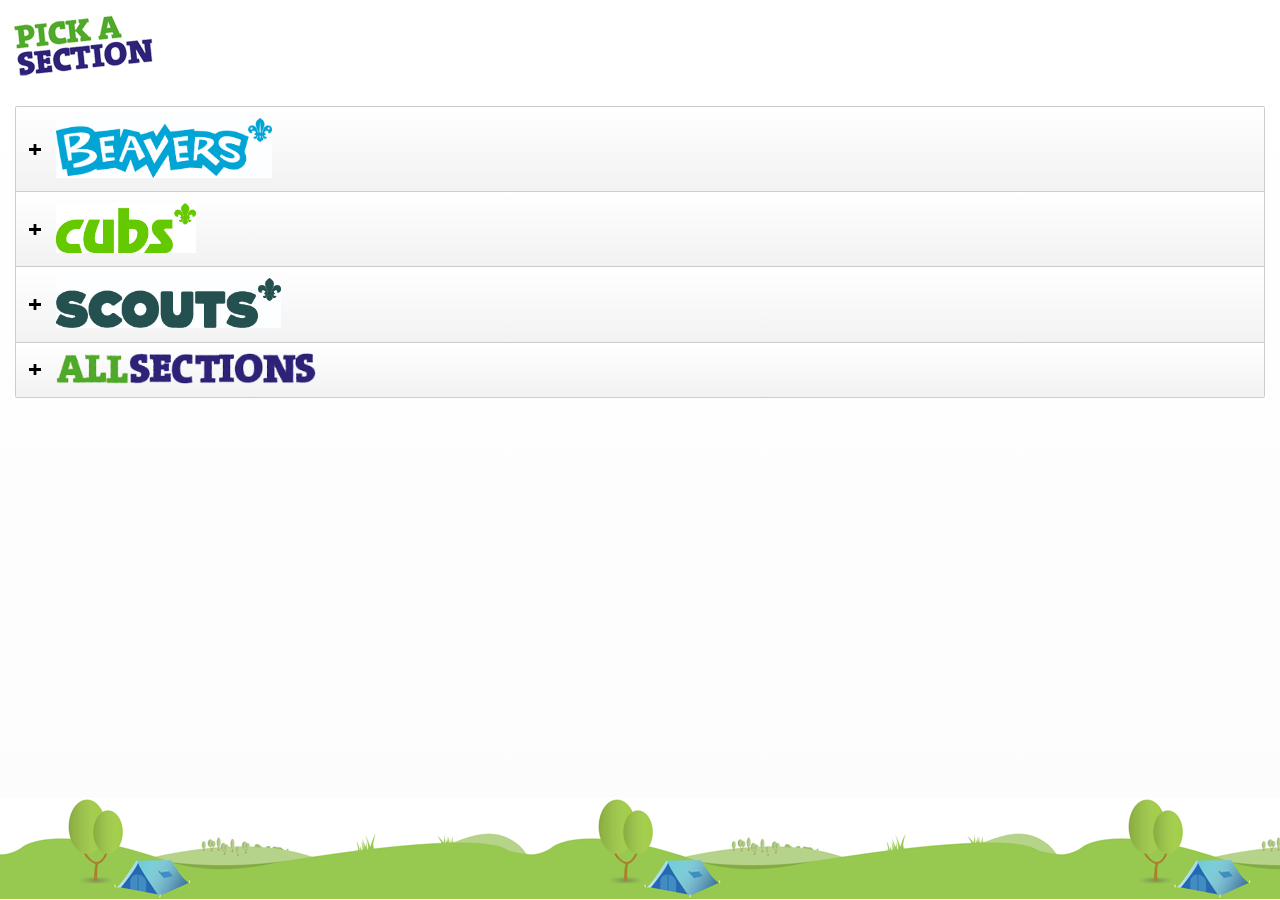
==== commit 9afea3e1: "Branding change" ====
--- a/index.html
+++ b/index.html
@@ -2,7 +2,7 @@
 <html>
 <head>
 <meta charset="utf-8">
-<title>Lara's Scout App</title>
+<title>BadgeBox</title>
 
 <link rel="stylesheet" type="text/css" href="includes/style1.css">
 <link href="jquery.mobile-1.3.2.min.css" rel="stylesheet" type="text/css"/>
@@ -21,7 +21,7 @@
 	<div data-role="content">
 	  <div data-role="collapsible-set" class="mainmenu">
 	    <div data-role="collapsible" class-"mainmenu">
-	      <h3><img src="images/beavers_thin.png" height="60"></h3>
+	      <h3><img src="images/newbrand/Beaver.jpg" height="60"></h3>
           <ul data-role="listview">
             <li><a href="#page2">Badges</a></li>
             <li><a href="#page3">Badge Placement</a></li>
@@ -29,7 +29,7 @@
           </ul>
         </div>
 	    <div data-role="collapsible" data-collapsed="true">
-	      <h3><img src="images/Cubsmall.png" height="50"></h3>
+	      <h3><img src="images/newbrand/Cub.jpg" height="50"></h3>
            <ul data-role="listview">
             <li><a href="#page5">Badges</a></li>
             <li><a href="#page6">Badge Placement</a></li>
@@ -37,7 +37,7 @@
           </ul>
         </div>
 	    <div data-role="collapsible" data-collapsed="true">
-	      <h3><img src="images/scoutsmall.png" height="50"></h3>
+	      <h3><img src="images/newbrand/Scouts_CMYK_green_linear-small.jpg" height="50"></h3>
            <ul data-role="listview">
             <li><a href="#page8">Badges</a></li>
             <li><a href="#page9">Badge Placement</a></li>
